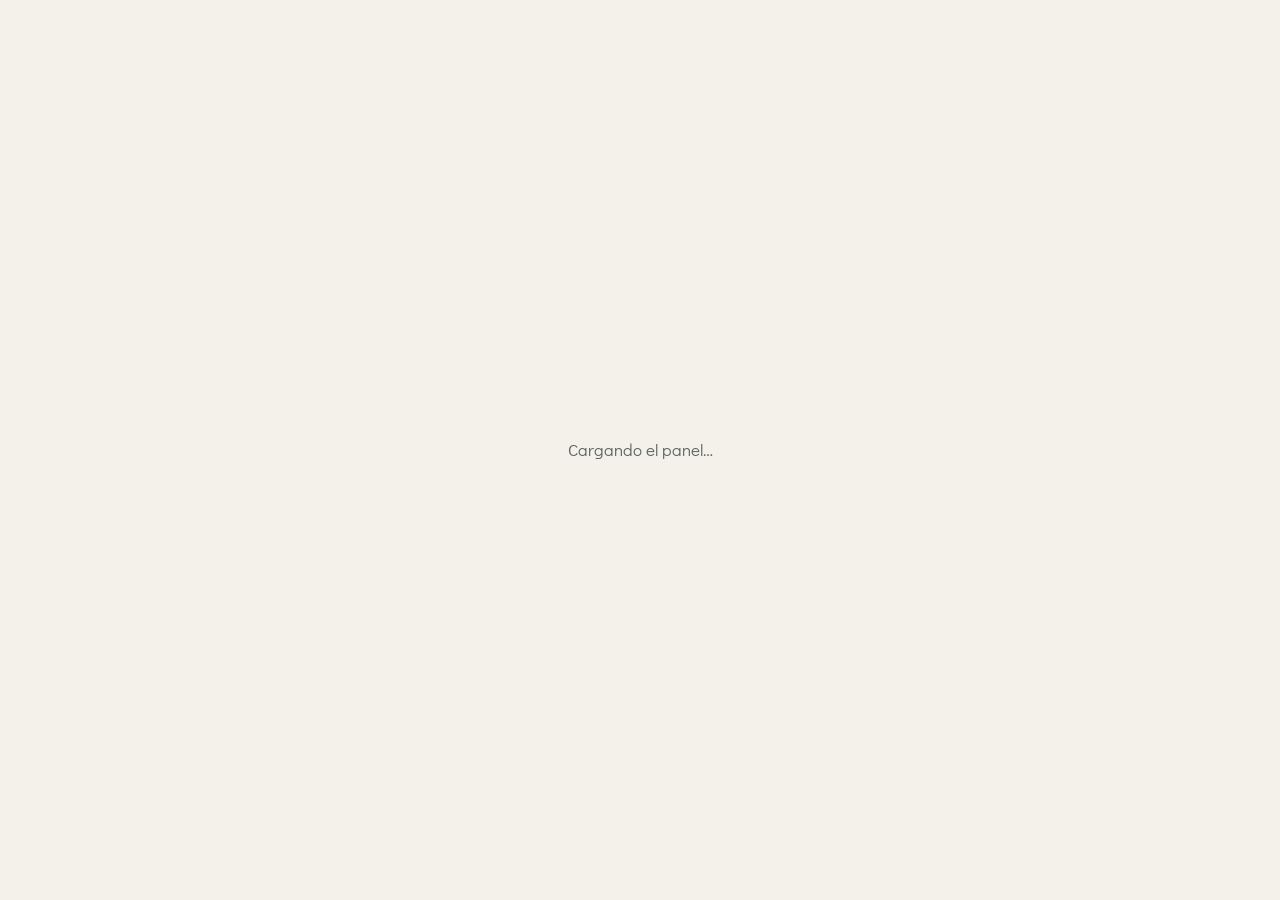
==== dashboard.html @ 0bb2232c "Recorrido guiado del panel: cómo leer los resultados y cómo editar Son veinte personas que entran ca" ====
<!doctype html>
<html lang="es">
<head>
  <meta charset="utf-8">
  <meta name="viewport" content="width=device-width, initial-scale=1">
  <meta name="theme-color" content="#0B4F4A">
  <meta name="robots" content="noindex">
  <title>Panel de resultados — Relevamiento curricular Formosa</title>
  <link rel="stylesheet" href="assets/estilos.css">
  <link rel="stylesheet" href="assets/tablero.css">
</head>
<body>
  <main id="app">
    <div class="cargando">Cargando el panel…</div>
  </main>

  <noscript>
    <div class="cargando">Para ver el panel hay que tener JavaScript activado en el navegador.</div>
  </noscript>

  <!-- Librería oficial de Supabase, por CDN y con versión fijada -->
  <script src="https://cdn.jsdelivr.net/npm/@supabase/supabase-js@2.45.4/dist/umd/supabase.js"></script>
  <script src="assets/normalizar.js"></script>
  <script src="assets/catalogo.js"></script>
  <script src="assets/supabase.js"></script>
  <script src="assets/tour.js"></script>
  <script src="assets/editor.js"></script>
  <script src="assets/dashboard.js"></script>
</body>
</html>
---- assets/estilos.css ----
/* ============================================================================
   Relevamiento Curricular — Formosa · Estilos compartidos
   Sistema visual tomado del canvas de diseño: tres tipografías, tres trabajos.
   Pensado para pantallas viejas y para usarse afuera, con sol.
   ============================================================================ */

/* ---------- Tipografías embebidas (se ven igual sin conexión) ---------- */

@font-face {
  font-family: 'Kumbh Sans';
  src: url(fuentes/kumbh-sans-latin.woff2) format('woff2');
  font-weight: 100 900;
  font-style: normal;
  font-display: swap;
  unicode-range: U+0000-00FF, U+0131, U+0152-0153, U+02BB-02BC, U+02C6, U+02DA, U+02DC, U+0304, U+0308, U+0329, U+2000-206F, U+20AC, U+2122, U+2191, U+2193, U+2212, U+2215, U+FEFF, U+FFFD;
}
@font-face {
  font-family: 'Kumbh Sans';
  src: url(fuentes/kumbh-sans-latin-ext.woff2) format('woff2');
  font-weight: 100 900;
  font-style: normal;
  font-display: swap;
  unicode-range: U+0100-02BA, U+02BD-02C5, U+02C7-02CC, U+02CE-02D7, U+02DD-02FF, U+0304, U+0308, U+0329, U+1D00-1DBF, U+1E00-1E9F, U+1EF2-1EFF, U+2020, U+20A0-20AB, U+20AD-20C0, U+2113, U+2C60-2C7F, U+A720-A7FF;
}
@font-face {
  font-family: 'Didact Gothic';
  src: url(fuentes/didact-gothic-latin.woff2) format('woff2');
  font-weight: 400;
  font-style: normal;
  font-display: swap;
  unicode-range: U+0000-00FF, U+0131, U+0152-0153, U+02BB-02BC, U+02C6, U+02DA, U+02DC, U+0304, U+0308, U+0329, U+2000-206F, U+20AC, U+2122, U+2191, U+2193, U+2212, U+2215, U+FEFF, U+FFFD;
}
@font-face {
  font-family: 'Didact Gothic';
  src: url(fuentes/didact-gothic-latin-ext.woff2) format('woff2');
  font-weight: 400;
  font-style: normal;
  font-display: swap;
  unicode-range: U+0100-02BA, U+02BD-02C5, U+02C7-02CC, U+02CE-02D7, U+02DD-02FF, U+0304, U+0308, U+0329, U+1D00-1DBF, U+1E00-1E9F, U+1EF2-1EFF, U+2020, U+20A0-20AB, U+20AD-20C0, U+2113, U+2C60-2C7F, U+A720-A7FF;
}
@font-face {
  font-family: 'Noto Serif Ahom';
  src: url(fuentes/noto-serif-ahom-latin.woff2) format('woff2');
  font-weight: 400;
  font-style: normal;
  font-display: swap;
  unicode-range: U+0000-00FF, U+0131, U+0152-0153, U+02BB-02BC, U+02C6, U+02DA, U+02DC, U+0304, U+0308, U+0329, U+2000-206F, U+20AC, U+2122, U+2191, U+2193, U+2212, U+2215, U+FEFF, U+FFFD;
}
@font-face {
  font-family: 'Noto Serif Ahom';
  src: url(fuentes/noto-serif-ahom-latin-ext.woff2) format('woff2');
  font-weight: 400;
  font-style: normal;
  font-display: swap;
  unicode-range: U+0100-02BA, U+02BD-02C5, U+02C7-02CC, U+02CE-02D7, U+02DD-02FF, U+0304, U+0308, U+0329, U+1D00-1DBF, U+1E00-1E9F, U+1EF2-1EFF, U+2020, U+20A0-20AB, U+20AD-20C0, U+2113, U+2C60-2C7F, U+A720-A7FF;
}

/* ---------- Tokens ---------- */

:root {
  /* Color */
  --verde: #0B4F4A;            /* barra superior, botón principal, selección */
  --verde-profundo: #083A36;   /* presionado y foco */
  --verde-suave: #E9F0ED;      /* fondos de contexto */
  --verde-suave-2: #E9F1EE;
  --verde-medio: #9FC2BA;      /* tramo completado */
  --verde-texto: #123A33;
  --ladrillo: #B14A12;         /* solo para lo que viene del diseño curricular */
  --ocre: #7A4E00;             /* lo que agrega el docente */
  --ocre-fondo: #FBEFD2;
  --ocre-borde: #DFC489;
  --ocre-ficha: #FFFDF5;
  --ocre-fila: #FDF6E6;
  --papel: #FBF9F4;            /* fondo de todas las pantallas */
  --blanco: #FFFFFF;           /* tarjetas */
  --tinta: #17211E;            /* texto principal */
  --tinta-2: #3B453F;          /* texto de explicaciones */
  --gris: #5C665F;             /* ayuda, 5,7:1 sobre papel */
  --gris-2: #4A544E;
  --borde: #DED9CC;
  --borde-suave: #E6E1D4;
  --borde-campo: #D3CDBF;
  --pista: #E4DFD3;            /* pista de la barra de progreso y separadores */
  --separador: #E3DFD3;
  --linea: #F0ECE1;
  --linea-2: #EDE8DC;
  --crema: #F3F0E7;
  --crema-2: #F4F1E8;
  --crema-3: #F6F3EA;
  --crema-4: #F1EEE5;
  --resaltado: #FBE6C4;
  --velo: rgba(18, 28, 25, 0.62);
  --cabecera-etiqueta: #EFC08E;
  --cabecera-bajada: #D5E3DE;
  --cabecera-sub: #C9DCD6;

  /* Tipografía */
  --ui: 'Kumbh Sans', 'Segoe UI', system-ui, sans-serif;
  --texto: 'Didact Gothic', 'Segoe UI', system-ui, sans-serif;
  --serif: 'Noto Serif Ahom', Georgia, serif;

  /* Medidas */
  --radio: 14px;
  --radio-campo: 12px;
  --toque: 44px;
  --lateral: 24px;
}

/* ---------- Base ---------- */

*, *::before, *::after { box-sizing: border-box; }

html { -webkit-text-size-adjust: 100%; }

body {
  margin: 0;
  min-height: 100vh;
  min-height: 100dvh;
  background: var(--papel);
  color: var(--tinta);
  font-family: var(--ui);
  font-size: 17px;
  line-height: 1.35;
  -webkit-font-smoothing: antialiased;
}

a { color: var(--verde); }
a:hover { color: var(--verde-profundo); }

button, input, select {
  font-family: inherit;
  color: inherit;
}

h1, h2, h3, p { margin: 0; }

strong { font-weight: 700; }

/* Foco visible con teclado, discreto con el dedo */
:focus-visible {
  outline: 3px solid var(--verde-profundo);
  outline-offset: 2px;
}
:focus:not(:focus-visible) { outline: none; }

.oculto-visual {
  position: absolute;
  width: 1px;
  height: 1px;
  overflow: hidden;
  clip: rect(0 0 0 0);
  white-space: nowrap;
}

/* ---------- Estructura de pantalla ---------- */

#app {
  min-height: 100vh;
  min-height: 100dvh;
  display: flex;
  flex-direction: column;
}

.pantalla {
  flex-grow: 1;
  display: flex;
  flex-direction: column;
  width: 100%;
  background: var(--papel);
}

.cuerpo {
  flex-grow: 1;
  display: flex;
  flex-direction: column;
  gap: 18px;
  padding: 8px var(--lateral) 26px;
  width: 100%;
}

.espaciador { flex-grow: 1; }

.columna { display: flex; flex-direction: column; }
.columna--10 { gap: 10px; }
.columna--12 { gap: 12px; }
.columna--14 { gap: 14px; }
.columna--16 { gap: 16px; }
.columna--18 { gap: 18px; }
.columna--20 { gap: 20px; }
.columna--22 { gap: 22px; }

/* ---------- Cabecera institucional ---------- */

.cabecera {
  display: flex;
  align-items: center;
  gap: 11px;
  height: 48px;
  padding: 0 18px;
  background: var(--blanco);
  border-bottom: 2px solid var(--verde);
  flex-shrink: 0;
}
.cabecera__marca { display: flex; align-items: center; gap: 11px; min-width: 0; }
/* En la cabecera compacta van solo los símbolos; el nombre escrito aparece en escritorio */
.cabecera__simbolo { height: 32px; width: auto; display: block; }
.cabecera__simbolo--des { height: 24px; }
.cabecera__nombre { display: none; }
.cabecera__separador { width: 1px; height: 24px; background: var(--separador); flex-shrink: 0; }
.cabecera__rotulo {
  margin-left: auto;
  font-size: 10px;
  font-weight: 700;
  letter-spacing: 0.11em;
  color: var(--gris);
  text-transform: uppercase;
  white-space: nowrap;
}
.cabecera__contexto { display: none; }

/* Subcabecera: volver + paso */
.subcabecera {
  display: flex;
  align-items: center;
  justify-content: space-between;
  height: 58px;
  padding: 0 16px 0 12px;
  flex-shrink: 0;
}
.volver {
  display: inline-flex;
  align-items: center;
  gap: 6px;
  height: var(--toque);
  padding: 0 8px;
  border: none;
  border-radius: 10px;
  background: transparent;
  color: var(--verde);
  font-size: 17px;
  font-weight: 700;
  cursor: pointer;
}
.volver:active { color: var(--verde-profundo); }
.paso {
  font-size: 15px;
  font-weight: 600;
  color: var(--gris);
}

/* ---------- Tipografía ---------- */

.titulo {
  font-family: var(--ui);
  font-size: 30px;
  font-weight: 800;
  line-height: 1.12;
  letter-spacing: -0.015em;
  text-wrap: pretty;
}
.titulo--28 { font-size: 28px; line-height: 1.14; }
.titulo--29 { font-size: 29px; }
.titulo--grande { font-size: 41.5px; line-height: 1.05; letter-spacing: -0.01em; }
.titulo--grande-2 { font-size: 39.5px; line-height: 1.05; }

.subtitulo {
  font-family: var(--ui);
  font-size: 24.5px;
  font-weight: 800;
  line-height: 1.15;
  letter-spacing: -0.015em;
}

.bajada {
  font-family: var(--texto);
  font-size: 17px;
  line-height: 1.45;
  color: var(--tinta-2);
}
.bajada--16 { font-size: 16.5px; }

.ayuda {
  font-family: var(--texto);
  font-size: 15px;
  line-height: 1.45;
  color: var(--gris);
}
.ayuda--centrada { text-align: center; }
.ayuda--14 { font-size: 14.5px; line-height: 1.4; }

.etiqueta {
  font-family: var(--ui);
  font-size: 11.5px;
  font-weight: 800;
  letter-spacing: 0.12em;
  text-transform: uppercase;
  color: var(--gris);
}
.etiqueta--ladrillo { color: var(--ladrillo); }
.etiqueta--verde { color: var(--verde); letter-spacing: 0.09em; }
.etiqueta--tal-cual { text-transform: none; }
.etiqueta--12 { font-size: 12px; letter-spacing: 0.11em; }

.contexto {
  font-size: 15px;
  font-weight: 600;
  color: var(--gris);
}

.nota-guardado {
  display: flex;
  align-items: center;
  justify-content: center;
  gap: 7px;
  font-size: 14px;
  color: var(--gris);
  text-align: center;
}
.nota-guardado svg { flex-shrink: 0; }
.nota-guardado span { text-wrap: balance; }

/* ---------- Botones ---------- */

.boton {
  display: flex;
  align-items: center;
  justify-content: center;
  gap: 10px;
  width: 100%;
  border: none;
  border-radius: var(--radio);
  font-family: var(--ui);
  font-weight: 700;
  text-decoration: none;
  cursor: pointer;
  -webkit-tap-highlight-color: transparent;
  transition: background-color .12s, color .12s, border-color .12s;
}
.boton:disabled { cursor: progress; opacity: .75; }

.boton--primario {
  height: 68px;
  background: var(--verde);
  color: var(--blanco);
  font-size: 22px;
}
.boton--primario:hover { background: var(--verde-profundo); color: var(--blanco); }
.boton--primario:active { background: var(--verde-profundo); }
.boton--primario.boton--21 { font-size: 21px; }
.boton--primario.boton--66 { height: 66px; font-size: 20px; }

.boton--secundario {
  height: 62px;
  background: var(--blanco);
  border: 2px solid var(--verde);
  color: var(--verde);
  font-size: 19px;
}
.boton--secundario:hover { background: var(--verde-suave); color: var(--verde-profundo); }
.boton--secundario:active { background: var(--verde-suave); }

.boton--terciario {
  height: 62px;
  background: var(--blanco);
  border: 1.5px solid var(--borde-campo);
  color: var(--tinta-2);
  font-size: 19px;
}
.boton--terciario:hover { background: var(--crema-4); }

.boton--enlace {
  height: 48px;
  background: transparent;
  color: var(--verde);
  font-size: 17px;
  text-decoration: underline;
  text-underline-offset: 4px;
}
.boton--enlace:hover { color: var(--verde-profundo); }

.enlace {
  display: inline-flex;
  align-items: center;
  height: var(--toque);
  padding: 0;
  border: none;
  background: transparent;
  color: var(--verde);
  font-family: var(--ui);
  font-size: 16px;
  font-weight: 700;
  text-decoration: underline;
  text-underline-offset: 4px;
  cursor: pointer;
  flex-shrink: 0;
}

/* Botón de opción con subtexto (confirmación) */
.boton-opcion {
  display: flex;
  align-items: center;
  gap: 14px;
  width: 100%;
  padding: 16px 18px;
  border-radius: var(--radio);
  border: none;
  text-align: left;
  cursor: pointer;
  font-family: var(--ui);
}
.boton-opcion__textos { display: flex; flex-direction: column; gap: 3px; flex-grow: 1; }
.boton-opcion__titulo { font-size: 20px; font-weight: 700; }
.boton-opcion__sub { font-size: 14.5px; }
.boton-opcion--primario { background: var(--verde); color: var(--blanco); }
.boton-opcion--primario .boton-opcion__sub { color: var(--cabecera-sub); }
.boton-opcion--primario:hover { background: var(--verde-profundo); }
.boton-opcion--secundario { background: var(--blanco); border: 2px solid var(--verde); color: var(--verde); }
.boton-opcion--secundario .boton-opcion__sub { color: var(--tinta-2); }
.boton-opcion--secundario:hover { background: var(--verde-suave); }
.boton-opcion svg { flex-shrink: 0; }

/* ---------- Campos ---------- */

.campo { display: flex; flex-direction: column; gap: 8px; }
.campo--10 { gap: 10px; }
.campo__etiqueta {
  font-size: 16px;
  font-weight: 700;
  color: var(--tinta-2);
}
.campo__etiqueta--grande {
  font-size: 20px;
  line-height: 1.25;
  color: var(--tinta);
}

.entrada {
  width: 100%;
  height: 64px;
  border: 2px solid var(--borde-campo);
  border-radius: var(--radio-campo);
  background: var(--blanco);
  padding: 0 16px;
  font-size: 20px;
  color: var(--tinta);
  -webkit-appearance: none;
  appearance: none;
}
.entrada:focus { border-color: var(--verde); outline: none; }
.entrada--select {
  padding-right: 48px;
  background-image: url("data:image/svg+xml,%3Csvg xmlns='http://www.w3.org/2000/svg' width='22' height='22' viewBox='0 0 24 24' fill='none' stroke='%230B4F4A' stroke-width='2.4' stroke-linecap='round' stroke-linejoin='round'%3E%3Cpath d='M6 9l6 6 6-6'/%3E%3C/svg%3E");
  background-repeat: no-repeat;
  background-position: right 14px center;
}

/* Campo con ícono adentro (buscador, contenido) */
.entrada-icono {
  display: flex;
  align-items: center;
  gap: 10px;
  height: 64px;
  border: 2px solid var(--borde-campo);
  border-radius: var(--radio-campo);
  background: var(--blanco);
  padding: 0 14px;
}
.entrada-icono--activa,
.entrada-icono:focus-within { border-color: var(--verde); }
.entrada-icono:focus-within svg { stroke: var(--verde); }
.entrada-icono--con-borrar { padding-right: 8px; }
.entrada-icono--60 { height: 60px; }
.entrada-icono > svg { flex-shrink: 0; }
.entrada-icono__input {
  flex-grow: 1;
  min-width: 0;
  border: none;
  outline: none;
  background: transparent;
  font-size: 20px;
  color: var(--tinta);
  padding: 0;
}
.entrada-icono__input::placeholder { color: var(--gris); opacity: 1; }
.entrada-icono__input--19 { font-size: 19px; }
.entrada-icono__input--18 { font-size: 18px; }
.entrada-icono__input--activa { font-weight: 600; }
.entrada-icono__input::-webkit-search-cancel-button { -webkit-appearance: none; display: none; }

.boton-icono {
  width: var(--toque);
  height: var(--toque);
  flex-shrink: 0;
  display: flex;
  align-items: center;
  justify-content: center;
  border: none;
  border-radius: 10px;
  background: transparent;
  cursor: pointer;
}
.boton-icono--relleno { background: var(--crema-4); }
.boton-icono:hover { background: var(--crema-4); }

.error-campo {
  font-family: var(--texto);
  font-size: 15px;
  line-height: 1.45;
  color: var(--ladrillo);
}

/* ---------- Tarjetas y opciones ---------- */

.tarjeta {
  background: var(--blanco);
  border: 1.5px solid var(--borde);
  border-radius: var(--radio);
  padding: 14px 16px;
}
.tarjeta--suave { border-color: var(--borde-suave); }
.tarjeta--16 { padding: 16px; border-radius: 16px; }

.opcion {
  display: flex;
  align-items: center;
  gap: 12px;
  width: 100%;
  padding: 15px 18px;
  background: var(--blanco);
  border: 1.5px solid var(--borde);
  border-radius: var(--radio);
  color: var(--tinta);
  text-align: left;
  text-decoration: none;
  cursor: pointer;
  font-family: var(--ui);
  -webkit-tap-highlight-color: transparent;
}
.opcion:hover { border-color: var(--verde); }
.opcion:active { background: var(--verde-suave); border-color: var(--verde); }
.opcion--seleccionada { border: 2px solid var(--verde); }
/* Espacio curricular que no se dicta en el año elegido: no es un botón apagado,
   es una tarjeta que explica por qué y ofrece cambiar el año. */
.opcion--no-disponible {
  display: flex;
  flex-direction: column;
  align-items: flex-start;
  gap: 4px;
  background: var(--crema);
  border-style: dashed;
  border-color: var(--borde-campo);
  cursor: default;
}
.opcion--no-disponible:hover { border-color: var(--borde-campo); }
.opcion--no-disponible .opcion__titulo { font-size: 19px; font-weight: 700; color: var(--gris); }
.opcion--no-disponible .opcion__sub { font-size: 15px; color: var(--gris); line-height: 1.35; }
.opcion--no-disponible .enlace { margin-top: 2px; }
.opcion > svg { flex-shrink: 0; }
.opcion__textos { display: flex; flex-direction: column; gap: 5px; flex-grow: 1; min-width: 0; }
.opcion__titulo { font-size: 19px; font-weight: 700; line-height: 1.2; }
.opcion__titulo--20 { font-size: 20px; }
.opcion__sub { font-size: 14.5px; color: var(--gris); line-height: 1.35; }
.opcion__sub--15 { font-size: 15px; line-height: 1.3; }
.opcion--alta { height: 76px; padding: 0 20px; font-size: 20px; font-weight: 700; }
.opcion--escuela { padding: 16px; }
.opcion--escuela .opcion__titulo { line-height: 1.25; }

.opcion-anio {
  display: flex;
  align-items: center;
  gap: 16px;
  width: 100%;
  height: 100px;
  padding: 0 22px;
  background: var(--blanco);
  border: 1.5px solid var(--borde);
  border-radius: 16px;
  color: var(--tinta);
  cursor: pointer;
  font-family: var(--ui);
  text-align: left;
}
.opcion-anio:hover { border-color: var(--verde); }
.opcion-anio:active { background: var(--verde-suave); }
.opcion-anio__numero {
  font-size: 39.5px;
  font-weight: 800;
  color: var(--verde);
  line-height: 1;
  letter-spacing: -0.015em;
}
.opcion-anio__texto { font-size: 22px; font-weight: 600; }
.opcion-anio > svg { margin-left: auto; flex-shrink: 0; }

.grilla-2 {
  display: grid;
  grid-template-columns: repeat(2, minmax(0, 1fr));
  gap: 10px;
}

.chip-boton {
  display: flex;
  align-items: center;
  justify-content: center;
  height: 56px;
  padding: 0 8px;
  background: var(--blanco);
  border: 1.5px solid var(--borde);
  border-radius: var(--radio-campo);
  font-family: var(--ui);
  font-size: 17px;
  font-weight: 600;
  color: var(--tinta);
  text-align: center;
  line-height: 1.2;
  cursor: pointer;
}
.chip-boton:hover { border-color: var(--verde); }
.chip-boton:active { background: var(--verde-suave); }
.chip-boton--seleccionado { border: 2px solid var(--verde); }
.chip-boton--60 { height: 60px; background: var(--crema-2); }

/* Grupo (Educación Artística) */
.grupo-espacios {
  background: var(--blanco);
  border: 1.5px solid var(--borde);
  border-radius: var(--radio);
  padding: 16px;
}
.grupo-espacios__titulo { font-size: 20px; font-weight: 700; line-height: 1.2; }
.grupo-espacios__sub { font-size: 14.5px; color: var(--gris); margin-top: 4px; margin-bottom: 14px; }

/* Aviso en caja */
.aviso {
  font-family: var(--texto);
  padding: 14px 16px;
  background: var(--crema);
  border-radius: var(--radio-campo);
  font-size: 15px;
  line-height: 1.45;
  color: var(--tinta-2);
}
.aviso--error {
  background: var(--ocre-fondo);
  border: 1.5px solid var(--ocre-borde);
  color: var(--ocre);
}

/* Contexto de escuela (banda verde clara con ícono) */
.banda-contexto {
  display: flex;
  align-items: center;
  gap: 10px;
  padding: 12px 14px;
  background: var(--verde-suave);
  border-radius: var(--radio-campo);
  font-size: 15px;
  font-weight: 600;
  line-height: 1.3;
  color: var(--verde-texto);
}
.banda-contexto svg { flex-shrink: 0; }

/* ---------- Bienvenida ---------- */

/* Barra de marca: ocupa todo el ancho arriba del panel verde. Símbolo + nombre
   escrito, que se lee a cualquier tamaño (los logos oficiales traen el nombre
   incrustado y a esta escala no se distingue). El panel mide 560 px, así que
   los dos símbolos comparten un solo bloque de texto. */
.marca-barra {
  display: flex;
  align-items: center;
  gap: 10px;
  background: var(--blanco);
  padding: 10px 24px;
}
.marca-barra__simbolo { height: 34px; width: auto; display: block; flex-shrink: 0; }
.marca-barra__simbolo--des { height: 26px; }
.marca-barra__separador { width: 1px; height: 28px; background: var(--separador); flex-shrink: 0; }
.marca-barra__nombre {
  display: flex;
  flex-direction: column;
  gap: 1px;
  line-height: 1.2;
  min-width: 0;
}
.marca-barra__nombre span {
  overflow: hidden;
  text-overflow: ellipsis;
  white-space: nowrap;
}
.marca-barra__nombre span:first-child {
  font-size: 11px;
  font-weight: 700;
  color: var(--tinta);
}
.marca-barra__nombre span + span {
  font-size: 9.5px;
  font-weight: 700;
  letter-spacing: 0.06em;
  text-transform: uppercase;
  color: var(--gris);
}


.bienvenida__hero {
  background: var(--verde);
  color: var(--blanco);
  padding: 0 0 30px;
  display: flex;
  flex-direction: column;
  gap: 22px;
  flex-shrink: 0;
}
.bienvenida__hero > *:not(.marca-barra) { padding-left: 24px; padding-right: 24px; }
.bienvenida__hero > .marca-barra + * { margin-top: 4px; }
.bienvenida__etiqueta { color: var(--cabecera-etiqueta); letter-spacing: 0.12em; }
.bienvenida__titulo {
  font-size: 32px;
  font-weight: 800;
  line-height: 1.1;
  letter-spacing: -0.015em;
  text-wrap: pretty;
}
.bienvenida__bajada { color: var(--cabecera-bajada); }
.bienvenida__cuerpo { padding: 26px 24px; gap: 24px; }
.bienvenida__items { display: flex; flex-direction: column; gap: 16px; }
.bienvenida__item { display: flex; align-items: center; gap: 14px; font-size: 17px; line-height: 1.35; }
.bienvenida__icono {
  width: 46px;
  height: 46px;
  border-radius: 50%;
  background: #E3EDE9;
  display: flex;
  align-items: center;
  justify-content: center;
  flex-shrink: 0;
}
.bienvenida__panel { display: none; }

/* ---------- Escuela ---------- */

.contador-resultados { font-size: 15px; color: var(--gris); }
.resultados { display: flex; flex-direction: column; gap: 10px; }
.resultados__departamento { margin-top: 6px; }
.resultados__departamento:first-child { margin-top: 0; }
mark.coincidencia {
  background: var(--resaltado);
  color: var(--tinta);
  border-radius: 3px;
  padding: 0 2px;
}

/* ---------- Progreso ---------- */

.progreso { display: flex; flex-direction: column; gap: 7px; }
.progreso__fila {
  display: flex;
  align-items: baseline;
  justify-content: space-between;
  gap: 10px;
}
.progreso__actual { font-size: 17px; font-weight: 700; }
.progreso__faltan { font-size: 13.5px; color: var(--gris); }
.progreso__pista { height: 8px; border-radius: 4px; background: var(--pista); overflow: hidden; }
.progreso__barra { height: 8px; border-radius: 4px; background: var(--verde); transition: width .25s ease; }

/* Tres tramos (pantallas de trimestre) */
.tramos { display: flex; gap: 8px; }
.tramos__tramo { flex: 1 1 0; display: flex; flex-direction: column; gap: 7px; }
.tramos__barra { height: 6px; border-radius: 3px; background: var(--pista); }
.tramos__nombre { display: flex; align-items: center; gap: 4px; font-size: 12px; font-weight: 600; color: var(--gris); }
.tramos__tramo--actual .tramos__barra { background: var(--verde); }
.tramos__tramo--actual .tramos__nombre { font-weight: 800; color: var(--verde); }
.tramos__tramo--listo .tramos__barra { background: var(--verde-medio); }
.tramos__tramo--listo .tramos__nombre { color: var(--verde); }

.tramo__centro {
  flex-grow: 1;
  display: flex;
  flex-direction: column;
  justify-content: center;
  gap: 18px;
}
.tramo__cantidad { display: flex; align-items: baseline; gap: 10px; }
.tramo__numero {
  font-size: 37.5px;
  font-weight: 800;
  color: var(--verde);
  line-height: 1;
  letter-spacing: -0.015em;
}
.tramo__numero--35 { font-size: 35.5px; }
.tramo__texto { font-size: 21px; font-weight: 600; }

.tramo-listo {
  display: flex;
  align-items: center;
  gap: 14px;
  padding: 16px;
  background: var(--verde-suave-2);
  border-radius: var(--radio);
}
.tramo-listo__icono {
  width: 46px;
  height: 46px;
  border-radius: 50%;
  background: var(--verde);
  display: flex;
  align-items: center;
  justify-content: center;
  flex-shrink: 0;
}
.tramo-listo__titulo { font-size: 18px; font-weight: 700; line-height: 1.25; }
.tramo-listo__sub { font-size: 15px; color: var(--tinta-2); margin-top: 3px; }

/* ---------- Saber ---------- */

.saber {
  background: var(--blanco);
  border: 1.5px solid var(--borde-suave);
  border-radius: 16px;
  padding: 18px;
}
.saber--compacto { padding: 16px; }
.saber__eje {
  font-size: 11.5px;
  font-weight: 800;
  letter-spacing: 0.1em;
  text-transform: uppercase;
  color: var(--ladrillo);
  line-height: 1.45;
  margin-bottom: 10px;
}
.saber--compacto .saber__eje { margin-bottom: 8px; }
.saber__texto {
  font-family: var(--serif);
  font-size: 20.5px;
  font-weight: 400;
  line-height: 1.38;
  text-wrap: pretty;
}
.saber--compacto .saber__texto { font-size: 18.5px; line-height: 1.36; }

.caja-ayuda {
  font-family: var(--texto);
  border: 1.5px dashed var(--borde-campo);
  border-radius: var(--radio-campo);
  background: var(--crema-3);
  padding: 18px;
  font-size: 16px;
  line-height: 1.5;
  color: var(--tinta-2);
}

.conteo-contenidos { font-size: 16px; font-weight: 700; }

/* Autocompletado */
.campo-contenido { position: relative; }
.sugerencias {
  border: 1.5px solid var(--borde-campo);
  border-radius: var(--radio-campo);
  background: var(--blanco);
  overflow: hidden;
  box-shadow: 0 10px 24px rgba(23, 33, 30, 0.10);
}
.sugerencias__titulo {
  padding: 10px 14px;
  background: var(--crema-2);
  font-size: 11px;
  font-weight: 800;
  letter-spacing: 0.11em;
  text-transform: uppercase;
  color: var(--gris-2);
}
.sugerencia {
  display: flex;
  align-items: flex-start;
  gap: 12px;
  width: 100%;
  text-align: left;
  padding: 15px 14px;
  border: none;
  border-bottom: 1px solid var(--linea-2);
  background: var(--blanco);
  font-family: var(--ui);
  cursor: pointer;
}
.sugerencia:hover, .sugerencia--activa { background: var(--crema-3); }
.sugerencia > svg { flex-shrink: 0; margin-top: 2px; }
.sugerencia__texto { font-size: 16.5px; line-height: 1.38; color: var(--tinta); }
.sugerencia__texto strong { font-weight: 800; }
.sugerencia--libre { background: var(--ocre-fila); border-bottom: none; }
.sugerencia--libre:hover, .sugerencia--libre.sugerencia--activa { background: var(--ocre-fondo); }
.sugerencia__libre { display: flex; flex-direction: column; gap: 3px; }
.sugerencia__libre-titulo { font-size: 16.5px; font-weight: 800; color: var(--ocre); }
.sugerencia__libre-texto { font-size: 16px; line-height: 1.35; color: var(--tinta-2); }

/* Fichas de contenido */
.fichas { display: flex; flex-direction: column; gap: 12px; }
.ficha {
  display: flex;
  align-items: center;
  gap: 8px;
  background: var(--blanco);
  border: 1.5px solid var(--borde-suave);
  border-radius: var(--radio);
  padding: 14px 8px 14px 16px;
}
.ficha__texto { flex-grow: 1; font-size: 17px; line-height: 1.35; }
.ficha--libre {
  background: var(--ocre-ficha);
  border: 1.5px dashed var(--ocre-borde);
  padding: 12px 8px 14px 16px;
  align-items: flex-start;
}
.ficha__cuerpo { flex-grow: 1; }
.chip-libre {
  display: inline-flex;
  align-items: center;
  height: 22px;
  padding: 0 8px;
  border-radius: 6px;
  background: var(--ocre-fondo);
  font-size: 10.5px;
  font-weight: 800;
  letter-spacing: 0.08em;
  text-transform: uppercase;
  color: var(--ocre);
  margin-bottom: 6px;
}

/* Hoja inferior (No trabajo este saber) */
.velo {
  position: fixed;
  inset: 0;
  background: var(--velo);
  z-index: 20;
}
.hoja {
  position: fixed;
  left: 0;
  right: 0;
  bottom: 0;
  z-index: 21;
  background: var(--blanco);
  border-radius: 22px 22px 0 0;
  padding: 26px 24px calc(28px + env(safe-area-inset-bottom, 0px));
  display: flex;
  flex-direction: column;
  gap: 16px;
  max-width: 560px;
  margin: 0 auto;
}
.hoja__asa { width: 48px; height: 5px; border-radius: 3px; background: var(--borde); align-self: center; }
.hoja__titulo { font-size: 25.5px; font-weight: 800; line-height: 1.15; letter-spacing: -0.015em; }
.hoja__botones { display: flex; flex-direction: column; gap: 12px; margin-top: 2px; }

/* ---------- Resumen ---------- */

.resumen-trimestre { display: flex; flex-direction: column; gap: 10px; }
.resumen-trimestre__cabecera {
  display: flex;
  align-items: baseline;
  justify-content: space-between;
  gap: 10px;
  background: var(--verde-suave-2);
  border-radius: 10px;
  padding: 9px 12px;
}
.resumen-trimestre__nombre {
  font-size: 12.5px;
  font-weight: 800;
  letter-spacing: 0.08em;
  color: var(--verde);
}
.resumen-trimestre__conteo { font-size: 13px; color: var(--tinta-2); font-variant-numeric: tabular-nums; }
.resumen-trimestre__nota { font-size: 14.5px; color: var(--gris); padding-left: 2px; }

.resumen-saber {
  background: var(--blanco);
  border: 1.5px solid var(--borde-suave);
  border-radius: var(--radio);
  padding: 14px 16px;
}
.resumen-saber__fila {
  display: flex;
  align-items: center;
  justify-content: space-between;
  gap: 10px;
}
.resumen-saber__rotulo {
  font-size: 13.5px;
  font-weight: 700;
  color: var(--gris);
  text-transform: uppercase;
  letter-spacing: 0.02em;
}
.resumen-saber__texto {
  font-family: var(--serif);
  font-size: 17px;
  line-height: 1.35;
  margin-bottom: 4px;
}
.resumen-saber__texto--solo { margin-bottom: 10px; }
.resumen-saber__contenido {
  font-size: 16px;
  line-height: 1.35;
  padding: 9px 0;
  border-top: 1px solid var(--linea);
}
.resumen-saber__contenido:last-child { padding-bottom: 0; }
.resumen-saber__libre {
  font-size: 13px;
  font-weight: 700;
  color: var(--ocre);
  margin-top: 3px;
}
.chip-no-trabajado {
  display: inline-flex;
  align-items: center;
  height: 28px;
  padding: 0 10px;
  border-radius: 7px;
  background: var(--crema-4);
  border: 1px solid var(--borde);
  font-size: 13.5px;
  font-weight: 700;
  color: var(--gris-2);
}

.resumen-escuela {
  display: flex;
  align-items: center;
  gap: 12px;
}
.resumen-escuela__textos { display: flex; flex-direction: column; gap: 4px; flex-grow: 1; min-width: 0; }
.resumen-escuela__nombre { font-size: 16.5px; font-weight: 700; line-height: 1.3; }
.resumen-escuela__sub { font-size: 15px; color: var(--gris); }

.resumen__acciones { display: none; }

/* ---------- Confirmación ---------- */

.confirmacion__cabeza {
  display: flex;
  flex-direction: column;
  align-items: center;
  gap: 16px;
  text-align: center;
}
.confirmacion__icono {
  width: 76px;
  height: 76px;
  border-radius: 50%;
  background: var(--verde);
  display: flex;
  align-items: center;
  justify-content: center;
}
.confirmacion__materia { font-size: 17px; font-weight: 700; line-height: 1.3; }
.confirmacion__escuela { font-size: 15px; color: var(--gris); line-height: 1.35; }
.linea-separadora { height: 1px; background: var(--pista); }

.banda-prueba {
  font-family: var(--texto);
  text-align: center;
  padding: 10px 14px;
  background: var(--ocre-fondo);
  border: 1.5px dashed var(--ocre-borde);
  border-radius: 10px;
  font-size: 14px;
  color: var(--ocre);
}

/* Pantalla de carga: en móvil una sola columna; en escritorio, lateral + columna */
.carga { flex-grow: 1; display: flex; flex-direction: column; }
.carga__principal { flex-grow: 1; display: flex; flex-direction: column; min-width: 0; }

/* Lo que solo existe en una de las dos versiones del diseño.
   Va al final para ganarle a las reglas de cada componente. */
.solo-escritorio { display: none; }

/* ---------- Escritorio ---------- */

.lateral { display: none; }

@media (min-width: 1024px) {
  body { font-size: 17px; }

  .solo-movil { display: none !important; }
  span.solo-escritorio { display: inline; }
  div.solo-escritorio { display: block; }
  .bienvenida__items.solo-escritorio, .bienvenida__panel.solo-escritorio, .boton.solo-escritorio { display: flex; }

  /* Cabecera grande */
  .cabecera {
    height: 88px;
    padding: 0 28px;
    gap: 18px;
    border-bottom-width: 3px;
    justify-content: space-between;
  }
  .cabecera__marca { display: flex; align-items: center; gap: 14px; }
  .cabecera__simbolo { height: 46px; }
  .cabecera__simbolo--des { height: 34px; }
  .cabecera__nombre {
    display: flex;
    flex-direction: column;
    gap: 2px;
    margin-right: 6px;
    line-height: 1.15;
    white-space: nowrap;
  }
  .cabecera__nombre span:first-child { font-size: 13.5px; font-weight: 700; color: var(--tinta); }
  .cabecera__nombre span + span { font-size: 11px; font-weight: 700; letter-spacing: 0.08em; text-transform: uppercase; color: var(--gris); }
  .cabecera__separador { height: 40px; }
  .cabecera__rotulo { display: none; }
  .cabecera__contexto {
    display: block;
    font-size: 15.5px;
    font-weight: 600;
    color: #55605A;
    white-space: nowrap;
    overflow: hidden;
    text-overflow: ellipsis;
  }

  /* Columna centrada para las pantallas cortas */
  .pantalla--centrada .subcabecera,
  .pantalla--centrada .cuerpo {
    width: 100%;
    max-width: 560px;
    margin: 0 auto;
  }
  .pantalla--centrada .subcabecera { margin-top: 18px; }
  .pantalla--centrada .cuerpo { flex-grow: 0; padding-bottom: 60px; }

  /* Bienvenida a dos columnas */
  .pantalla--bienvenida { flex-direction: row; }
  .bienvenida__hero {
    width: 560px;
    flex-shrink: 0;
    padding: 0 0 48px;
    gap: 36px;
    min-height: 100vh;
    min-height: 100dvh;
  }
  .bienvenida__hero > *:not(.marca-barra) { padding-left: 56px; padding-right: 56px; }
  .bienvenida__hero > .marca-barra + * { margin-top: 20px; }
  .marca-barra { padding: 16px 56px; gap: 14px; }
  .marca-barra__simbolo { height: 44px; }
  .marca-barra__simbolo--des { height: 33px; }
  .marca-barra__separador { height: 36px; }
  .marca-barra__nombre span:first-child { font-size: 13.5px; }
  .marca-barra__nombre span + span { font-size: 11px; }
  .bienvenida__etiqueta { font-size: 13px; letter-spacing: 0.13em; }
  .bienvenida__titulo { font-size: 51px; line-height: 1.06; }
  .bienvenida__bajada { font-size: 19px; line-height: 1.5; max-width: 420px; }
  .bienvenida__hero .espaciador { flex-grow: 1; }
  .bienvenida__hero .bienvenida__item { font-size: 18px; color: #E4EEEA; }
  .bienvenida__hero .bienvenida__item svg { flex-shrink: 0; }
  .bienvenida__cuerpo {
    flex-grow: 1;
    align-items: center;
    justify-content: center;
    padding: 56px;
  }
  .bienvenida__panel {
    display: flex;
    flex-direction: column;
    gap: 24px;
    width: 100%;
    max-width: 520px;
    background: var(--blanco);
    border: 1.5px solid var(--borde);
    border-radius: 22px;
    padding: 44px 44px 40px;
  }
  .bienvenida__panel h2 { font-size: 32px; font-weight: 800; line-height: 1.12; letter-spacing: -0.015em; }
  .bienvenida__panel .bajada { font-size: 18px; line-height: 1.5; }
  .bienvenida__panel .boton--primario { height: 66px; font-size: 21px; }

  /* Carga con barra lateral (el fondo blanco del lateral cubre toda la altura) */
  .carga {
    flex-direction: row;
    align-items: stretch;
    background: linear-gradient(to right, var(--blanco) 0, var(--blanco) 350px, var(--pista) 350px, var(--pista) 351.5px, transparent 351.5px);
  }
  .pantalla--carga .subcabecera { display: none; }
  .lateral {
    display: flex;
    flex-direction: column;
    gap: 18px;
    width: 350px;
    flex-shrink: 0;
    background: var(--blanco);
    border-right: 1.5px solid var(--pista);
    padding: 24px 22px;
    position: sticky;
    top: 0;
    align-self: flex-start;
    max-height: 100vh;
    overflow-y: auto;
  }
  .carga__principal { min-height: calc(100vh - 88px); }
  /* En el lateral el enunciado se recorta: el completo está en la columna principal */
  .lateral__saber-titulo {
    display: -webkit-box;
    -webkit-line-clamp: 2;
    -webkit-box-orient: vertical;
    overflow: hidden;
  }
  .lateral__saber--actual .lateral__saber-titulo { -webkit-line-clamp: 3; }
  /* Con contenidos cargados, en escritorio la pregunta sigue visible */
  .pantalla--carga .campo__etiqueta.oculto-visual {
    position: static;
    width: auto;
    height: auto;
    overflow: visible;
    clip: auto;
    white-space: normal;
  }
  .lateral .etiqueta--verde { font-size: 11px; }
  .lateral__lista { display: flex; flex-direction: column; gap: 8px; }
  .lateral__saber {
    display: flex;
    align-items: flex-start;
    gap: 10px;
    padding: 11px 14px;
    border-radius: 10px;
    background: var(--crema-3);
    font-size: 15px;
    line-height: 1.3;
    color: var(--tinta);
    text-align: left;
    border: none;
    font-family: var(--ui);
    cursor: pointer;
    width: 100%;
  }
  .lateral__saber svg { flex-shrink: 0; margin-top: 2px; }
  .lateral__saber-sub { font-size: 13px; color: var(--gris); margin-top: 3px; }
  .lateral__saber--actual { background: var(--verde); color: var(--blanco); font-weight: 700; }
  .lateral__saber--actual .lateral__saber-sub { color: #BFD6CF; font-weight: 400; }
  .lateral__saber--pendiente {
    background: transparent;
    border: 1.5px dashed var(--borde);
    color: var(--gris);
    cursor: default;
  }
  .lateral__nota { font-size: 13px; color: var(--gris); padding-left: 2px; }
  .lateral__trimestre {
    display: flex;
    align-items: center;
    justify-content: space-between;
    gap: 10px;
    padding: 11px 14px;
    border-radius: 10px;
    background: var(--crema-4);
    font-size: 13.5px;
    font-weight: 700;
    color: var(--gris);
  }
  .lateral__trimestre span:last-child { font-size: 13px; font-weight: 400; }
  .lateral .nota-guardado { justify-content: flex-start; }

  .pantalla--carga .cuerpo {
    padding: 34px 48px;
    gap: 22px;
    align-items: center;   /* el bloque de carga, centrado en el espacio libre */
  }
  .pantalla--carga .cuerpo > * { max-width: 760px; width: 100%; }
  .pantalla--carga .carga__principal .progreso { display: none; }
  .pantalla--carga .saber { padding: 22px 24px; }
  .pantalla--carga .saber__eje { font-size: 12px; margin-bottom: 10px; }
  .pantalla--carga .saber__texto { font-size: 25px; line-height: 1.36; }
  .pantalla--carga .entrada-icono { height: 62px; padding: 0 16px; gap: 12px; }
  .pantalla--carga .entrada-icono__input { font-size: 18px; }
  .pantalla--carga .ficha { border-radius: 12px; padding: 14px 10px 14px 18px; gap: 16px; }
  .pantalla--carga .ficha--libre { padding: 12px 10px 12px 18px; align-items: center; }
  .pantalla--carga .chip-libre {
    height: auto;
    padding: 0;
    background: transparent;
    font-size: 13px;
    letter-spacing: 0.07em;
    margin: 4px 0 0;
    order: 2;
  }
  .pantalla--carga .ficha__cuerpo { display: flex; flex-direction: column; }
  .pantalla--carga .ficha__cuerpo .ficha__texto { order: 1; }
  .pantalla--carga .acciones-saber {
    display: flex;
    align-items: center;
    gap: 16px;
  }
  .pantalla--carga .acciones-saber .boton { width: auto; height: 62px; border-radius: 13px; }
  .pantalla--carga .acciones-saber .boton--primario { padding: 0 32px; font-size: 19px; }
  .pantalla--carga .acciones-saber .boton--secundario { padding: 0 26px; font-size: 18px; }
  .pantalla--carga .acciones-saber { flex-direction: row; flex-wrap: wrap; }
  .pantalla--carga .acciones-saber .ayuda--avanzar { width: 100%; }
  .pantalla--carga .cuerpo .nota-guardado { display: none; }

  /* Resumen en tres columnas */
  .pantalla--resumen .subcabecera { display: none; }
  .pantalla--resumen .cuerpo { padding: 28px 40px 28px; gap: 20px; min-height: 0; }
  .resumen__encabezado {
    display: flex;
    align-items: flex-end;
    justify-content: space-between;
    gap: 40px;
  }
  .resumen__encabezado .titulo { font-size: 35.5px; line-height: 1.08; }
  .resumen__acciones {
    display: flex;
    flex-direction: column;
    align-items: flex-end;
    gap: 8px;
    flex-shrink: 0;
  }
  .resumen__acciones .boton { width: auto; height: 62px; padding: 0 34px; border-radius: 13px; font-size: 20px; }
  .resumen__acciones .conteo { font-size: 14.5px; color: var(--gris); }
  .pantalla--resumen .tarjeta--escuela { max-width: 640px; }
  .resumen__columnas {
    display: flex;
    flex-direction: row;
    gap: 22px;
    align-items: stretch;
    flex-grow: 1;
    min-height: 0;
  }
  .resumen__columnas .resumen-trimestre { flex: 1 1 0; min-width: 0; gap: 12px; }
  .resumen__columnas .resumen-trimestre__cabecera { border: 1px solid #CFE0DA; padding: 11px 14px; }
  .resumen__columnas .resumen-trimestre__nombre { font-size: 13px; }
  .resumen__columnas .resumen-trimestre__conteo { font-size: 13.5px; }
  .resumen__columnas .resumen-trimestre__lista {
    display: flex;
    flex-direction: column;
    gap: 12px;
    max-height: calc(100vh - 340px);
    overflow-y: auto;
    padding-right: 8px;
  }
  .resumen__columnas .resumen-saber__texto { line-height: 1.3; }
  .resumen__columnas .resumen-saber__contenido { font-size: 15px; padding: 8px 0 0; margin-top: 8px; }
  .resumen__columnas .resumen-saber__libre { font-size: 12.5px; }
  .pantalla--resumen .resumen__pie { display: none; }

  /* Hoja inferior centrada */
  .hoja { border-radius: 22px 22px 0 0; }

  /* Barra de scroll discreta */
  ::-webkit-scrollbar { width: 10px; }
  ::-webkit-scrollbar-track { background: transparent; }
  ::-webkit-scrollbar-thumb { background: #D9D4C6; border-radius: 5px; }
  ::-webkit-scrollbar-thumb:hover { background: #C4BEAC; }
}

/* Estado inicial de carga */
.cargando {
  flex-grow: 1;
  display: flex;
  align-items: center;
  justify-content: center;
  font-family: var(--texto);
  font-size: 17px;
  color: var(--gris);
  padding: 40px 24px;
  text-align: center;
}
---- assets/tablero.css ----
/* ============================================================================
   Tablero del equipo de Planificación Curricular
   Comparte tokens y tipografías con estilos.css. Es de escritorio: se proyecta.
   Principio: la respuesta ya está calculada y escrita.
   ============================================================================ */

:root {
  --t-fondo: #F3F1EA;
  --t-tinta: #14201C;
  --t-gris: #55605A;
  --t-gris-2: #66706A;
  --t-borde: #E3DFD3;
  --t-pista: #E4EFEA;
  --t-velo: rgba(18, 28, 25, 0.38);
  --t-tono-6: #0B4F4A;
  --t-tono-5: #34796B;
  --t-tono-4: #74B0A1;
  --t-tono-3: #A9CFC4;
  --t-tono-2: #D3E5DF;
  --t-tono-1: #EDEBE3;
}

body { background: var(--t-fondo); color: var(--t-tinta); }

.tablero {
  min-height: 100vh;
  display: flex;
  flex-direction: column;
}

/* ---------- Cabecera ---------- */

/* Altura mínima, no fija: con cuatro controles hay anchos donde el grupo de la
   derecha tiene que bajar de línea. Antes se superponía con la marca. */
.t-cabecera {
  display: flex;
  align-items: center;
  justify-content: space-between;
  gap: 12px 20px;
  flex-wrap: wrap;
  min-height: 88px;
  padding: 10px 32px;
  background: var(--blanco);
  border-bottom: 3px solid var(--verde);
  flex-shrink: 0;
}
.t-cabecera__marca { display: flex; align-items: center; gap: 14px; min-width: 0; }
.t-cabecera__simbolo { height: 46px; width: auto; display: block; }
.t-cabecera__simbolo--des { height: 34px; }
.t-cabecera__nombre {
  display: flex;
  flex-direction: column;
  gap: 2px;
  margin-right: 6px;
  line-height: 1.15;
  white-space: nowrap;
}
.t-cabecera__nombre span:first-child { font-size: 13.5px; font-weight: 700; color: var(--t-tinta); }
.t-cabecera__nombre span + span { font-size: 11px; font-weight: 700; letter-spacing: 0.08em; text-transform: uppercase; color: var(--t-gris-2); }
.t-cabecera__separador { width: 1px; height: 40px; background: var(--t-borde); flex-shrink: 0; }
/* La cabecera del panel lleva cuatro controles: el rótulo y el segundo nombre
   son lo primero que sobra cuando no entra todo. */
@media (max-width: 1699px) {
  .t-cabecera__rotulo, .t-cabecera__rotulo + .t-cabecera__separador { display: none; }
}
@media (max-width: 1499px) {
  .t-cabecera__marca .t-cabecera__nombre + .t-cabecera__separador + .t-cabecera__simbolo + .t-cabecera__nombre { display: none; }
}
@media (max-width: 1299px) { .t-cabecera__fecha { display: none; } }
/* Entre 900 y 1100 los cuatro controles no entran al lado de la marca */
@media (min-width: 900px) and (max-width: 1100px) {
  .t-cabecera__marca { flex: 1 1 100%; }
  .t-cabecera__derecha { flex: 1 1 100%; justify-content: flex-end; }
}
.t-modo { border-color: var(--verde); color: var(--verde); }
.t-cabecera__rotulo {
  font-size: 15px;
  font-weight: 600;
  color: var(--t-gris);
  white-space: nowrap;
  min-width: 0;
  overflow: hidden;
  text-overflow: ellipsis;
}
.t-cabecera__derecha { display: flex; align-items: center; gap: 18px; flex-shrink: 0; }
.t-cabecera__fecha { font-size: 14px; color: var(--t-gris-2); white-space: nowrap; }
.t-cabecera__usuario { font-size: 14px; color: var(--t-gris-2); white-space: nowrap; }
.t-salir {
  height: 40px;
  padding: 0 14px;
  border: 1.5px solid var(--t-borde);
  border-radius: 10px;
  background: var(--blanco);
  font-family: var(--ui);
  font-size: 14.5px;
  font-weight: 700;
  color: var(--t-gris);
  cursor: pointer;
}
.t-salir:hover { border-color: var(--verde); color: var(--verde); }

/* Interruptor de datos de ejemplo */
.t-interruptor {
  display: inline-flex;
  align-items: center;
  gap: 10px;
  height: 40px;
  padding: 0 14px 0 12px;
  border: 1.5px solid var(--t-borde);
  border-radius: 10px;
  background: var(--blanco);
  font-family: var(--ui);
  font-size: 14.5px;
  font-weight: 700;
  color: var(--t-gris);
  cursor: pointer;
  white-space: nowrap;
}
.t-interruptor__pista {
  width: 34px;
  height: 20px;
  border-radius: 10px;
  background: #CFCABD;
  position: relative;
  flex-shrink: 0;
  transition: background .15s;
}
.t-interruptor__pista::after {
  content: '';
  position: absolute;
  top: 2px;
  left: 2px;
  width: 16px;
  height: 16px;
  border-radius: 50%;
  background: var(--blanco);
  transition: left .15s;
}
.t-interruptor--activo { border-color: var(--ocre-borde); background: var(--ocre-fondo); color: var(--ocre); }
.t-interruptor--activo .t-interruptor__pista { background: var(--ocre); }
.t-interruptor--activo .t-interruptor__pista::after { left: 16px; }

.t-banda-ejemplo {
  display: flex;
  align-items: center;
  justify-content: center;
  gap: 12px;
  padding: 12px 32px;
  background: var(--ocre-fondo);
  border-bottom: 1.5px solid var(--ocre-borde);
  font-family: var(--ui);
  font-size: 16px;
  font-weight: 700;
  color: var(--ocre);
  text-align: center;
}
.t-banda-ejemplo strong { font-weight: 800; letter-spacing: 0.06em; text-transform: uppercase; }

/* ---------- Barra de selección ---------- */

.t-selectores {
  display: flex;
  align-items: flex-end;
  gap: 20px;
  padding: 22px 32px 20px;
  background: var(--blanco);
  border-bottom: 1px solid var(--t-borde);
  flex-shrink: 0;
}
.t-selector { display: flex; flex-direction: column; gap: 7px; }
.t-selector__etiqueta {
  font-size: 12px;
  font-weight: 800;
  letter-spacing: 0.11em;
  text-transform: uppercase;
  color: var(--t-gris-2);
}
.t-select {
  height: 58px;
  border: 2px solid var(--verde);
  border-radius: 12px;
  background: var(--blanco);
  padding: 0 44px 0 14px;
  font-family: var(--ui);
  font-size: 20px;
  font-weight: 700;
  color: var(--t-tinta);
  -webkit-appearance: none;
  appearance: none;
  background-image: url("data:image/svg+xml,%3Csvg xmlns='http://www.w3.org/2000/svg' width='22' height='22' viewBox='0 0 24 24' fill='none' stroke='%230B4F4A' stroke-width='2.6' stroke-linecap='round' stroke-linejoin='round'%3E%3Cpath d='M6 9l6 6 6-6'/%3E%3C/svg%3E");
  background-repeat: no-repeat;
  background-position: right 14px center;
  cursor: pointer;
}
.t-select:focus { outline: 3px solid var(--verde-profundo); outline-offset: 2px; }
.t-select--materia { width: 340px; }
.t-select--anio { width: 200px; }
.t-select--alcance { width: 400px; }

.t-exportar {
  display: flex;
  align-items: center;
  justify-content: center;
  gap: 12px;
  height: 58px;
  padding: 0 28px;
  border: none;
  border-radius: 12px;
  background: var(--verde);
  font-family: var(--ui);
  font-size: 19px;
  font-weight: 700;
  color: var(--blanco);
  cursor: pointer;
}
.t-exportar:hover { background: var(--verde-profundo); }

/* ---------- Línea de contexto y vista ---------- */

.t-contexto {
  display: flex;
  align-items: center;
  justify-content: space-between;
  gap: 32px;
  padding: 20px 32px 18px;
  flex-shrink: 0;
}
.t-contexto__texto { font-size: 21px; color: var(--tinta-2); }
.t-contexto__texto strong { font-weight: 700; color: var(--t-tinta); }
.t-vistas {
  display: flex;
  border: 2px solid var(--verde);
  border-radius: 12px;
  overflow: hidden;
  flex-shrink: 0;
}
.t-vista {
  display: flex;
  align-items: center;
  height: 48px;
  padding: 0 24px;
  border: none;
  background: var(--blanco);
  font-family: var(--ui);
  font-size: 17px;
  font-weight: 700;
  color: var(--verde);
  cursor: pointer;
}
.t-vista--activa { background: var(--verde); color: var(--blanco); cursor: default; }

/* ---------- Cuerpo: tres columnas ---------- */

.t-cuerpo {
  flex-grow: 1;
  padding: 0 32px 32px;
}
.t-columnas {
  display: flex;
  align-items: flex-start;
  gap: 24px;
}
.t-columna {
  flex: 1 1 0;
  min-width: 0;
  display: flex;
  flex-direction: column;
  gap: 16px;
}
.t-columna__cabecera {
  display: flex;
  align-items: baseline;
  justify-content: space-between;
  gap: 10px;
  background: var(--verde-suave-2);
  border: 1px solid #CFE0DA;
  border-radius: 10px;
  padding: 13px 16px;
}
.t-columna__titulo { font-size: 15px; font-weight: 800; letter-spacing: 0.07em; color: var(--verde); }
.t-columna__resumen { font-size: 14.5px; color: var(--tinta-2); font-variant-numeric: tabular-nums; }
.t-columna__vacia { font-size: 15.5px; color: var(--t-gris); padding-left: 4px; }

/* Tarjeta de saber */
.t-saber {
  background: var(--blanco);
  border: 1px solid var(--t-borde);
  border-radius: 14px;
  padding: 22px 24px;
  break-inside: avoid;
}
.t-saber--abierto { border: 1.5px solid var(--verde); padding: 21.5px 23.5px; }
.t-saber__eje {
  font-size: 11.5px;
  font-weight: 800;
  letter-spacing: 0.1em;
  text-transform: uppercase;
  color: var(--ladrillo);
  margin-bottom: 4px;
}
.t-saber__rotulo {
  font-size: 12.5px;
  font-weight: 800;
  letter-spacing: 0.13em;
  text-transform: uppercase;
  color: var(--verde);
  margin-bottom: 8px;
}
.t-saber__texto {
  font-family: var(--serif);
  font-size: 21px;
  font-weight: 400;
  line-height: 1.32;
  text-wrap: pretty;
}
.t-saber__base {
  font-size: 14px;
  color: var(--t-gris-2);
  margin-top: 8px;
}
.t-filas { display: flex; flex-direction: column; gap: 14px; margin-top: 18px; }
.t-fila { display: flex; flex-direction: column; gap: 5px; }
.t-fila--oculta { display: none; }
.t-fila__texto { font-size: 17px; line-height: 1.25; }
.t-chip-libre {
  display: inline-block;
  vertical-align: 2px;
  margin-left: 6px;
  padding: 1px 7px;
  border-radius: 6px;
  background: var(--ocre-fondo);
  font-size: 11px;
  font-weight: 800;
  letter-spacing: 0.06em;
  text-transform: uppercase;
  color: var(--ocre);
  white-space: nowrap;
}
.t-fila__barra { display: flex; align-items: center; gap: 12px; }
.t-pista { flex-grow: 1; height: 18px; border-radius: 9px; background: var(--t-pista); overflow: hidden; }
.t-barra { height: 18px; border-radius: 0 6px 6px 0; background: var(--verde); }
.t-pct {
  width: 58px;
  flex-shrink: 0;
  text-align: right;
  font-size: 20px;
  font-weight: 700;
  font-variant-numeric: tabular-nums;
}
.t-aviso {
  display: flex;
  align-items: center;
  gap: 12px;
  background: var(--t-fondo);
  border-radius: 10px;
  padding: 16px 18px;
  margin-top: 18px;
}
.t-aviso svg { flex-shrink: 0; }
.t-aviso__texto {
  font-family: var(--texto);
  font-size: 17px;
  line-height: 1.4;
  color: var(--t-gris);
}
.t-ver { display: flex; justify-content: flex-end; margin: 12px -12px -6px 0; }
.t-ver__boton {
  display: flex;
  align-items: center;
  gap: 8px;
  height: 38px;
  padding: 0 12px;
  border: none;
  background: transparent;
  font-family: var(--ui);
  font-size: 16px;
  font-weight: 700;
  color: var(--verde);
  cursor: pointer;
}
.t-ver__boton svg { transition: transform .15s; }
.t-saber--abierto .t-ver__boton svg { transform: rotate(180deg); }

/* ---------- Mapa de calor ---------- */

.t-mapa {
  background: var(--blanco);
  border: 1px solid var(--t-borde);
  border-radius: 14px;
  padding: 20px 24px 22px;
  display: flex;
  flex-direction: column;
}
.t-mapa__cabecera {
  display: flex;
  align-items: flex-end;
  gap: 14px;
  padding-bottom: 12px;
  border-bottom: 1px solid var(--t-borde);
}
.t-mapa__eje-titulo {
  width: 300px;
  flex-shrink: 0;
  font-size: 12px;
  font-weight: 800;
  letter-spacing: 0.11em;
  text-transform: uppercase;
  color: var(--t-gris-2);
}
.t-mapa__col {
  flex: 1 1 0;
  min-width: 0;
  display: flex;
  align-items: baseline;
  justify-content: space-between;
  gap: 10px;
}
.t-mapa__col-titulo { font-size: 15px; font-weight: 800; letter-spacing: 0.07em; color: var(--verde); }
.t-mapa__col-cuenta { font-size: 14px; color: var(--t-gris-2); }
.t-mapa__fila {
  display: flex;
  align-items: stretch;
  gap: 14px;
  padding: 16px 0;
  border-bottom: 1px solid var(--linea);
}
.t-mapa__eje {
  width: 300px;
  flex-shrink: 0;
  display: flex;
  flex-direction: column;
  justify-content: center;
  gap: 5px;
  padding-right: 16px;
}
.t-mapa__eje-rotulo {
  font-size: 12.5px;
  font-weight: 800;
  letter-spacing: 0.11em;
  text-transform: uppercase;
  color: var(--ladrillo);
}
.t-mapa__eje-nombre { font-family: var(--serif); font-size: 20px; line-height: 1.25; }
.t-mapa__eje-cuenta { font-size: 13.5px; color: var(--t-gris-2); }
.t-celda {
  flex: 1 1 0;
  min-width: 0;
  display: flex;
  flex-direction: column;
  gap: 8px;
  justify-content: center;
}
.t-celda__trimestre { display: none; }
.t-celda__vacia { font-size: 14.5px; color: #B4BAB4; padding-left: 4px; line-height: 1.35; }
.t-celda__mas { font-size: 13.5px; color: var(--t-gris-2); padding-left: 4px; margin-top: 2px; }
.t-tile {
  border-radius: 10px;
  padding: 8px 14px;
  display: flex;
  flex-direction: column;
  gap: 2px;
  color: var(--t-tinta);
}
.t-tile__fila { display: flex; align-items: baseline; justify-content: space-between; gap: 10px; }
.t-tile__nombre {
  font-size: 15px;
  line-height: 1.25;
  font-weight: 600;
  white-space: nowrap;
  overflow: hidden;
  text-overflow: ellipsis;
}
.t-tile__pct { font-size: 19px; font-weight: 700; font-variant-numeric: tabular-nums; flex-shrink: 0; }
.t-tile__saber { font-size: 12px; letter-spacing: 0.06em; color: rgba(20, 32, 28, 0.62); }
.t-tile--6 { background: var(--t-tono-6); color: var(--blanco); }
.t-tile--5 { background: var(--t-tono-5); color: var(--blanco); }
.t-tile--6 .t-tile__saber, .t-tile--5 .t-tile__saber { color: rgba(255, 255, 255, 0.72); }
.t-tile--4 { background: var(--t-tono-4); }
.t-tile--3 { background: var(--t-tono-3); }
.t-tile--2 { background: var(--t-tono-2); }
.t-tile--1 { background: var(--t-tono-1); }
.t-tile--insuficiente {
  background: #F5F3EC;
  border: 1.5px dashed #C9C3B4;
  color: #7C857F;
}
.t-tile--insuficiente .t-tile__saber { color: #9AA29C; letter-spacing: 0; }
.t-mapa__pie {
  display: flex;
  align-items: center;
  justify-content: space-between;
  gap: 24px;
  padding-top: 16px;
}
.t-mapa__leyenda-texto { font-size: 17px; color: var(--tinta-2); }
.t-leyenda { display: flex; align-items: center; gap: 20px; flex-shrink: 0; }
.t-leyenda__grupo { display: flex; align-items: center; gap: 10px; }
.t-leyenda__grupo span { font-size: 14px; color: var(--t-gris-2); }
.t-leyenda__escala { display: flex; gap: 2px; }
.t-leyenda__escala div { width: 34px; height: 16px; }
.t-leyenda__insuficiente { width: 22px; height: 16px; background: #F5F3EC; border: 1.5px dashed #C9C3B4; }

/* ---------- Estados: cargando, vacío, error ---------- */

.t-estado {
  display: flex;
  flex-direction: column;
  align-items: center;
  gap: 16px;
  padding: 64px 32px;
  text-align: center;
}
.t-estado__titulo { font-size: 26px; font-weight: 800; letter-spacing: -0.015em; }
.t-estado__texto { font-family: var(--texto); font-size: 18px; line-height: 1.5; color: var(--t-gris); max-width: 560px; }
.t-estado .boton { width: auto; padding: 0 28px; }

/* ---------- Exportar (panel flotante) ---------- */

.t-velo { position: fixed; inset: 0; background: var(--t-velo); z-index: 30; }
.t-panel {
  position: fixed;
  right: 32px;
  top: 218px;
  width: 580px;
  z-index: 31;
  background: var(--blanco);
  border-radius: 16px;
  box-shadow: 0 18px 44px rgba(18, 28, 25, 0.28);
  padding: 26px 28px 24px;
  display: flex;
  flex-direction: column;
  gap: 20px;
}
.t-panel__cabecera { display: flex; align-items: flex-start; justify-content: space-between; gap: 16px; }
.t-panel__titulo { font-size: 28px; font-weight: 800; line-height: 1.1; letter-spacing: -0.015em; }
.t-panel__cerrar {
  width: 40px;
  height: 40px;
  margin: -6px -6px 0 0;
  display: flex;
  align-items: center;
  justify-content: center;
  border: none;
  border-radius: 9px;
  background: transparent;
  cursor: pointer;
}
.t-panel__cerrar:hover { background: var(--crema-4); }
.t-panel__grupo { display: flex; flex-direction: column; gap: 12px; }
.t-panel__etiqueta {
  font-size: 13px;
  font-weight: 800;
  letter-spacing: 0.1em;
  text-transform: uppercase;
  color: var(--t-gris-2);
}
.t-opcion {
  display: flex;
  align-items: flex-start;
  gap: 14px;
  padding: 16px 18px;
  border: 1.5px solid #D7D2C4;
  border-radius: 12px;
  background: var(--blanco);
  cursor: pointer;
}
.t-opcion--elegida { border: 2px solid var(--verde); background: #F1F6F4; padding: 15.5px 17.5px; }
.t-opcion input { width: 22px; height: 22px; margin: 2px 0 0; accent-color: var(--verde); flex-shrink: 0; }
.t-opcion__titulo { display: block; font-size: 19px; font-weight: 700; line-height: 1.25; }
.t-opcion__sub { display: block; font-size: 15.5px; line-height: 1.35; color: var(--t-gris); margin-top: 4px; }
.t-formatos { display: flex; gap: 12px; }
.t-formato {
  flex: 1 1 0;
  display: flex;
  flex-direction: column;
  gap: 6px;
  padding: 16px 18px;
  border: 1.5px solid #D7D2C4;
  border-radius: 12px;
  background: var(--blanco);
  cursor: pointer;
}
.t-formato--elegido { border: 2px solid var(--verde); background: #F1F6F4; padding: 15.5px 17.5px; }
.t-formato__cabeza { display: flex; align-items: center; gap: 12px; }
.t-formato__cabeza input { width: 22px; height: 22px; accent-color: var(--verde); flex-shrink: 0; margin: 0; }
.t-formato__titulo { font-size: 19px; font-weight: 700; }
.t-formato__sub { font-size: 15px; color: var(--t-gris); }
.t-panel__separador { height: 1px; background: var(--t-borde); }
.t-panel__acciones { display: flex; align-items: center; gap: 12px; margin-top: 2px; }
.t-descargar {
  flex-grow: 1;
  height: 58px;
  border: none;
  border-radius: 12px;
  background: var(--verde);
  font-family: var(--ui);
  font-size: 19px;
  font-weight: 700;
  color: var(--blanco);
  cursor: pointer;
}
.t-descargar:hover { background: var(--verde-profundo); }
.t-descargar:disabled { opacity: .7; cursor: progress; }
.t-cancelar {
  display: flex;
  align-items: center;
  justify-content: center;
  height: 58px;
  padding: 0 22px;
  border-radius: 12px;
  border: 1.5px solid #D7D2C4;
  background: var(--blanco);
  font-family: var(--ui);
  font-size: 18px;
  font-weight: 700;
  color: var(--t-tinta);
  cursor: pointer;
}
.t-panel__nota { font-family: var(--texto); font-size: 15px; line-height: 1.45; color: var(--t-gris); }
.t-panel__nota--error { color: var(--ladrillo); }

/* ---------- Ingreso: panel verde + tarjeta, como la bienvenida de escritorio ---------- */

.t-ingreso { flex-direction: row; background: var(--papel); }
.t-hero {
  width: 560px;
  flex-shrink: 0;
  min-height: 100vh;
  background: var(--verde);
  color: var(--blanco);
  padding: 0 0 48px;
  display: flex;
  flex-direction: column;
  gap: 36px;
}
.t-hero > *:not(.marca-barra) { padding-left: 56px; padding-right: 56px; }
.t-hero > .marca-barra + * { margin-top: 20px; }
.t-hero .marca-barra { padding: 16px 56px; gap: 14px; }
.t-hero .marca-barra__simbolo { height: 44px; }
.t-hero .marca-barra__simbolo--des { height: 33px; }
.t-hero .marca-barra__separador { height: 36px; }
.t-hero .marca-barra__nombre span:first-child { font-size: 13.5px; }
.t-hero .marca-barra__nombre span + span { font-size: 11px; }
.t-hero__textos { display: flex; flex-direction: column; gap: 18px; }
.t-hero__etiqueta {
  font-size: 13px;
  font-weight: 800;
  letter-spacing: 0.13em;
  text-transform: uppercase;
  color: var(--cabecera-etiqueta);
}
.t-hero__titulo {
  font-size: 51px;
  font-weight: 800;
  line-height: 1.06;
  letter-spacing: -0.015em;
  text-wrap: pretty;
}
.t-hero__bajada {
  font-family: var(--texto);
  font-size: 19px;
  line-height: 1.5;
  color: var(--cabecera-bajada);
  max-width: 420px;
}
.t-hero__items { display: flex; flex-direction: column; gap: 16px; }
.t-hero__item { display: flex; align-items: center; gap: 14px; font-size: 18px; color: #E4EEEA; }
.t-hero__item svg { flex-shrink: 0; }
.t-ingreso__cuerpo {
  flex-grow: 1;
  display: flex;
  align-items: center;
  justify-content: center;
  padding: 56px;
}
.t-ingreso__tarjeta {
  width: 100%;
  max-width: 520px;
  background: var(--blanco);
  border: 1.5px solid var(--borde);
  border-radius: 22px;
  padding: 44px 44px 40px;
  display: flex;
  flex-direction: column;
  gap: 22px;
}
.t-ingreso__titulo { font-size: 32px; font-weight: 800; line-height: 1.12; letter-spacing: -0.015em; }
@media (max-width: 1023px) {
  .t-ingreso { flex-direction: column; }
  .t-hero { width: 100%; min-height: 0; padding: 0 0 36px; gap: 24px; }
  .t-hero > *:not(.marca-barra) { padding-left: 24px; padding-right: 24px; }
  .t-hero > .marca-barra + * { margin-top: 4px; }
  .t-hero .marca-barra { padding: 10px 24px; gap: 10px; }
  .t-hero .marca-barra__simbolo { height: 34px; }
  .t-hero .marca-barra__simbolo--des { height: 26px; }
  .t-hero .marca-barra__separador { height: 28px; }
  .t-hero .marca-barra__nombre span:first-child { font-size: 11.5px; }
  .t-hero .marca-barra__nombre span + span { font-size: 9.5px; }
  .t-hero__titulo { font-size: 36px; }
  .t-hero__items { display: none; }
  .t-ingreso__cuerpo { padding: 32px 24px; align-items: flex-start; }
  .t-ingreso__tarjeta { padding: 28px 24px; }
}

/* Notebooks y tablets anchas (900–1279 px): los selectores dejan de tener
   ancho fijo y se reparten el lugar, así nada se sale de la pantalla. */
@media (min-width: 900px) and (max-width: 1279px) {
  /* La fecha y el nombre de la Dirección se pisan: queda el símbolo, que ya se reconoce */
  .t-cabecera__marca .t-cabecera__nombre + .t-cabecera__separador + .t-cabecera__simbolo + .t-cabecera__nombre { display: none; }
  .t-cabecera { padding: 0 24px; }
  .t-selectores { flex-wrap: wrap; padding: 18px 24px 16px; gap: 16px; }
  .t-selectores .espaciador { display: none; }
  .t-selector { flex: 1 1 200px; min-width: 0; }
  .t-select--materia, .t-select--anio, .t-select--alcance { width: 100%; }
  .t-select--anio { max-width: 160px; }
  .t-exportar { flex: 0 0 auto; align-self: flex-end; }
  .t-contexto { padding: 18px 24px 16px; gap: 20px; }
  .t-contexto__texto { font-size: 19px; }
  .t-cuerpo { padding: 0 24px 24px; }
  .t-columnas { gap: 16px; }
  .t-saber { padding: 18px 20px; }
  .t-saber__texto { font-size: 19px; }
  .t-mapa__eje { width: 220px; }
  .t-mapa__eje-nombre { font-size: 18px; }
  .t-mapa__eje-titulo { width: 220px; }
}

/* ============================================================================
   Celular y tablet angosta (hasta 899 px)

   El tablero es de escritorio y se proyecta, pero se abre igual desde el
   teléfono: en una reunión, en la escuela, camino a la oficina. Acá todo se
   apila —selectores, trimestres, celdas del mapa— y nada mide un ancho fijo.
   ============================================================================ */

@media (max-width: 899px) {
  /* Cabecera: marca compacta arriba, controles debajo */
  .t-cabecera {
    height: auto;
    flex-direction: column;
    align-items: stretch;
    gap: 0;
    padding: 0;
    border-bottom-width: 2px;
  }
  .t-cabecera__marca {
    gap: 10px;
    padding: 10px 16px;
    border-bottom: 1px solid var(--t-borde);
  }
  .t-cabecera__simbolo { height: 30px; }
  .t-cabecera__simbolo--des { height: 23px; }
  .t-cabecera__separador { height: 24px; }
  .t-cabecera__nombre { margin-right: 0; min-width: 0; }
  .t-cabecera__nombre span { overflow: hidden; text-overflow: ellipsis; white-space: nowrap; }
  .t-cabecera__nombre span:first-child { font-size: 12px; }
  .t-cabecera__nombre span + span { font-size: 9.5px; }
  /* Del segundo lockup, en el teléfono, alcanza con el símbolo */
  .t-cabecera__marca .t-cabecera__nombre + .t-cabecera__separador + .t-cabecera__simbolo + .t-cabecera__nombre { display: none; }
  .t-cabecera__rotulo, .t-cabecera__fecha { display: none; }
  .t-cabecera__derecha {
    gap: 10px;
    padding: 10px 16px;
    justify-content: flex-end;
  }
  .t-interruptor { height: 44px; }
  .t-salir { height: 44px; padding: 0 18px; }

  .t-banda-ejemplo { padding: 10px 16px; font-size: 14.5px; line-height: 1.35; }

  /* Selectores: uno debajo del otro, a todo el ancho */
  .t-selectores {
    flex-direction: column;
    align-items: stretch;
    gap: 14px;
    padding: 16px;
  }
  .t-selectores .espaciador { display: none; }
  .t-select--materia, .t-select--anio, .t-select--alcance { width: 100%; }
  .t-select { height: 56px; font-size: 18px; }
  .t-exportar { height: 56px; }

  /* Contexto y cambio de vista */
  .t-contexto {
    flex-direction: column;
    align-items: stretch;
    gap: 14px;
    padding: 16px 16px 14px;
  }
  .t-contexto__texto { font-size: 17px; line-height: 1.4; }
  .t-vistas { align-self: stretch; }
  .t-vista { flex: 1 1 0; justify-content: center; height: 46px; font-size: 16px; }

  /* Cuerpo: los tres trimestres, uno debajo del otro */
  .t-cuerpo { padding: 0 16px 24px; }
  .t-columnas { flex-direction: column; gap: 22px; }
  .t-columna { gap: 12px; }
  .t-columna__cabecera { padding: 11px 14px; position: sticky; top: 0; z-index: 2; }
  .t-columna__titulo { font-size: 14px; }
  .t-saber { padding: 16px 18px; border-radius: 12px; }
  .t-saber--abierto { padding: 15.5px 17.5px; }
  .t-saber__texto { font-size: 18.5px; line-height: 1.36; }
  .t-saber__eje { font-size: 11px; line-height: 1.35; }
  .t-fila__texto { font-size: 16px; }
  .t-pista { height: 16px; }
  .t-barra { height: 16px; }
  .t-pct { width: 48px; font-size: 18px; }
  .t-aviso { padding: 14px 16px; }
  .t-aviso__texto { font-size: 15.5px; }
  .t-ver__boton { height: 44px; }

  /* Mapa de calor: cada eje es un bloque y los trimestres se apilan */
  .t-mapa { padding: 4px 14px 16px; border-radius: 12px; }
  .t-mapa__cabecera { display: none; }
  .t-mapa__fila {
    flex-direction: column;
    gap: 12px;
    padding: 16px 0;
  }
  .t-mapa__eje {
    width: auto;
    padding-right: 0;
    gap: 3px;
  }
  .t-mapa__eje-nombre { font-size: 18px; }
  .t-celda { gap: 8px; }
  .t-celda__trimestre {
    display: block;
    font-size: 12px;
    font-weight: 800;
    letter-spacing: 0.07em;
    color: var(--verde);
    padding-left: 2px;
  }
  .t-tile { padding: 10px 14px; }
  .t-tile__nombre { white-space: normal; font-size: 15.5px; }
  .t-mapa__pie { flex-direction: column; align-items: flex-start; gap: 14px; padding-top: 14px; }
  .t-mapa__leyenda-texto { font-size: 15.5px; line-height: 1.4; }
  .t-leyenda { flex-wrap: wrap; gap: 12px 20px; }
  .t-leyenda__escala div { width: 26px; }

  /* Exportar: hoja que sube desde abajo, como en el formulario */
  .t-panel {
    right: 0;
    left: 0;
    top: auto;
    bottom: 0;
    width: 100%;
    max-height: 92vh;
    overflow-y: auto;
    border-radius: 18px 18px 0 0;
    padding: 20px 18px calc(20px + env(safe-area-inset-bottom, 0px));
    gap: 16px;
  }
  .t-panel__titulo { font-size: 24px; }
  .t-opcion, .t-formato { padding: 14px 16px; }
  .t-opcion--elegida, .t-formato--elegido { padding: 13.5px 15.5px; }
  .t-opcion__titulo, .t-formato__titulo { font-size: 17.5px; }
  .t-opcion__sub, .t-formato__sub { font-size: 14.5px; }
  .t-panel__acciones { flex-direction: column-reverse; gap: 10px; }
  .t-descargar, .t-cancelar { width: 100%; height: 56px; }

  .t-estado { padding: 40px 16px; }
  .t-estado__titulo { font-size: 22px; line-height: 1.2; }
  .t-estado__texto { font-size: 16.5px; }
}

/* Teléfonos angostos: que el nombre del Ministerio no empuje a los botones */
@media (max-width: 400px) {
  .t-cabecera__nombre span:first-child { font-size: 11px; }
  .t-interruptor, .t-salir { font-size: 13.5px; }
}

/* ---------- Impresión (PDF) ---------- */

@media print {
  @page { size: A4 landscape; margin: 14mm; }
  body { background: var(--blanco); }
  .t-cabecera, .t-selectores, .t-contexto .t-vistas, .t-velo, .t-panel, .t-ver, .t-banda-ejemplo, .t-salir, .t-interruptor { display: none !important; }
  .t-impresion { display: block !important; }
  .t-cuerpo { padding: 0; }
  .t-columnas { display: block; }
  .t-columna { margin-bottom: 18px; break-before: page; }
  .t-columna:first-child { break-before: auto; }
  .t-fila--oculta { display: flex !important; }
  .t-saber, .t-mapa__fila { break-inside: avoid; }
  .t-saber--abierto { border: 1px solid var(--t-borde); padding: 22px 24px; }
  .t-mapa { border: none; padding: 0; }
}
.t-impresion { display: none; margin-bottom: 18px; }
.t-impresion__titulo { font-size: 24px; font-weight: 800; letter-spacing: -0.015em; }
.t-impresion__sub { font-size: 15px; color: var(--t-gris); margin-top: 4px; }

/* ============================================================================
   Editor del catálogo (assets/editor.js)

   Es la única pantalla del panel donde se escribe. Se nota: fondo papel,
   fichas con borde y acciones visibles solo donde se puede actuar.
   ============================================================================ */

.ed-cuerpo { padding-top: 18px; max-width: 1100px; margin: 0 auto; width: 100%; }

.ed-barra {
  display: flex;
  align-items: center;
  justify-content: space-between;
  gap: 20px;
  flex-wrap: wrap;
  margin-bottom: 10px;
}
.ed-barra__texto { font-size: 18px; color: var(--tinta-2); }
.ed-barra__botones { display: flex; gap: 10px; }

.ed-nota-publicar {
  font-family: var(--texto);
  background: var(--ocre-fondo);
  border: 1.5px dashed var(--ocre-borde);
  border-radius: 12px;
  padding: 12px 16px;
  font-size: 15.5px;
  line-height: 1.45;
  color: var(--ocre);
  margin-bottom: 18px;
}

.ed-aviso {
  background: var(--verde-suave-2);
  border: 1px solid #CFE0DA;
  border-radius: 10px;
  padding: 12px 16px;
  font-size: 16px;
  font-weight: 600;
  color: var(--verde);
  margin-bottom: 14px;
}
.ed-aviso--error {
  background: var(--ocre-fondo);
  border-color: var(--ocre-borde);
  color: var(--ladrillo);
}

.ed-boton {
  display: inline-flex;
  align-items: center;
  gap: 8px;
  height: 44px;
  padding: 0 16px;
  border: 1.5px solid var(--borde);
  border-radius: 10px;
  background: var(--blanco);
  font-family: var(--ui);
  font-size: 15.5px;
  font-weight: 700;
  color: var(--tinta-2);
  cursor: pointer;
}
.ed-boton:hover { border-color: var(--verde); color: var(--verde); }
.ed-boton--guardar { background: var(--verde); border-color: var(--verde); color: var(--blanco); }
.ed-boton--guardar:hover { background: var(--verde-profundo); color: var(--blanco); }
.ed-boton--publicar { background: var(--verde); border-color: var(--verde); color: var(--blanco); }
.ed-boton--publicar:hover { background: var(--verde-profundo); color: var(--blanco); }

.ed-icono {
  width: 38px;
  height: 38px;
  display: inline-flex;
  align-items: center;
  justify-content: center;
  border: none;
  border-radius: 9px;
  background: transparent;
  cursor: pointer;
}
.ed-icono:hover { background: var(--crema-4); }

.ed-lista { display: flex; flex-direction: column; gap: 16px; }

.ed-saber {
  background: var(--blanco);
  border: 1px solid var(--t-borde);
  border-radius: 14px;
  padding: 18px 20px;
}
.ed-saber--archivado { background: #FAF8F2; border-style: dashed; }
.ed-saber--nuevo { border: 1.5px solid var(--verde); margin-bottom: 16px; }
.ed-saber__cabecera {
  display: flex;
  align-items: flex-start;
  justify-content: space-between;
  gap: 16px;
  margin-bottom: 8px;
}
.ed-saber__datos { display: flex; flex-wrap: wrap; align-items: center; gap: 10px; min-width: 0; }
.ed-saber__eje {
  font-size: 11.5px;
  font-weight: 800;
  letter-spacing: 0.09em;
  text-transform: uppercase;
  color: var(--ladrillo);
}
.ed-saber__meta { font-size: 13.5px; color: var(--t-gris-2); }
.ed-saber__botones { display: flex; gap: 2px; flex-shrink: 0; }
.ed-saber__texto {
  font-family: var(--serif);
  font-size: 20px;
  line-height: 1.35;
}

.ed-chip {
  display: inline-flex;
  align-items: center;
  height: 22px;
  padding: 0 8px;
  border-radius: 6px;
  background: var(--crema-4);
  border: 1px solid var(--borde);
  font-size: 11px;
  font-weight: 800;
  letter-spacing: 0.06em;
  text-transform: uppercase;
  color: var(--gris-2);
}

.ed-contenidos { margin-top: 14px; border-top: 1px solid var(--linea); padding-top: 12px; }
.ed-contenidos__titulo {
  font-size: 12.5px;
  font-weight: 800;
  letter-spacing: 0.08em;
  text-transform: uppercase;
  color: var(--t-gris-2);
  margin-bottom: 8px;
}

.ed-fila {
  display: flex;
  align-items: center;
  gap: 12px;
  padding: 8px 0;
  border-bottom: 1px solid var(--linea);
}
.ed-fila:last-of-type { border-bottom: none; }
.ed-fila--archivada .ed-fila__texto { color: var(--t-gris-2); text-decoration: line-through; }
.ed-fila--editando { flex-direction: column; align-items: stretch; gap: 8px; }
.ed-fila__texto { flex-grow: 1; font-size: 16.5px; line-height: 1.35; min-width: 0; }
.ed-fila__datos { font-size: 13px; color: var(--t-gris-2); white-space: nowrap; }
.ed-fila__botones { display: flex; gap: 2px; flex-shrink: 0; }

.ed-campo {
  width: 100%;
  border: 2px solid var(--verde);
  border-radius: 10px;
  padding: 10px 12px;
  font-family: var(--ui);
  font-size: 16.5px;
  line-height: 1.4;
  color: var(--tinta);
  resize: vertical;
}
.ed-campo--saber { font-family: var(--serif); font-size: 19px; }
.ed-acciones-campo { display: flex; align-items: center; gap: 10px; flex-wrap: wrap; }
.ed-select-linea {
  display: inline-flex;
  align-items: center;
  gap: 8px;
  font-size: 14px;
  font-weight: 700;
  color: var(--t-gris-2);
}
.ed-select {
  height: 40px;
  border: 1.5px solid var(--borde-campo);
  border-radius: 9px;
  background: var(--blanco);
  padding: 0 10px;
  font-family: var(--ui);
  font-size: 15px;
  color: var(--tinta);
}

.ed-agregar {
  display: inline-flex;
  align-items: center;
  gap: 8px;
  height: 42px;
  padding: 0 14px;
  margin-top: 6px;
  border: 1.5px dashed var(--borde-campo);
  border-radius: 10px;
  background: transparent;
  font-family: var(--ui);
  font-size: 15.5px;
  font-weight: 700;
  color: var(--verde);
  cursor: pointer;
}
.ed-agregar:hover { border-color: var(--verde); background: var(--verde-suave); }
.ed-agregar--saber { margin: 0 0 18px; height: 48px; padding: 0 18px; font-size: 16.5px; }

.ed-vacio { font-family: var(--texto); font-size: 16px; color: var(--t-gris); padding: 16px 0; }

/* Paneles */
.ed-panel { top: 120px; max-height: 78vh; overflow-y: auto; }
.ed-panel--historial { width: 680px; }
.ed-historial { display: flex; flex-direction: column; gap: 12px; }
.ed-historial__fila {
  border: 1px solid var(--t-borde);
  border-radius: 10px;
  padding: 12px 14px;
}
.ed-historial__cabecera {
  display: flex;
  align-items: center;
  gap: 10px;
  flex-wrap: wrap;
  margin-bottom: 6px;
}
.ed-historial__accion {
  font-size: 11px;
  font-weight: 800;
  letter-spacing: 0.06em;
  text-transform: uppercase;
  padding: 2px 8px;
  border-radius: 6px;
  background: var(--verde-suave-2);
  color: var(--verde);
}
.ed-historial__accion--archivado { background: var(--ocre-fondo); color: var(--ocre); }
.ed-historial__accion--baja { background: #F6E3E0; color: var(--ladrillo); }
.ed-historial__fecha, .ed-historial__usuario { font-size: 13px; color: var(--t-gris-2); }
.ed-historial__antes {
  font-size: 15px;
  line-height: 1.35;
  color: var(--t-gris-2);
  text-decoration: line-through;
  margin-bottom: 3px;
}
.ed-historial__despues { font-size: 15.5px; line-height: 1.35; }
.ed-historial__nota { font-family: var(--texto); font-size: 14px; color: var(--t-gris); margin-top: 5px; }

@media (max-width: 899px) {
  .ed-cuerpo { padding-left: 16px; padding-right: 16px; }
  .ed-barra { flex-direction: column; align-items: stretch; gap: 12px; }
  .ed-barra__botones { flex-direction: column; }
  .ed-boton { justify-content: center; }
  .ed-saber { padding: 14px 16px; }
  .ed-saber__cabecera { align-items: center; gap: 10px; }
  .ed-saber__datos { flex-direction: column; align-items: flex-start; gap: 3px; }
  .ed-saber__texto { font-size: 18px; }
  /* El texto ocupa el ancho y debajo van las respuestas y los botones */
  .ed-fila { flex-wrap: wrap; gap: 2px 10px; padding: 10px 0; }
  .ed-fila__texto { width: 100%; flex: none; font-size: 16px; }
  .ed-fila__datos { order: 2; margin-right: auto; font-size: 12.5px; }
  .ed-fila__botones { order: 3; margin-left: auto; }
  .ed-icono { width: 36px; height: 36px; }
  .ed-panel { top: auto; bottom: 0; width: 100%; max-height: 92vh; }
  .ed-panel--historial { width: 100%; }
}

/* ============================================================================
   Tour del panel (assets/tour.js)

   Ilumina una parte de la pantalla y explica qué mira. Vive sobre todo lo
   demás, así que el foco es un recorte del velo, no un borde de color.
   ============================================================================ */

body.tour-abierto { overflow: hidden; }

.tour { position: fixed; inset: 0; z-index: 60; }
.tour__velo { position: absolute; inset: 0; background: rgba(18, 28, 25, 0.62); }

/* El «agujero»: una sombra enorme alrededor del recuadro iluminado */
.tour__foco {
  position: absolute;
  border-radius: 12px;
  box-shadow: 0 0 0 9999px rgba(18, 28, 25, 0.62);
  border: 2px solid var(--blanco);
  pointer-events: none;
  transition: top .18s ease, left .18s ease, width .18s ease, height .18s ease;
}
/* Con foco, el velo plano sobra */
.tour__foco ~ .tour__velo, .tour:has(.tour__foco) .tour__velo { display: none; }

.tour__tarjeta {
  position: absolute;
  background: var(--blanco);
  border-radius: 16px;
  box-shadow: 0 18px 44px rgba(18, 28, 25, 0.3);
  padding: 20px 22px 18px;
  display: flex;
  flex-direction: column;
  gap: 8px;
}
.tour__tarjeta--centro {
  top: 50%;
  left: 50%;
  transform: translate(-50%, -50%);
  width: min(460px, calc(100vw - 32px));
}
.tour__tarjeta--abajo {
  left: 16px;
  right: 16px;
  bottom: calc(16px + env(safe-area-inset-bottom, 0px));
  width: auto;
}
/* Puntita que señala el elemento */
.tour__tarjeta--flecha-arriba::before,
.tour__tarjeta--flecha-abajo::before {
  content: '';
  position: absolute;
  left: 50%;
  margin-left: -9px;
  border: 9px solid transparent;
}
.tour__tarjeta--flecha-arriba::before { top: -18px; border-bottom-color: var(--blanco); }
.tour__tarjeta--flecha-abajo::before { bottom: -18px; border-top-color: var(--blanco); }

.tour__paso {
  font-size: 11.5px;
  font-weight: 800;
  letter-spacing: 0.1em;
  text-transform: uppercase;
  color: var(--verde);
}
.tour__titulo {
  margin: 0;
  font-family: var(--ui);
  font-size: 22px;
  font-weight: 800;
  line-height: 1.15;
  letter-spacing: -0.015em;
  color: var(--tinta);
}
.tour__texto {
  margin: 0;
  font-family: var(--texto);
  font-size: 16.5px;
  line-height: 1.5;
  color: var(--tinta-2);
}
.tour__pie {
  display: flex;
  align-items: center;
  justify-content: space-between;
  gap: 14px;
  margin-top: 6px;
  flex-wrap: wrap;
}
.tour__puntos { display: flex; gap: 6px; }
.tour__punto {
  width: 7px;
  height: 7px;
  border-radius: 50%;
  background: var(--pista);
}
.tour__punto--actual { background: var(--verde); width: 20px; border-radius: 4px; }
.tour__botones { display: flex; gap: 8px; margin-left: auto; }
.tour__boton {
  height: 42px;
  padding: 0 16px;
  border: 1.5px solid var(--borde);
  border-radius: 10px;
  background: var(--blanco);
  font-family: var(--ui);
  font-size: 15.5px;
  font-weight: 700;
  color: var(--tinta-2);
  cursor: pointer;
}
.tour__boton:hover { border-color: var(--verde); color: var(--verde); }
.tour__boton--principal {
  background: var(--verde);
  border-color: var(--verde);
  color: var(--blanco);
  padding: 0 22px;
}
.tour__boton--principal:hover { background: var(--verde-profundo); color: var(--blanco); }

@media (max-width: 899px) {
  .tour__tarjeta { padding: 18px 18px 16px; }
  .tour__titulo { font-size: 20px; }
  .tour__texto { font-size: 16px; }
  .tour__botones { width: 100%; margin-left: 0; }
  .tour__boton { flex: 1 1 0; justify-content: center; }
  .tour__boton--principal { flex: 1.4 1 0; }
}

/* El botón que vuelve a abrirlo */
.t-ayuda { border-color: var(--borde); }
.t-ayuda:hover { border-color: var(--verde); color: var(--verde); }
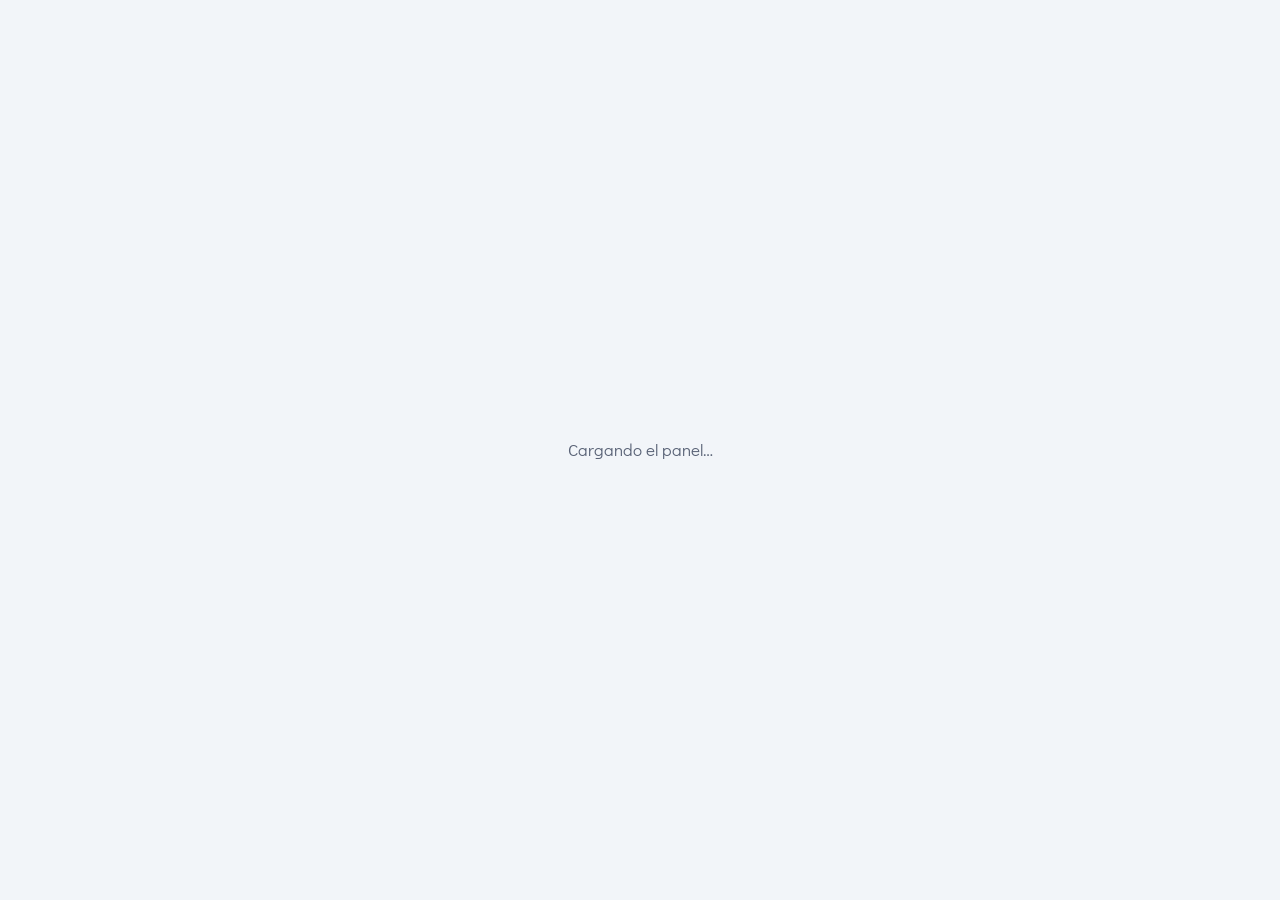
==== commit 5a4af69c: "Integrar logo y marca ReSaP en formulario, panel, PDF y paleta de colores - Recortar logo de la plac" ====
--- a/dashboard.html
+++ b/dashboard.html
@@ -3,9 +3,11 @@
 <head>
   <meta charset="utf-8">
   <meta name="viewport" content="width=device-width, initial-scale=1">
-  <meta name="theme-color" content="#0B4F4A">
+  <meta name="theme-color" content="#003380">
   <meta name="robots" content="noindex">
-  <title>Panel de resultados — Relevamiento curricular Formosa</title>
+  <title>ReSaP — Relevamiento y Sistematización de Saberes Prioritarios</title>
+  <link rel="icon" type="image/png" href="assets/img/resap-icono.png">
+  <link rel="apple-touch-icon" href="assets/img/resap-icono-180.png">
   <link rel="stylesheet" href="assets/estilos.css">
   <link rel="stylesheet" href="assets/tablero.css">
 </head>
@@ -24,6 +26,7 @@
   <script src="assets/catalogo.js"></script>
   <script src="assets/supabase.js"></script>
   <script src="assets/tour.js"></script>
+  <script src="assets/archivo.js"></script>
   <script src="assets/editor.js"></script>
   <script src="assets/dashboard.js"></script>
 </body>
--- a/assets/estilos.css
+++ b/assets/estilos.css
@@ -1,5 +1,5 @@
 /* ============================================================================
-   Relevamiento Curricular — Formosa · Estilos compartidos
+   ReSaP · Relevamiento curricular — Formosa · Estilos compartidos
    Sistema visual tomado del canvas de diseño: tres tipografías, tres trabajos.
    Pensado para pantallas viejas y para usarse afuera, con sol.
    ============================================================================ */
@@ -58,41 +58,47 @@
 /* ---------- Tokens ---------- */
 
 :root {
-  /* Color */
-  --verde: #0B4F4A;            /* barra superior, botón principal, selección */
-  --verde-profundo: #083A36;   /* presionado y foco */
-  --verde-suave: #E9F0ED;      /* fondos de contexto */
-  --verde-suave-2: #E9F1EE;
-  --verde-medio: #9FC2BA;      /* tramo completado */
-  --verde-texto: #123A33;
+  /* Color. El principal es el azul marino del logo ReSaP */
+  --azul: #003380;             /* barra superior, botón principal, selección */
+  --azul-profundo: #00255E;    /* presionado y foco */
+  --azul-suave: #E8EEF8;       /* fondos de contexto */
+  --azul-suave-2: #E6EEF9;
+  --azul-medio: #99B2DA;       /* tramo completado */
+  --azul-texto: #0D2A57;
+  /* Los otros tres colores del logo. Tal cual, solo en el filete tricolor;
+     para texto, su versión oscura (los originales no llegan a 4,5:1 sobre blanco) */
+  --marca-celeste: #0094F9;
+  --marca-verde: #49A830;
+  --marca-amarillo: #FEB501;
+  --marca-celeste-texto: #0072C6;
+  --marca-verde-texto: #2F7D1F;
+  --marca-amarillo-texto: #9A6700;
   --ladrillo: #B14A12;         /* solo para lo que viene del diseño curricular */
   --ocre: #7A4E00;             /* lo que agrega el docente */
   --ocre-fondo: #FBEFD2;
   --ocre-borde: #DFC489;
   --ocre-ficha: #FFFDF5;
   --ocre-fila: #FDF6E6;
-  --papel: #FBF9F4;            /* fondo de todas las pantallas */
+  --papel: #F6F8FB;            /* fondo de todas las pantallas */
   --blanco: #FFFFFF;           /* tarjetas */
-  --tinta: #17211E;            /* texto principal */
-  --tinta-2: #3B453F;          /* texto de explicaciones */
-  --gris: #5C665F;             /* ayuda, 5,7:1 sobre papel */
-  --gris-2: #4A544E;
-  --borde: #DED9CC;
-  --borde-suave: #E6E1D4;
-  --borde-campo: #D3CDBF;
-  --pista: #E4DFD3;            /* pista de la barra de progreso y separadores */
-  --separador: #E3DFD3;
-  --linea: #F0ECE1;
-  --linea-2: #EDE8DC;
-  --crema: #F3F0E7;
-  --crema-2: #F4F1E8;
-  --crema-3: #F6F3EA;
-  --crema-4: #F1EEE5;
-  --resaltado: #FBE6C4;
-  --velo: rgba(18, 28, 25, 0.62);
-  --cabecera-etiqueta: #EFC08E;
-  --cabecera-bajada: #D5E3DE;
-  --cabecera-sub: #C9DCD6;
+  --tinta: #151C2B;            /* texto principal */
+  --tinta-2: #3A4356;          /* texto de explicaciones */
+  --gris: #5A6377;             /* ayuda, 5,7:1 sobre papel */
+  --gris-2: #485166;
+  --borde: #D8DEE8;
+  --borde-suave: #E1E6EE;
+  --borde-campo: #CDD4DF;
+  --pista: #DFE4EC;            /* pista de la barra de progreso y separadores */
+  --separador: #DEE3EB;
+  --linea: #EDF0F5;
+  --linea-2: #E9EDF3;
+  --gris-claro: #EFF2F7;
+  --gris-claro-2: #F0F3F8;
+  --gris-claro-3: #F2F5F9;
+  --gris-claro-4: #EDF1F6;
+  --resaltado: #FFEDBF;
+  --velo: rgba(12, 20, 38, 0.62);
+  --cabecera-sub: #C4D5EE;
 
   /* Tipografía */
   --ui: 'Kumbh Sans', 'Segoe UI', system-ui, sans-serif;
@@ -100,8 +106,8 @@
   --serif: 'Noto Serif Ahom', Georgia, serif;
 
   /* Medidas */
-  --radio: 14px;
-  --radio-campo: 12px;
+  --radio: 3px;               /* casi recto: esto es un documento, no una app */
+  --radio-campo: 3px;
   --toque: 44px;
   --lateral: 24px;
 }
@@ -124,8 +130,8 @@
   -webkit-font-smoothing: antialiased;
 }
 
-a { color: var(--verde); }
-a:hover { color: var(--verde-profundo); }
+a { color: var(--azul); }
+a:hover { color: var(--azul-profundo); }
 
 button, input, select {
   font-family: inherit;
@@ -138,7 +144,7 @@
 
 /* Foco visible con teclado, discreto con el dedo */
 :focus-visible {
-  outline: 3px solid var(--verde-profundo);
+  outline: 3px solid var(--azul-profundo);
   outline-offset: 2px;
 }
 :focus:not(:focus-visible) { outline: none; }
@@ -181,6 +187,7 @@
 .espaciador { flex-grow: 1; }
 
 .columna { display: flex; flex-direction: column; }
+.columna--8 { gap: 8px; }
 .columna--10 { gap: 10px; }
 .columna--12 { gap: 12px; }
 .columna--14 { gap: 14px; }
@@ -198,24 +205,17 @@
   height: 48px;
   padding: 0 18px;
   background: var(--blanco);
-  border-bottom: 2px solid var(--verde);
+  border-bottom: 2px solid var(--azul);
   flex-shrink: 0;
 }
-.cabecera__marca { display: flex; align-items: center; gap: 11px; min-width: 0; }
+.cabecera__marca { display: flex; align-items: center; gap: 11px; min-width: 0; flex: 1; }
 /* En la cabecera compacta van solo los símbolos; el nombre escrito aparece en escritorio */
 .cabecera__simbolo { height: 32px; width: auto; display: block; }
 .cabecera__simbolo--des { height: 24px; }
 .cabecera__nombre { display: none; }
 .cabecera__separador { width: 1px; height: 24px; background: var(--separador); flex-shrink: 0; }
-.cabecera__rotulo {
-  margin-left: auto;
-  font-size: 10px;
-  font-weight: 700;
-  letter-spacing: 0.11em;
-  color: var(--gris);
-  text-transform: uppercase;
-  white-space: nowrap;
-}
+/* En el celular ReSaP va a la derecha, sin filete; en escritorio, a continuación de la Dirección */
+.cabecera__separador--resap { margin-left: auto; background: transparent; }
 .cabecera__contexto { display: none; }
 
 /* Subcabecera: volver + paso */
@@ -234,14 +234,14 @@
   height: var(--toque);
   padding: 0 8px;
   border: none;
-  border-radius: 10px;
+  border-radius: 3px;
   background: transparent;
-  color: var(--verde);
+  color: var(--azul);
   font-size: 17px;
   font-weight: 700;
   cursor: pointer;
 }
-.volver:active { color: var(--verde-profundo); }
+.volver:active { color: var(--azul-profundo); }
 .paso {
   font-size: 15px;
   font-weight: 600;
@@ -297,7 +297,7 @@
   color: var(--gris);
 }
 .etiqueta--ladrillo { color: var(--ladrillo); }
-.etiqueta--verde { color: var(--verde); letter-spacing: 0.09em; }
+.etiqueta--azul { color: var(--azul); letter-spacing: 0.09em; }
 .etiqueta--tal-cual { text-transform: none; }
 .etiqueta--12 { font-size: 12px; letter-spacing: 0.11em; }
 
@@ -340,24 +340,24 @@
 
 .boton--primario {
   height: 68px;
-  background: var(--verde);
+  background: var(--azul);
   color: var(--blanco);
   font-size: 22px;
 }
-.boton--primario:hover { background: var(--verde-profundo); color: var(--blanco); }
-.boton--primario:active { background: var(--verde-profundo); }
+.boton--primario:hover { background: var(--azul-profundo); color: var(--blanco); }
+.boton--primario:active { background: var(--azul-profundo); }
 .boton--primario.boton--21 { font-size: 21px; }
 .boton--primario.boton--66 { height: 66px; font-size: 20px; }
 
 .boton--secundario {
   height: 62px;
   background: var(--blanco);
-  border: 2px solid var(--verde);
-  color: var(--verde);
+  border: 2px solid var(--azul);
+  color: var(--azul);
   font-size: 19px;
 }
-.boton--secundario:hover { background: var(--verde-suave); color: var(--verde-profundo); }
-.boton--secundario:active { background: var(--verde-suave); }
+.boton--secundario:hover { background: var(--azul-suave); color: var(--azul-profundo); }
+.boton--secundario:active { background: var(--azul-suave); }
 
 .boton--terciario {
   height: 62px;
@@ -366,17 +366,17 @@
   color: var(--tinta-2);
   font-size: 19px;
 }
-.boton--terciario:hover { background: var(--crema-4); }
+.boton--terciario:hover { background: var(--gris-claro-4); }
 
 .boton--enlace {
   height: 48px;
   background: transparent;
-  color: var(--verde);
+  color: var(--azul);
   font-size: 17px;
   text-decoration: underline;
   text-underline-offset: 4px;
 }
-.boton--enlace:hover { color: var(--verde-profundo); }
+.boton--enlace:hover { color: var(--azul-profundo); }
 
 .enlace {
   display: inline-flex;
@@ -385,7 +385,7 @@
   padding: 0;
   border: none;
   background: transparent;
-  color: var(--verde);
+  color: var(--azul);
   font-family: var(--ui);
   font-size: 16px;
   font-weight: 700;
@@ -411,12 +411,12 @@
 .boton-opcion__textos { display: flex; flex-direction: column; gap: 3px; flex-grow: 1; }
 .boton-opcion__titulo { font-size: 20px; font-weight: 700; }
 .boton-opcion__sub { font-size: 14.5px; }
-.boton-opcion--primario { background: var(--verde); color: var(--blanco); }
+.boton-opcion--primario { background: var(--azul); color: var(--blanco); }
 .boton-opcion--primario .boton-opcion__sub { color: var(--cabecera-sub); }
-.boton-opcion--primario:hover { background: var(--verde-profundo); }
-.boton-opcion--secundario { background: var(--blanco); border: 2px solid var(--verde); color: var(--verde); }
+.boton-opcion--primario:hover { background: var(--azul-profundo); }
+.boton-opcion--secundario { background: var(--blanco); border: 2px solid var(--azul); color: var(--azul); }
 .boton-opcion--secundario .boton-opcion__sub { color: var(--tinta-2); }
-.boton-opcion--secundario:hover { background: var(--verde-suave); }
+.boton-opcion--secundario:hover { background: var(--azul-suave); }
 .boton-opcion svg { flex-shrink: 0; }
 
 /* ---------- Campos ---------- */
@@ -446,7 +446,7 @@
   -webkit-appearance: none;
   appearance: none;
 }
-.entrada:focus { border-color: var(--verde); outline: none; }
+.entrada:focus { border-color: var(--azul); outline: none; }
 .entrada--select {
   padding-right: 48px;
   background-image: url("data:image/svg+xml,%3Csvg xmlns='http://www.w3.org/2000/svg' width='22' height='22' viewBox='0 0 24 24' fill='none' stroke='%230B4F4A' stroke-width='2.4' stroke-linecap='round' stroke-linejoin='round'%3E%3Cpath d='M6 9l6 6 6-6'/%3E%3C/svg%3E");
@@ -466,8 +466,8 @@
   padding: 0 14px;
 }
 .entrada-icono--activa,
-.entrada-icono:focus-within { border-color: var(--verde); }
-.entrada-icono:focus-within svg { stroke: var(--verde); }
+.entrada-icono:focus-within { border-color: var(--azul); }
+.entrada-icono:focus-within svg { stroke: var(--azul); }
 .entrada-icono--con-borrar { padding-right: 8px; }
 .entrada-icono--60 { height: 60px; }
 .entrada-icono > svg { flex-shrink: 0; }
@@ -495,12 +495,12 @@
   align-items: center;
   justify-content: center;
   border: none;
-  border-radius: 10px;
+  border-radius: 3px;
   background: transparent;
   cursor: pointer;
 }
-.boton-icono--relleno { background: var(--crema-4); }
-.boton-icono:hover { background: var(--crema-4); }
+.boton-icono--relleno { background: var(--gris-claro-4); }
+.boton-icono:hover { background: var(--gris-claro-4); }
 
 .error-campo {
   font-family: var(--texto);
@@ -518,7 +518,7 @@
   padding: 14px 16px;
 }
 .tarjeta--suave { border-color: var(--borde-suave); }
-.tarjeta--16 { padding: 16px; border-radius: 16px; }
+.tarjeta--16 { padding: 16px; border-radius: 3px; }
 
 .opcion {
   display: flex;
@@ -536,9 +536,9 @@
   font-family: var(--ui);
   -webkit-tap-highlight-color: transparent;
 }
-.opcion:hover { border-color: var(--verde); }
-.opcion:active { background: var(--verde-suave); border-color: var(--verde); }
-.opcion--seleccionada { border: 2px solid var(--verde); }
+.opcion:hover { border-color: var(--azul); }
+.opcion:active { background: var(--azul-suave); border-color: var(--azul); }
+.opcion--seleccionada { border: 2px solid var(--azul); }
 /* Espacio curricular que no se dicta en el año elegido: no es un botón apagado,
    es una tarjeta que explica por qué y ofrece cambiar el año. */
 .opcion--no-disponible {
@@ -546,7 +546,7 @@
   flex-direction: column;
   align-items: flex-start;
   gap: 4px;
-  background: var(--crema);
+  background: var(--gris-claro);
   border-style: dashed;
   border-color: var(--borde-campo);
   cursor: default;
@@ -574,18 +574,18 @@
   padding: 0 22px;
   background: var(--blanco);
   border: 1.5px solid var(--borde);
-  border-radius: 16px;
+  border-radius: 3px;
   color: var(--tinta);
   cursor: pointer;
   font-family: var(--ui);
   text-align: left;
 }
-.opcion-anio:hover { border-color: var(--verde); }
-.opcion-anio:active { background: var(--verde-suave); }
+.opcion-anio:hover { border-color: var(--azul); }
+.opcion-anio:active { background: var(--azul-suave); }
 .opcion-anio__numero {
   font-size: 39.5px;
   font-weight: 800;
-  color: var(--verde);
+  color: var(--azul);
   line-height: 1;
   letter-spacing: -0.015em;
 }
@@ -615,10 +615,10 @@
   line-height: 1.2;
   cursor: pointer;
 }
-.chip-boton:hover { border-color: var(--verde); }
-.chip-boton:active { background: var(--verde-suave); }
-.chip-boton--seleccionado { border: 2px solid var(--verde); }
-.chip-boton--60 { height: 60px; background: var(--crema-2); }
+.chip-boton:hover { border-color: var(--azul); }
+.chip-boton:active { background: var(--azul-suave); }
+.chip-boton--seleccionado { border: 2px solid var(--azul); }
+.chip-boton--60 { height: 60px; background: var(--gris-claro-2); }
 
 /* Grupo (Educación Artística) */
 .grupo-espacios {
@@ -634,7 +634,7 @@
 .aviso {
   font-family: var(--texto);
   padding: 14px 16px;
-  background: var(--crema);
+  background: var(--gris-claro);
   border-radius: var(--radio-campo);
   font-size: 15px;
   line-height: 1.45;
@@ -646,24 +646,24 @@
   color: var(--ocre);
 }
 
-/* Contexto de escuela (banda verde clara con ícono) */
+/* Contexto de escuela (banda azul clara con ícono) */
 .banda-contexto {
   display: flex;
   align-items: center;
   gap: 10px;
   padding: 12px 14px;
-  background: var(--verde-suave);
+  background: var(--azul-suave);
   border-radius: var(--radio-campo);
   font-size: 15px;
   font-weight: 600;
   line-height: 1.3;
-  color: var(--verde-texto);
+  color: var(--azul-texto);
 }
 .banda-contexto svg { flex-shrink: 0; }
 
 /* ---------- Bienvenida ---------- */
 
-/* Barra de marca: ocupa todo el ancho arriba del panel verde. Símbolo + nombre
+/* Barra de marca: ocupa todo el ancho arriba de la presentación. Símbolo + nombre
    escrito, que se lee a cualquier tamaño (los logos oficiales traen el nombre
    incrustado y a esta escala no se distingue). El panel mide 560 px, así que
    los dos símbolos comparten un solo bloque de texto. */
@@ -703,26 +703,94 @@
 }
 
 
+/* ---------- Marca ReSaP ---------- */
+
+/* El logo del programa, armado como en la placa oficial: el símbolo a la
+   izquierda y, a su lado, la palabra ReSaP con el nombre completo abajo. El
+   nombre va escrito, no en la imagen: se lee a cualquier tamaño y lo encuentra
+   un lector de pantalla. Los recortes son transparentes pero el logo está
+   pensado para fondo claro: sobre el azul de los botones, su azul no se ve. */
+.resap { display: flex; align-items: center; gap: 14px; }
+.resap__simbolo { height: 72px; width: auto; display: block; flex-shrink: 0; }
+.resap__textos { display: flex; flex-direction: column; gap: 6px; min-width: 0; }
+.resap__palabra { height: 36px; width: auto; display: block; align-self: flex-start; }
+.resap__nombre { margin: 0; font-size: 13.5px; font-weight: 800; line-height: 1.25; letter-spacing: 0; color: var(--azul); text-wrap: pretty; }
+.resap__nombre span { display: block; font-weight: 500; }
+.resap--grande { gap: 22px; }
+.resap--grande .resap__simbolo { height: 128px; }
+.resap--grande .resap__textos { gap: 10px; }
+.resap--grande .resap__palabra { height: 60px; }
+.resap--grande .resap__nombre { font-size: 19px; }
+
+/* El filete tricolor del logo: la única vez que van los tres colores juntos */
+.filete-marca { display: flex; height: 4px; -webkit-print-color-adjust: exact; print-color-adjust: exact; }
+.filete-marca span { flex: 1; }
+.filete-marca span:nth-child(1) { background: var(--marca-celeste); }
+.filete-marca span:nth-child(2) { background: var(--marca-verde); }
+.filete-marca span:nth-child(3) { background: var(--marca-amarillo); }
+
+.eslogan {
+  margin: 0;
+  padding-left: 14px;
+  border-left: 2px solid var(--azul);
+  font-size: 16px;
+  line-height: 1.4;
+  color: var(--azul);
+  text-wrap: pretty;
+}
+.eslogan strong { font-weight: 800; }
+.eslogan__celeste { color: var(--marca-celeste-texto); }
+.eslogan__verde { color: var(--marca-verde-texto); }
+.eslogan__amarillo { color: var(--marca-amarillo-texto); }
+
+/* En la cabecera: el símbolo y la palabra, sin el nombre */
+.resap-chico { display: flex; align-items: center; gap: 8px; flex-shrink: 0; }
+.resap-chico__simbolo { height: 30px; width: auto; display: block; }
+.resap-chico__palabra { height: 18px; width: auto; display: block; }
+
+/* La presentación va en blanco, como el logo, y la separa del resto un filete */
 .bienvenida__hero {
-  background: var(--verde);
-  color: var(--blanco);
-  padding: 0 0 30px;
+  background: var(--blanco);
+  color: var(--tinta);
+  border-bottom: 1px solid var(--borde);
+  padding: 0 0 28px;
   display: flex;
   flex-direction: column;
-  gap: 22px;
+  gap: 20px;
   flex-shrink: 0;
 }
 .bienvenida__hero > *:not(.marca-barra) { padding-left: 24px; padding-right: 24px; }
+.bienvenida__hero > .marca-barra { border-bottom: 1px solid var(--linea); }
 .bienvenida__hero > .marca-barra + * { margin-top: 4px; }
-.bienvenida__etiqueta { color: var(--cabecera-etiqueta); letter-spacing: 0.12em; }
+.bienvenida__marca { display: flex; flex-direction: column; gap: 16px; }
+.bienvenida__etiqueta { color: var(--ladrillo); letter-spacing: 0.12em; }
 .bienvenida__titulo {
-  font-size: 32px;
+  font-size: 30px;
   font-weight: 800;
   line-height: 1.1;
   letter-spacing: -0.015em;
+  color: var(--azul);
   text-wrap: pretty;
 }
-.bienvenida__bajada { color: var(--cabecera-bajada); }
+.bienvenida__bajada { color: var(--tinta-2); }
+/* Teléfono bajo (360 × 640 y parecidos): «Comenzar» tiene que verse sin
+   bajar, así que el eslogan y la etiqueta se quedan afuera */
+@media (max-width: 1023px) and (max-height: 740px) {
+  .bienvenida__hero { gap: 14px; padding-bottom: 18px; }
+  .bienvenida__hero > .marca-barra + * { margin-top: 0; }
+  .bienvenida__marca { gap: 12px; }
+  .bienvenida__marca .eslogan, .bienvenida__hero .bienvenida__etiqueta { display: none; }
+  .bienvenida__marca .resap { gap: 12px; }
+  .bienvenida__marca .resap__simbolo { height: 54px; }
+  .bienvenida__marca .resap__palabra { height: 26px; }
+  .bienvenida__marca .resap__textos { gap: 4px; }
+  .bienvenida__marca .resap__nombre { font-size: 12px; }
+  .bienvenida__hero .columna { gap: 8px; }
+  .bienvenida__titulo { font-size: 26px; }
+  .bienvenida__bajada { font-size: 15.5px; line-height: 1.4; }
+  .bienvenida__cuerpo { padding-top: 16px; padding-bottom: 16px; gap: 14px; }
+  .bienvenida__items { gap: 10px; }
+}
 .bienvenida__cuerpo { padding: 26px 24px; gap: 24px; }
 .bienvenida__items { display: flex; flex-direction: column; gap: 16px; }
 .bienvenida__item { display: flex; align-items: center; gap: 14px; font-size: 17px; line-height: 1.35; }
@@ -730,7 +798,7 @@
   width: 46px;
   height: 46px;
   border-radius: 50%;
-  background: #E3EDE9;
+  background: #E3EAF6;
   display: flex;
   align-items: center;
   justify-content: center;
@@ -762,18 +830,18 @@
 }
 .progreso__actual { font-size: 17px; font-weight: 700; }
 .progreso__faltan { font-size: 13.5px; color: var(--gris); }
-.progreso__pista { height: 8px; border-radius: 4px; background: var(--pista); overflow: hidden; }
-.progreso__barra { height: 8px; border-radius: 4px; background: var(--verde); transition: width .25s ease; }
+.progreso__pista { height: 8px; background: var(--pista); overflow: hidden; }
+.progreso__barra { height: 8px; background: var(--azul); transition: width .25s ease; }
 
 /* Tres tramos (pantallas de trimestre) */
 .tramos { display: flex; gap: 8px; }
 .tramos__tramo { flex: 1 1 0; display: flex; flex-direction: column; gap: 7px; }
-.tramos__barra { height: 6px; border-radius: 3px; background: var(--pista); }
+.tramos__barra { height: 6px; background: var(--pista); }
 .tramos__nombre { display: flex; align-items: center; gap: 4px; font-size: 12px; font-weight: 600; color: var(--gris); }
-.tramos__tramo--actual .tramos__barra { background: var(--verde); }
-.tramos__tramo--actual .tramos__nombre { font-weight: 800; color: var(--verde); }
-.tramos__tramo--listo .tramos__barra { background: var(--verde-medio); }
-.tramos__tramo--listo .tramos__nombre { color: var(--verde); }
+.tramos__tramo--actual .tramos__barra { background: var(--azul); }
+.tramos__tramo--actual .tramos__nombre { font-weight: 800; color: var(--azul); }
+.tramos__tramo--listo .tramos__barra { background: var(--azul-medio); }
+.tramos__tramo--listo .tramos__nombre { color: var(--azul); }
 
 .tramo__centro {
   flex-grow: 1;
@@ -786,7 +854,7 @@
 .tramo__numero {
   font-size: 37.5px;
   font-weight: 800;
-  color: var(--verde);
+  color: var(--azul);
   line-height: 1;
   letter-spacing: -0.015em;
 }
@@ -798,14 +866,14 @@
   align-items: center;
   gap: 14px;
   padding: 16px;
-  background: var(--verde-suave-2);
+  background: var(--azul-suave-2);
   border-radius: var(--radio);
 }
 .tramo-listo__icono {
   width: 46px;
   height: 46px;
   border-radius: 50%;
-  background: var(--verde);
+  background: var(--azul);
   display: flex;
   align-items: center;
   justify-content: center;
@@ -816,13 +884,16 @@
 
 /* ---------- Saber ---------- */
 
+/* El saber es una cita textual de la Resolución 672, no una tarjeta más: se
+   marca con un filete al margen, como una cita en bloque. El ladrillo es el
+   color reservado para lo que viene del diseño curricular. */
 .saber {
   background: var(--blanco);
-  border: 1.5px solid var(--borde-suave);
-  border-radius: 16px;
-  padding: 18px;
-}
-.saber--compacto { padding: 16px; }
+  border: 1px solid var(--borde-suave);
+  border-left: 4px solid var(--ladrillo);
+  padding: 18px 18px 18px 16px;
+}
+.saber--compacto { padding: 16px 16px 16px 14px; }
 .saber__eje {
   font-size: 11.5px;
   font-weight: 800;
@@ -846,7 +917,7 @@
   font-family: var(--texto);
   border: 1.5px dashed var(--borde-campo);
   border-radius: var(--radio-campo);
-  background: var(--crema-3);
+  background: var(--gris-claro-3);
   padding: 18px;
   font-size: 16px;
   line-height: 1.5;
@@ -862,11 +933,11 @@
   border-radius: var(--radio-campo);
   background: var(--blanco);
   overflow: hidden;
-  box-shadow: 0 10px 24px rgba(23, 33, 30, 0.10);
+  box-shadow: 0 2px 0 rgba(15, 25, 45, 0.06);
 }
 .sugerencias__titulo {
   padding: 10px 14px;
-  background: var(--crema-2);
+  background: var(--gris-claro-2);
   font-size: 11px;
   font-weight: 800;
   letter-spacing: 0.11em;
@@ -886,7 +957,7 @@
   font-family: var(--ui);
   cursor: pointer;
 }
-.sugerencia:hover, .sugerencia--activa { background: var(--crema-3); }
+.sugerencia:hover, .sugerencia--activa { background: var(--gris-claro-3); }
 .sugerencia > svg { flex-shrink: 0; margin-top: 2px; }
 .sugerencia__texto { font-size: 16.5px; line-height: 1.38; color: var(--tinta); }
 .sugerencia__texto strong { font-weight: 800; }
@@ -896,6 +967,102 @@
 .sugerencia__libre-titulo { font-size: 16.5px; font-weight: 800; color: var(--ocre); }
 .sugerencia__libre-texto { font-size: 16px; line-height: 1.35; color: var(--tinta-2); }
 
+/* ---------- Casillas: la lista del trimestre y las sugerencias ----------
+
+   Dos atajos que pidieron los docentes. En la lista del trimestre se
+   destildan de una vez los saberes que no se trabajan; en cada saber, las
+   sugerencias se tocan en vez de escribirse. Filas altas (56 px como mínimo),
+   casilla cuadrada y el texto completo: se usa con el pulgar y al sol. */
+.lista-casillas { display: flex; flex-direction: column; gap: 8px; }
+.lista-casillas__cabecera {
+  display: flex;
+  align-items: baseline;
+  justify-content: space-between;
+  gap: 12px;
+  font-size: 13px;
+  font-weight: 800;
+  letter-spacing: 0.08em;
+  text-transform: uppercase;
+  color: var(--gris);
+  padding: 0 2px 2px;
+}
+.lista-casillas__cabecera .enlace { font-size: 15px; letter-spacing: 0; text-transform: none; }
+.lista-casillas__ayuda { font-weight: 600; letter-spacing: 0; text-transform: none; font-size: 14.5px; }
+.lista-casillas__cabecera--apilada { flex-direction: column; align-items: flex-start; gap: 3px; }
+.lista-casillas__cabecera--apilada .lista-casillas__ayuda { font-family: var(--texto); font-size: 15px; color: var(--tinta-2); }
+/* El eje, una sola vez arriba de sus saberes. El primero va pegado a la cabecera */
+.lista-casillas__eje {
+  font-size: 11.5px;
+  font-weight: 800;
+  letter-spacing: 0.08em;
+  text-transform: uppercase;
+  color: var(--ladrillo);
+  line-height: 1.35;
+  padding: 14px 2px 2px;
+}
+.lista-casillas__cabecera + .lista-casillas__eje { padding-top: 4px; }
+.casilla__eje {
+  display: block;
+  font-size: 11px;
+  font-weight: 800;
+  letter-spacing: 0.07em;
+  text-transform: uppercase;
+  color: var(--ladrillo);
+  line-height: 1.35;
+}
+
+.casilla {
+  display: flex;
+  align-items: flex-start;
+  gap: 14px;
+  width: 100%;
+  min-height: 56px;
+  padding: 14px 14px 14px 12px;
+  background: var(--blanco);
+  border: 1.5px solid var(--borde-suave);
+  border-radius: var(--radio);
+  font-family: var(--ui);
+  color: var(--tinta);
+  text-align: left;
+  cursor: pointer;
+}
+.casilla:active { background: var(--gris-claro-3); }
+.casilla--si { border-color: var(--azul); background: var(--azul-suave); }
+.casilla--si:active { background: var(--azul-suave-2); }
+.casilla--no { background: var(--gris-claro-3); border-style: dashed; }
+.casilla__caja {
+  flex-shrink: 0;
+  width: 26px;
+  height: 26px;
+  margin-top: 1px;
+  display: flex;
+  align-items: center;
+  justify-content: center;
+  border: 2px solid var(--borde-campo);
+  border-radius: 2px;
+  background: var(--blanco);
+}
+.casilla--si .casilla__caja { background: var(--azul); border-color: var(--azul); }
+.casilla__cuerpo { display: flex; flex-direction: column; gap: 5px; min-width: 0; }
+.casilla__eje {
+  font-size: 11px;
+  font-weight: 800;
+  letter-spacing: 0.08em;
+  text-transform: uppercase;
+  color: var(--ladrillo);
+  line-height: 1.3;
+}
+.casilla__texto { font-size: 17px; line-height: 1.35; }
+/* El enunciado del saber va en la letra de la Resolución, como en su pantalla */
+.casilla__texto--saber { font-family: var(--serif); font-size: 17.5px; line-height: 1.38; }
+.casilla--no .casilla__texto { color: var(--gris); }
+.casilla__no { font-size: 13.5px; font-weight: 700; color: var(--gris); }
+.casilla__aviso { font-size: 14px; font-weight: 700; color: var(--ocre); }
+
+.campo__etiqueta--otro { font-size: 16.5px; color: var(--tinta); }
+.conteo-contenidos--total { color: var(--azul); }
+.tramo__acciones { padding-top: 6px; }
+
 /* Fichas de contenido */
 .fichas { display: flex; flex-direction: column; gap: 12px; }
 .ficha {
@@ -920,7 +1087,7 @@
   align-items: center;
   height: 22px;
   padding: 0 8px;
-  border-radius: 6px;
+  border-radius: 2px;
   background: var(--ocre-fondo);
   font-size: 10.5px;
   font-weight: 800;
@@ -944,7 +1111,7 @@
   bottom: 0;
   z-index: 21;
   background: var(--blanco);
-  border-radius: 22px 22px 0 0;
+  border-top: 3px solid var(--azul);
   padding: 26px 24px calc(28px + env(safe-area-inset-bottom, 0px));
   display: flex;
   flex-direction: column;
@@ -964,15 +1131,15 @@
   align-items: baseline;
   justify-content: space-between;
   gap: 10px;
-  background: var(--verde-suave-2);
-  border-radius: 10px;
+  background: var(--azul-suave-2);
+  border-radius: 3px;
   padding: 9px 12px;
 }
 .resumen-trimestre__nombre {
   font-size: 12.5px;
   font-weight: 800;
   letter-spacing: 0.08em;
-  color: var(--verde);
+  color: var(--azul);
 }
 .resumen-trimestre__conteo { font-size: 13px; color: var(--tinta-2); font-variant-numeric: tabular-nums; }
 .resumen-trimestre__nota { font-size: 14.5px; color: var(--gris); padding-left: 2px; }
@@ -1021,8 +1188,8 @@
   align-items: center;
   height: 28px;
   padding: 0 10px;
-  border-radius: 7px;
-  background: var(--crema-4);
+  border-radius: 2px;
+  background: var(--gris-claro-4);
   border: 1px solid var(--borde);
   font-size: 13.5px;
   font-weight: 700;
@@ -1053,7 +1220,7 @@
   width: 76px;
   height: 76px;
   border-radius: 50%;
-  background: var(--verde);
+  background: var(--azul);
   display: flex;
   align-items: center;
   justify-content: center;
@@ -1068,7 +1235,7 @@
   padding: 10px 14px;
   background: var(--ocre-fondo);
   border: 1.5px dashed var(--ocre-borde);
-  border-radius: 10px;
+  border-radius: 3px;
   font-size: 14px;
   color: var(--ocre);
 }
@@ -1101,7 +1268,10 @@
     border-bottom-width: 3px;
     justify-content: space-between;
   }
-  .cabecera__marca { display: flex; align-items: center; gap: 14px; }
+  .cabecera__marca { display: flex; align-items: center; gap: 14px; flex: 0 1 auto; }
+  .cabecera__separador--resap { margin-left: 0; background: var(--separador); }
+  .cabecera .resap-chico__simbolo { height: 44px; }
+  .cabecera .resap-chico__palabra { height: 26px; }
   .cabecera__simbolo { height: 46px; }
   .cabecera__simbolo--des { height: 34px; }
   .cabecera__nombre {
@@ -1115,12 +1285,11 @@
   .cabecera__nombre span:first-child { font-size: 13.5px; font-weight: 700; color: var(--tinta); }
   .cabecera__nombre span + span { font-size: 11px; font-weight: 700; letter-spacing: 0.08em; text-transform: uppercase; color: var(--gris); }
   .cabecera__separador { height: 40px; }
-  .cabecera__rotulo { display: none; }
   .cabecera__contexto {
     display: block;
     font-size: 15.5px;
     font-weight: 600;
-    color: #55605A;
+    color: #535D71;
     white-space: nowrap;
     overflow: hidden;
     text-overflow: ellipsis;
@@ -1128,13 +1297,19 @@
 
   /* Columna centrada para las pantallas cortas */
   .pantalla--centrada .subcabecera,
-  .pantalla--centrada .cuerpo {
+  .pantalla--centrada .cuerpo,
+  .pantalla--tramo .subcabecera,
+  .pantalla--tramo .cuerpo {
     width: 100%;
     max-width: 560px;
     margin: 0 auto;
   }
-  .pantalla--centrada .subcabecera { margin-top: 18px; }
-  .pantalla--centrada .cuerpo { flex-grow: 0; padding-bottom: 60px; }
+  .pantalla--tramo .cuerpo { max-width: 640px; }
+  .pantalla--tramo .subcabecera { max-width: 640px; }
+  .pantalla--centrada .subcabecera,
+  .pantalla--tramo .subcabecera { margin-top: 18px; }
+  .pantalla--centrada .cuerpo,
+  .pantalla--tramo .cuerpo { flex-grow: 0; padding-bottom: 60px; }
 
   /* Bienvenida a dos columnas */
   .pantalla--bienvenida { flex-direction: row; }
@@ -1142,9 +1317,11 @@
     width: 560px;
     flex-shrink: 0;
     padding: 0 0 48px;
-    gap: 36px;
+    gap: 32px;
     min-height: 100vh;
     min-height: 100dvh;
+    border-bottom: none;
+    border-right: 1px solid var(--borde);
   }
   .bienvenida__hero > *:not(.marca-barra) { padding-left: 56px; padding-right: 56px; }
   .bienvenida__hero > .marca-barra + * { margin-top: 20px; }
@@ -1154,11 +1331,18 @@
   .marca-barra__separador { height: 36px; }
   .marca-barra__nombre span:first-child { font-size: 13.5px; }
   .marca-barra__nombre span + span { font-size: 11px; }
+  .bienvenida__marca { gap: 26px; }
+  .bienvenida__marca .resap { gap: 20px; }
+  .bienvenida__marca .resap__simbolo { height: 128px; }
+  .bienvenida__marca .resap__palabra { height: 60px; }
+  .bienvenida__marca .resap__textos { gap: 10px; }
+  .bienvenida__marca .resap__nombre { font-size: 18px; }
+  .bienvenida__marca .eslogan { font-size: 19px; }
   .bienvenida__etiqueta { font-size: 13px; letter-spacing: 0.13em; }
-  .bienvenida__titulo { font-size: 51px; line-height: 1.06; }
-  .bienvenida__bajada { font-size: 19px; line-height: 1.5; max-width: 420px; }
+  .bienvenida__titulo { font-size: 40px; line-height: 1.08; }
+  .bienvenida__bajada { font-size: 18px; line-height: 1.5; }
   .bienvenida__hero .espaciador { flex-grow: 1; }
-  .bienvenida__hero .bienvenida__item { font-size: 18px; color: #E4EEEA; }
+  .bienvenida__hero .bienvenida__item { font-size: 18px; color: var(--tinta-2); }
   .bienvenida__hero .bienvenida__item svg { flex-shrink: 0; }
   .bienvenida__cuerpo {
     flex-grow: 1;
@@ -1174,10 +1358,9 @@
     max-width: 520px;
     background: var(--blanco);
     border: 1.5px solid var(--borde);
-    border-radius: 22px;
+    border-radius: 3px;
     padding: 44px 44px 40px;
   }
-  .bienvenida__panel h2 { font-size: 32px; font-weight: 800; line-height: 1.12; letter-spacing: -0.015em; }
   .bienvenida__panel .bajada { font-size: 18px; line-height: 1.5; }
   .bienvenida__panel .boton--primario { height: 66px; font-size: 21px; }
 
@@ -1187,7 +1370,10 @@
     align-items: stretch;
     background: linear-gradient(to right, var(--blanco) 0, var(--blanco) 350px, var(--pista) 350px, var(--pista) 351.5px, transparent 351.5px);
   }
-  .pantalla--carga .subcabecera { display: none; }
+  /* «Volver» también en escritorio: el paso ya lo dice el lateral */
+  .pantalla--carga .subcabecera { width: calc(100% - 96px); max-width: 760px; height: 48px; margin: 14px auto 0; padding: 0; }
+  .pantalla--carga .subcabecera .volver { margin-left: -8px; }
+  .pantalla--carga .subcabecera .paso { display: none; }
   .lateral {
     display: flex;
     flex-direction: column;
@@ -1221,15 +1407,15 @@
     clip: auto;
     white-space: normal;
   }
-  .lateral .etiqueta--verde { font-size: 11px; }
+  .lateral .etiqueta--azul { font-size: 11px; }
   .lateral__lista { display: flex; flex-direction: column; gap: 8px; }
   .lateral__saber {
     display: flex;
     align-items: flex-start;
     gap: 10px;
     padding: 11px 14px;
-    border-radius: 10px;
-    background: var(--crema-3);
+    border-radius: 3px;
+    background: var(--gris-claro-3);
     font-size: 15px;
     line-height: 1.3;
     color: var(--tinta);
@@ -1241,8 +1427,8 @@
   }
   .lateral__saber svg { flex-shrink: 0; margin-top: 2px; }
   .lateral__saber-sub { font-size: 13px; color: var(--gris); margin-top: 3px; }
-  .lateral__saber--actual { background: var(--verde); color: var(--blanco); font-weight: 700; }
-  .lateral__saber--actual .lateral__saber-sub { color: #BFD6CF; font-weight: 400; }
+  .lateral__saber--actual { background: var(--azul); color: var(--blanco); font-weight: 700; }
+  .lateral__saber--actual .lateral__saber-sub { color: #BBCDEA; font-weight: 400; }
   .lateral__saber--pendiente {
     background: transparent;
     border: 1.5px dashed var(--borde);
@@ -1256,8 +1442,8 @@
     justify-content: space-between;
     gap: 10px;
     padding: 11px 14px;
-    border-radius: 10px;
-    background: var(--crema-4);
+    border-radius: 3px;
+    background: var(--gris-claro-4);
     font-size: 13.5px;
     font-weight: 700;
     color: var(--gris);
@@ -1277,7 +1463,7 @@
   .pantalla--carga .saber__texto { font-size: 25px; line-height: 1.36; }
   .pantalla--carga .entrada-icono { height: 62px; padding: 0 16px; gap: 12px; }
   .pantalla--carga .entrada-icono__input { font-size: 18px; }
-  .pantalla--carga .ficha { border-radius: 12px; padding: 14px 10px 14px 18px; gap: 16px; }
+  .pantalla--carga .ficha { border-radius: 3px; padding: 14px 10px 14px 18px; gap: 16px; }
   .pantalla--carga .ficha--libre { padding: 12px 10px 12px 18px; align-items: center; }
   .pantalla--carga .chip-libre {
     height: auto;
@@ -1295,7 +1481,7 @@
     align-items: center;
     gap: 16px;
   }
-  .pantalla--carga .acciones-saber .boton { width: auto; height: 62px; border-radius: 13px; }
+  .pantalla--carga .acciones-saber .boton { width: auto; height: 62px; border-radius: 3px; }
   .pantalla--carga .acciones-saber .boton--primario { padding: 0 32px; font-size: 19px; }
   .pantalla--carga .acciones-saber .boton--secundario { padding: 0 26px; font-size: 18px; }
   .pantalla--carga .acciones-saber { flex-direction: row; flex-wrap: wrap; }
@@ -1303,7 +1489,7 @@
   .pantalla--carga .cuerpo .nota-guardado { display: none; }
 
   /* Resumen en tres columnas */
-  .pantalla--resumen .subcabecera { display: none; }
+  .pantalla--resumen .subcabecera { height: 56px; padding: 8px 32px 0; }
   .pantalla--resumen .cuerpo { padding: 28px 40px 28px; gap: 20px; min-height: 0; }
   .resumen__encabezado {
     display: flex;
@@ -1319,42 +1505,40 @@
     gap: 8px;
     flex-shrink: 0;
   }
-  .resumen__acciones .boton { width: auto; height: 62px; padding: 0 34px; border-radius: 13px; font-size: 20px; }
   .resumen__acciones .conteo { font-size: 14.5px; color: var(--gris); }
   .pantalla--resumen .tarjeta--escuela { max-width: 640px; }
+  /* Las tres columnas bajan con la página, como en el panel: una sola barra
+     de desplazamiento, no una por trimestre */
   .resumen__columnas {
     display: flex;
     flex-direction: row;
     gap: 22px;
-    align-items: stretch;
-    flex-grow: 1;
-    min-height: 0;
+    align-items: flex-start;
   }
   .resumen__columnas .resumen-trimestre { flex: 1 1 0; min-width: 0; gap: 12px; }
-  .resumen__columnas .resumen-trimestre__cabecera { border: 1px solid #CFE0DA; padding: 11px 14px; }
+  .resumen__columnas .resumen-trimestre__cabecera { border: 1px solid #CCDAEF; padding: 11px 14px; position: sticky; top: 0; z-index: 1; }
   .resumen__columnas .resumen-trimestre__nombre { font-size: 13px; }
   .resumen__columnas .resumen-trimestre__conteo { font-size: 13.5px; }
   .resumen__columnas .resumen-trimestre__lista {
     display: flex;
     flex-direction: column;
     gap: 12px;
-    max-height: calc(100vh - 340px);
-    overflow-y: auto;
-    padding-right: 8px;
   }
   .resumen__columnas .resumen-saber__texto { line-height: 1.3; }
   .resumen__columnas .resumen-saber__contenido { font-size: 15px; padding: 8px 0 0; margin-top: 8px; }
   .resumen__columnas .resumen-saber__libre { font-size: 12.5px; }
-  .pantalla--resumen .resumen__pie { display: none; }
+  /* Un solo botón, al final: primero se revisa, después se envía (igual que en el celular) */
+  .pantalla--resumen .resumen__pie { align-items: center; max-width: none; padding-top: 12px; }
+  .pantalla--resumen .resumen__pie .boton { width: auto; height: 62px; padding: 0 34px; border-radius: 3px; font-size: 20px; }
 
   /* Hoja inferior centrada */
-  .hoja { border-radius: 22px 22px 0 0; }
+  .hoja { border-radius: 0; }
 
   /* Barra de scroll discreta */
   ::-webkit-scrollbar { width: 10px; }
   ::-webkit-scrollbar-track { background: transparent; }
-  ::-webkit-scrollbar-thumb { background: #D9D4C6; border-radius: 5px; }
-  ::-webkit-scrollbar-thumb:hover { background: #C4BEAC; }
+  ::-webkit-scrollbar-thumb { background: #D3D9E3; border-radius: 2px; }
+  ::-webkit-scrollbar-thumb:hover { background: #BCC4D1; }
 }
 
 /* Estado inicial de carga */
@@ -1369,3 +1553,39 @@
   padding: 40px 24px;
   text-align: center;
 }
+
+/* ============================================================================
+   Movimiento
+
+   Poco y corto: la barra de progreso avanza, la casilla que se toca hace un
+   «pop», la hoja sube desde abajo y los botones se hunden un pixel al
+   apretarlos. Entre pantallas no hay transición: se probó un fundido al tocar
+   «Siguiente» y molestaba. Con «reducir movimiento» del sistema, nada corre.
+   ============================================================================ */
+:root { --curva: cubic-bezier(.2, .7, .2, 1); }
+
+@keyframes entrar { from { opacity: 0; transform: translateY(6px); } to { opacity: 1; transform: none; } }
+@keyframes aparecer { from { opacity: 0; } to { opacity: 1; } }
+@keyframes subir { from { opacity: 0; transform: translateY(28px); } to { opacity: 1; transform: none; } }
+@keyframes pop { 0% { transform: scale(.72); } 60% { transform: scale(1.12); } 100% { transform: scale(1); } }
+
+.hoja.entra-abajo { animation: subir 260ms var(--curva) both; }
+.velo.entra-abajo { animation: aparecer 200ms ease both; }
+.casilla--tocada .casilla__caja { animation: pop 240ms var(--curva); }
+
+.progreso__barra { transition: width 380ms var(--curva); }
+
+.boton, .boton-opcion, .opcion, .casilla, .enlace, .volver, .ficha, .departamento {
+  transition: background-color 150ms ease, border-color 150ms ease, color 150ms ease, transform 100ms ease;
+}
+.boton:active, .boton-opcion:active, .opcion:active, .casilla:active { transform: translateY(1px); }
+
+::selection { background: #CCDCF3; color: var(--tinta); }
+
+@media (prefers-reduced-motion: reduce) {
+  *, *::before, *::after {
+    animation-duration: 1ms !important;
+    animation-iteration-count: 1 !important;
+    transition-duration: 1ms !important;
+  }
+}
--- a/assets/tablero.css
+++ b/assets/tablero.css
@@ -5,19 +5,19 @@
    ============================================================================ */
 
 :root {
-  --t-fondo: #F3F1EA;
-  --t-tinta: #14201C;
-  --t-gris: #55605A;
-  --t-gris-2: #66706A;
-  --t-borde: #E3DFD3;
-  --t-pista: #E4EFEA;
-  --t-velo: rgba(18, 28, 25, 0.38);
-  --t-tono-6: #0B4F4A;
-  --t-tono-5: #34796B;
-  --t-tono-4: #74B0A1;
-  --t-tono-3: #A9CFC4;
-  --t-tono-2: #D3E5DF;
-  --t-tono-1: #EDEBE3;
+  --t-fondo: #F2F5F9;
+  --t-tinta: #121A2A;
+  --t-gris: #535D71;
+  --t-gris-2: #636C80;
+  --t-borde: #DEE3EB;
+  --t-pista: #E3EAF5;
+  --t-velo: rgba(12, 20, 38, 0.38);
+  --t-tono-6: #003380;
+  --t-tono-5: #2B5FA8;
+  --t-tono-4: #6E95CE;
+  --t-tono-3: #A6BFE4;
+  --t-tono-2: #D3E0F2;
+  --t-tono-1: #EDF0F5;
 }
 
 body { background: var(--t-fondo); color: var(--t-tinta); }
@@ -41,7 +41,7 @@
   min-height: 88px;
   padding: 10px 32px;
   background: var(--blanco);
-  border-bottom: 3px solid var(--verde);
+  border-bottom: 3px solid var(--azul);
   flex-shrink: 0;
 }
 .t-cabecera__marca { display: flex; align-items: center; gap: 14px; min-width: 0; }
@@ -58,21 +58,23 @@
 .t-cabecera__nombre span:first-child { font-size: 13.5px; font-weight: 700; color: var(--t-tinta); }
 .t-cabecera__nombre span + span { font-size: 11px; font-weight: 700; letter-spacing: 0.08em; text-transform: uppercase; color: var(--t-gris-2); }
 .t-cabecera__separador { width: 1px; height: 40px; background: var(--t-borde); flex-shrink: 0; }
+.t-cabecera .resap-chico__simbolo { height: 44px; }
+.t-cabecera .resap-chico__palabra { height: 26px; }
 /* La cabecera del panel lleva cuatro controles: el rótulo y el segundo nombre
    son lo primero que sobra cuando no entra todo. */
 @media (max-width: 1699px) {
   .t-cabecera__rotulo, .t-cabecera__rotulo + .t-cabecera__separador { display: none; }
 }
-@media (max-width: 1499px) {
+@media (max-width: 1599px) {
   .t-cabecera__marca .t-cabecera__nombre + .t-cabecera__separador + .t-cabecera__simbolo + .t-cabecera__nombre { display: none; }
 }
-@media (max-width: 1299px) { .t-cabecera__fecha { display: none; } }
+@media (max-width: 1399px) { .t-cabecera__fecha { display: none; } }
 /* Entre 900 y 1100 los cuatro controles no entran al lado de la marca */
 @media (min-width: 900px) and (max-width: 1100px) {
   .t-cabecera__marca { flex: 1 1 100%; }
   .t-cabecera__derecha { flex: 1 1 100%; justify-content: flex-end; }
 }
-.t-modo { border-color: var(--verde); color: var(--verde); }
+.t-modo { border-color: var(--azul); color: var(--azul); }
 .t-cabecera__rotulo {
   font-size: 15px;
   font-weight: 600;
@@ -89,7 +91,7 @@
   height: 40px;
   padding: 0 14px;
   border: 1.5px solid var(--t-borde);
-  border-radius: 10px;
+  border-radius: 3px;
   background: var(--blanco);
   font-family: var(--ui);
   font-size: 14.5px;
@@ -97,7 +99,7 @@
   color: var(--t-gris);
   cursor: pointer;
 }
-.t-salir:hover { border-color: var(--verde); color: var(--verde); }
+.t-salir:hover { border-color: var(--azul); color: var(--azul); }
 
 /* Interruptor de datos de ejemplo */
 .t-interruptor {
@@ -107,7 +109,7 @@
   height: 40px;
   padding: 0 14px 0 12px;
   border: 1.5px solid var(--t-borde);
-  border-radius: 10px;
+  border-radius: 3px;
   background: var(--blanco);
   font-family: var(--ui);
   font-size: 14.5px;
@@ -117,28 +119,22 @@
   white-space: nowrap;
 }
 .t-interruptor__pista {
-  width: 34px;
-  height: 20px;
-  border-radius: 10px;
-  background: #CFCABD;
+  width: 18px;
+  height: 18px;
+  border: 2px solid #9AA3B2;
+  border-radius: 2px;
+  background: var(--blanco);
   position: relative;
   flex-shrink: 0;
-  transition: background .15s;
-}
-.t-interruptor__pista::after {
-  content: '';
-  position: absolute;
-  top: 2px;
-  left: 2px;
-  width: 16px;
-  height: 16px;
-  border-radius: 50%;
-  background: var(--blanco);
-  transition: left .15s;
+  transition: background .15s, border-color .15s;
 }
 .t-interruptor--activo { border-color: var(--ocre-borde); background: var(--ocre-fondo); color: var(--ocre); }
-.t-interruptor--activo .t-interruptor__pista { background: var(--ocre); }
-.t-interruptor--activo .t-interruptor__pista::after { left: 16px; }
+/* El tilde va como trazo SVG: a 14 px, dos bordes girados se empastan y sale
+   un romboide en vez de una tilde. */
+.t-interruptor--activo .t-interruptor__pista {
+  border-color: var(--ocre);
+  background: var(--ocre) url("data:image/svg+xml,%3Csvg xmlns='http://www.w3.org/2000/svg' viewBox='0 0 16 16'%3E%3Cpath d='M3.4 8.4l3.1 3.1 6.1-6.6' fill='none' stroke='white' stroke-width='2.6' stroke-linecap='round' stroke-linejoin='round'/%3E%3C/svg%3E") center / 12px 12px no-repeat;
+}
 
 .t-banda-ejemplo {
   display: flex;
@@ -161,59 +157,68 @@
 .t-selectores {
   display: flex;
   align-items: flex-end;
-  gap: 20px;
-  padding: 22px 32px 20px;
+  gap: 18px;
+  padding: 12px 32px 13px;
   background: var(--blanco);
   border-bottom: 1px solid var(--t-borde);
   flex-shrink: 0;
 }
-.t-selector { display: flex; flex-direction: column; gap: 7px; }
+.t-selector { display: flex; flex-direction: column; gap: 4px; }
 .t-selector__etiqueta {
-  font-size: 12px;
+  font-size: 11px;
   font-weight: 800;
   letter-spacing: 0.11em;
   text-transform: uppercase;
   color: var(--t-gris-2);
 }
 .t-select {
-  height: 58px;
-  border: 2px solid var(--verde);
-  border-radius: 12px;
-  background: var(--blanco);
-  padding: 0 44px 0 14px;
-  font-family: var(--ui);
-  font-size: 20px;
+  height: 46px;
+  border: 2px solid var(--azul);
+  border-radius: 3px;
+  background: var(--blanco);
+  padding: 0 38px 0 12px;
+  font-family: var(--ui);
+  font-size: 17.5px;
   font-weight: 700;
   color: var(--t-tinta);
   -webkit-appearance: none;
   appearance: none;
   background-image: url("data:image/svg+xml,%3Csvg xmlns='http://www.w3.org/2000/svg' width='22' height='22' viewBox='0 0 24 24' fill='none' stroke='%230B4F4A' stroke-width='2.6' stroke-linecap='round' stroke-linejoin='round'%3E%3Cpath d='M6 9l6 6 6-6'/%3E%3C/svg%3E");
   background-repeat: no-repeat;
-  background-position: right 14px center;
-  cursor: pointer;
-}
-.t-select:focus { outline: 3px solid var(--verde-profundo); outline-offset: 2px; }
-.t-select--materia { width: 340px; }
-.t-select--anio { width: 200px; }
-.t-select--alcance { width: 400px; }
+  background-position: right 11px center;
+  cursor: pointer;
+}
+.t-select:focus { outline: 3px solid var(--azul-profundo); outline-offset: 2px; }
+.t-select--materia { width: 300px; }
+.t-select--anio { width: 150px; }
+.t-select--alcance { width: 340px; }
 
 .t-exportar {
   display: flex;
   align-items: center;
   justify-content: center;
-  gap: 12px;
-  height: 58px;
-  padding: 0 28px;
+  gap: 10px;
+  height: 46px;
+  padding: 0 22px;
   border: none;
-  border-radius: 12px;
-  background: var(--verde);
-  font-family: var(--ui);
-  font-size: 19px;
+  border-radius: 3px;
+  background: var(--azul);
+  font-family: var(--ui);
+  font-size: 17px;
   font-weight: 700;
   color: var(--blanco);
   cursor: pointer;
 }
-.t-exportar:hover { background: var(--verde-profundo); }
+.t-exportar:hover { background: var(--azul-profundo); }
+
+/* En pantalla ancha el rótulo va al lado del selector, no encima: la barra
+   pasa de 122 a 71 px y esos 50 px son media tarjeta de saber más a la vista.
+   Abajo de 1280 no entran en una línea y vuelven a apilarse. */
+@media (min-width: 1280px) {
+  .t-selectores { align-items: center; gap: 22px; }
+  .t-selector { flex-direction: row; align-items: center; gap: 9px; }
+  .t-selector__etiqueta { font-size: 11.5px; }
+}
 
 /* ---------- Línea de contexto y vista ---------- */
 
@@ -229,25 +234,27 @@
 .t-contexto__texto strong { font-weight: 700; color: var(--t-tinta); }
 .t-vistas {
   display: flex;
-  border: 2px solid var(--verde);
-  border-radius: 12px;
-  overflow: hidden;
+  gap: 28px;
+  border-bottom: 2px solid var(--t-borde);
   flex-shrink: 0;
 }
 .t-vista {
   display: flex;
   align-items: center;
-  height: 48px;
-  padding: 0 24px;
+  height: 44px;
+  padding: 0 2px;
   border: none;
-  background: var(--blanco);
+  border-bottom: 3px solid transparent;
+  margin-bottom: -2px;
+  background: none;
   font-family: var(--ui);
   font-size: 17px;
   font-weight: 700;
-  color: var(--verde);
-  cursor: pointer;
-}
-.t-vista--activa { background: var(--verde); color: var(--blanco); cursor: default; }
+  color: var(--azul);
+  cursor: pointer;
+}
+.t-vista:hover { color: var(--azul); }
+.t-vista--activa { border-bottom-color: var(--azul); color: var(--azul); cursor: default; }
 
 /* ---------- Cuerpo: tres columnas ---------- */
 
@@ -258,53 +265,60 @@
 .t-columnas {
   display: flex;
   align-items: flex-start;
-  gap: 24px;
+  gap: 28px;
 }
 .t-columna {
   flex: 1 1 0;
   min-width: 0;
   display: flex;
   flex-direction: column;
-  gap: 16px;
+  gap: 14px;
 }
 .t-columna__cabecera {
   display: flex;
   align-items: baseline;
   justify-content: space-between;
   gap: 10px;
-  background: var(--verde-suave-2);
-  border: 1px solid #CFE0DA;
-  border-radius: 10px;
-  padding: 13px 16px;
-}
-.t-columna__titulo { font-size: 15px; font-weight: 800; letter-spacing: 0.07em; color: var(--verde); }
-.t-columna__resumen { font-size: 14.5px; color: var(--tinta-2); font-variant-numeric: tabular-nums; }
-.t-columna__vacia { font-size: 15.5px; color: var(--t-gris); padding-left: 4px; }
+  background: var(--azul);
+  padding: 11px 18px;
+}
+.t-columna__titulo { font-size: 14px; font-weight: 800; letter-spacing: 0.1em; color: var(--blanco); }
+.t-columna__resumen { font-size: 13.5px; color: #BBCDEA; font-variant-numeric: tabular-nums; }
+.t-columna__vacia { font-size: 15.5px; color: var(--t-gris); padding: 4px 2px; }
 
 /* Tarjeta de saber */
+/* Cada saber, un bloque con aire alrededor. Lo que lo separa del siguiente es
+   el espacio en blanco: alcanzó con eso y sobraban las bandas de color. */
 .t-saber {
   background: var(--blanco);
   border: 1px solid var(--t-borde);
-  border-radius: 14px;
-  padding: 22px 24px;
   break-inside: avoid;
 }
-.t-saber--abierto { border: 1.5px solid var(--verde); padding: 21.5px 23.5px; }
-.t-saber__eje {
+.t-saber__cabeza { padding: 18px 20px 0; }
+/* Abierto: una marca al margen, como el corchete de una acotación */
+.t-saber--abierto { border-color: var(--azul); box-shadow: inset 3px 0 0 var(--azul); }
+.t-saber__rotulos {
+  display: flex;
+  align-items: baseline;
+  gap: 9px;
+  margin-bottom: 6px;
+}
+.t-saber__rotulo {
+  flex-shrink: 0;
   font-size: 11.5px;
   font-weight: 800;
-  letter-spacing: 0.1em;
+  letter-spacing: 0.12em;
+  text-transform: uppercase;
+  color: var(--azul);
+  white-space: nowrap;
+}
+.t-saber__eje {
+  font-size: 11px;
+  font-weight: 700;
+  letter-spacing: 0.07em;
   text-transform: uppercase;
   color: var(--ladrillo);
-  margin-bottom: 4px;
-}
-.t-saber__rotulo {
-  font-size: 12.5px;
-  font-weight: 800;
-  letter-spacing: 0.13em;
-  text-transform: uppercase;
-  color: var(--verde);
-  margin-bottom: 8px;
+  line-height: 1.35;
 }
 .t-saber__texto {
   font-family: var(--serif);
@@ -314,11 +328,12 @@
   text-wrap: pretty;
 }
 .t-saber__base {
-  font-size: 14px;
+  font-size: 13.5px;
   color: var(--t-gris-2);
-  margin-top: 8px;
-}
-.t-filas { display: flex; flex-direction: column; gap: 14px; margin-top: 18px; }
+  margin-top: 7px;
+}
+.t-filas { display: flex; flex-direction: column; gap: 14px; padding: 16px 20px 18px; }
+.t-saber__cabeza + .t-filas { padding-top: 14px; }
 .t-fila { display: flex; flex-direction: column; gap: 5px; }
 .t-fila--oculta { display: none; }
 .t-fila__texto { font-size: 17px; line-height: 1.25; }
@@ -327,7 +342,7 @@
   vertical-align: 2px;
   margin-left: 6px;
   padding: 1px 7px;
-  border-radius: 6px;
+  border-radius: 2px;
   background: var(--ocre-fondo);
   font-size: 11px;
   font-weight: 800;
@@ -337,8 +352,14 @@
   white-space: nowrap;
 }
 .t-fila__barra { display: flex; align-items: center; gap: 12px; }
-.t-pista { flex-grow: 1; height: 18px; border-radius: 9px; background: var(--t-pista); overflow: hidden; }
-.t-barra { height: 18px; border-radius: 0 6px 6px 0; background: var(--verde); }
+.t-pista {
+  flex-grow: 1;
+  height: 18px;
+  background: var(--t-pista);
+  border-left: 1px solid var(--t-tono-3);   /* el cero se ve, aunque el valor sea 0 % */
+  overflow: hidden;
+}
+.t-barra { height: 18px; background: var(--azul); }
 .t-pct {
   width: 58px;
   flex-shrink: 0;
@@ -352,7 +373,7 @@
   align-items: center;
   gap: 12px;
   background: var(--t-fondo);
-  border-radius: 10px;
+  border-radius: 3px;
   padding: 16px 18px;
   margin-top: 18px;
 }
@@ -363,7 +384,10 @@
   line-height: 1.4;
   color: var(--t-gris);
 }
-.t-ver { display: flex; justify-content: flex-end; margin: 12px -12px -6px 0; }
+/* Vive fuera de .t-filas, así que lleva su propio margen: antes quedaba
+   colgado contra el borde de la tarjeta, fuera de la caja de contenido. */
+.t-ver { display: flex; justify-content: center; padding: 0 20px 14px; }
+.t-filas:has(+ .t-ver) { padding-bottom: 4px; }
 .t-ver__boton {
   display: flex;
   align-items: center;
@@ -375,7 +399,7 @@
   font-family: var(--ui);
   font-size: 16px;
   font-weight: 700;
-  color: var(--verde);
+  color: var(--azul);
   cursor: pointer;
 }
 .t-ver__boton svg { transition: transform .15s; }
@@ -386,7 +410,7 @@
 .t-mapa {
   background: var(--blanco);
   border: 1px solid var(--t-borde);
-  border-radius: 14px;
+  border-radius: 3px;
   padding: 20px 24px 22px;
   display: flex;
   flex-direction: column;
@@ -415,7 +439,7 @@
   justify-content: space-between;
   gap: 10px;
 }
-.t-mapa__col-titulo { font-size: 15px; font-weight: 800; letter-spacing: 0.07em; color: var(--verde); }
+.t-mapa__col-titulo { font-size: 15px; font-weight: 800; letter-spacing: 0.07em; color: var(--azul); }
 .t-mapa__col-cuenta { font-size: 14px; color: var(--t-gris-2); }
 .t-mapa__fila {
   display: flex;
@@ -451,10 +475,10 @@
   justify-content: center;
 }
 .t-celda__trimestre { display: none; }
-.t-celda__vacia { font-size: 14.5px; color: #B4BAB4; padding-left: 4px; line-height: 1.35; }
+.t-celda__vacia { font-size: 14.5px; color: #B0B7C3; padding-left: 4px; line-height: 1.35; }
 .t-celda__mas { font-size: 13.5px; color: var(--t-gris-2); padding-left: 4px; margin-top: 2px; }
 .t-tile {
-  border-radius: 10px;
+  border-radius: 3px;
   padding: 8px 14px;
   display: flex;
   flex-direction: column;
@@ -471,7 +495,7 @@
   text-overflow: ellipsis;
 }
 .t-tile__pct { font-size: 19px; font-weight: 700; font-variant-numeric: tabular-nums; flex-shrink: 0; }
-.t-tile__saber { font-size: 12px; letter-spacing: 0.06em; color: rgba(20, 32, 28, 0.62); }
+.t-tile__saber { font-size: 12px; letter-spacing: 0.06em; color: rgba(14, 22, 40, 0.62); }
 .t-tile--6 { background: var(--t-tono-6); color: var(--blanco); }
 .t-tile--5 { background: var(--t-tono-5); color: var(--blanco); }
 .t-tile--6 .t-tile__saber, .t-tile--5 .t-tile__saber { color: rgba(255, 255, 255, 0.72); }
@@ -480,11 +504,11 @@
 .t-tile--2 { background: var(--t-tono-2); }
 .t-tile--1 { background: var(--t-tono-1); }
 .t-tile--insuficiente {
-  background: #F5F3EC;
-  border: 1.5px dashed #C9C3B4;
-  color: #7C857F;
-}
-.t-tile--insuficiente .t-tile__saber { color: #9AA29C; letter-spacing: 0; }
+  background: #F3F5F9;
+  border: 1.5px dashed #C3CAD6;
+  color: #778093;
+}
+.t-tile--insuficiente .t-tile__saber { color: #969FAE; letter-spacing: 0; }
 .t-mapa__pie {
   display: flex;
   align-items: center;
@@ -498,7 +522,7 @@
 .t-leyenda__grupo span { font-size: 14px; color: var(--t-gris-2); }
 .t-leyenda__escala { display: flex; gap: 2px; }
 .t-leyenda__escala div { width: 34px; height: 16px; }
-.t-leyenda__insuficiente { width: 22px; height: 16px; background: #F5F3EC; border: 1.5px dashed #C9C3B4; }
+.t-leyenda__insuficiente { width: 22px; height: 16px; background: #F3F5F9; border: 1.5px dashed #C3CAD6; }
 
 /* ---------- Estados: cargando, vacío, error ---------- */
 
@@ -524,8 +548,9 @@
   width: 580px;
   z-index: 31;
   background: var(--blanco);
-  border-radius: 16px;
-  box-shadow: 0 18px 44px rgba(18, 28, 25, 0.28);
+  border-radius: 3px;
+  border: 1px solid var(--t-tinta);
+  box-shadow: 0 6px 0 rgba(12, 20, 38, 0.10);
   padding: 26px 28px 24px;
   display: flex;
   flex-direction: column;
@@ -541,11 +566,11 @@
   align-items: center;
   justify-content: center;
   border: none;
-  border-radius: 9px;
+  border-radius: 3px;
   background: transparent;
   cursor: pointer;
 }
-.t-panel__cerrar:hover { background: var(--crema-4); }
+.t-panel__cerrar:hover { background: var(--gris-claro-4); }
 .t-panel__grupo { display: flex; flex-direction: column; gap: 12px; }
 .t-panel__etiqueta {
   font-size: 13px;
@@ -559,13 +584,13 @@
   align-items: flex-start;
   gap: 14px;
   padding: 16px 18px;
-  border: 1.5px solid #D7D2C4;
-  border-radius: 12px;
-  background: var(--blanco);
-  cursor: pointer;
-}
-.t-opcion--elegida { border: 2px solid var(--verde); background: #F1F6F4; padding: 15.5px 17.5px; }
-.t-opcion input { width: 22px; height: 22px; margin: 2px 0 0; accent-color: var(--verde); flex-shrink: 0; }
+  border: 1.5px solid #D2D9E4;
+  border-radius: 3px;
+  background: var(--blanco);
+  cursor: pointer;
+}
+.t-opcion--elegida { border: 2px solid var(--azul); background: #EEF3FA; padding: 15.5px 17.5px; }
+.t-opcion input { width: 22px; height: 22px; margin: 2px 0 0; accent-color: var(--azul); flex-shrink: 0; }
 .t-opcion__titulo { display: block; font-size: 19px; font-weight: 700; line-height: 1.25; }
 .t-opcion__sub { display: block; font-size: 15.5px; line-height: 1.35; color: var(--t-gris); margin-top: 4px; }
 .t-formatos { display: flex; gap: 12px; }
@@ -575,14 +600,14 @@
   flex-direction: column;
   gap: 6px;
   padding: 16px 18px;
-  border: 1.5px solid #D7D2C4;
-  border-radius: 12px;
-  background: var(--blanco);
-  cursor: pointer;
-}
-.t-formato--elegido { border: 2px solid var(--verde); background: #F1F6F4; padding: 15.5px 17.5px; }
+  border: 1.5px solid #D2D9E4;
+  border-radius: 3px;
+  background: var(--blanco);
+  cursor: pointer;
+}
+.t-formato--elegido { border: 2px solid var(--azul); background: #EEF3FA; padding: 15.5px 17.5px; }
 .t-formato__cabeza { display: flex; align-items: center; gap: 12px; }
-.t-formato__cabeza input { width: 22px; height: 22px; accent-color: var(--verde); flex-shrink: 0; margin: 0; }
+.t-formato__cabeza input { width: 22px; height: 22px; accent-color: var(--azul); flex-shrink: 0; margin: 0; }
 .t-formato__titulo { font-size: 19px; font-weight: 700; }
 .t-formato__sub { font-size: 15px; color: var(--t-gris); }
 .t-panel__separador { height: 1px; background: var(--t-borde); }
@@ -591,15 +616,15 @@
   flex-grow: 1;
   height: 58px;
   border: none;
-  border-radius: 12px;
-  background: var(--verde);
+  border-radius: 3px;
+  background: var(--azul);
   font-family: var(--ui);
   font-size: 19px;
   font-weight: 700;
   color: var(--blanco);
   cursor: pointer;
 }
-.t-descargar:hover { background: var(--verde-profundo); }
+.t-descargar:hover { background: var(--azul-profundo); }
 .t-descargar:disabled { opacity: .7; cursor: progress; }
 .t-cancelar {
   display: flex;
@@ -607,8 +632,8 @@
   justify-content: center;
   height: 58px;
   padding: 0 22px;
-  border-radius: 12px;
-  border: 1.5px solid #D7D2C4;
+  border-radius: 3px;
+  border: 1.5px solid #D2D9E4;
   background: var(--blanco);
   font-family: var(--ui);
   font-size: 18px;
@@ -619,20 +644,22 @@
 .t-panel__nota { font-family: var(--texto); font-size: 15px; line-height: 1.45; color: var(--t-gris); }
 .t-panel__nota--error { color: var(--ladrillo); }
 
-/* ---------- Ingreso: panel verde + tarjeta, como la bienvenida de escritorio ---------- */
+/* ---------- Ingreso: presentación en blanco con la marca + tarjeta, como la bienvenida de escritorio ---------- */
 
 .t-ingreso { flex-direction: row; background: var(--papel); }
 .t-hero {
   width: 560px;
   flex-shrink: 0;
   min-height: 100vh;
-  background: var(--verde);
-  color: var(--blanco);
+  background: var(--blanco);
+  color: var(--t-tinta);
+  border-right: 1px solid var(--borde);
   padding: 0 0 48px;
   display: flex;
   flex-direction: column;
-  gap: 36px;
-}
+  gap: 32px;
+}
+.t-hero > .marca-barra { border-bottom: 1px solid var(--linea); }
 .t-hero > *:not(.marca-barra) { padding-left: 56px; padding-right: 56px; }
 .t-hero > .marca-barra + * { margin-top: 20px; }
 .t-hero .marca-barra { padding: 16px 56px; gap: 14px; }
@@ -641,30 +668,12 @@
 .t-hero .marca-barra__separador { height: 36px; }
 .t-hero .marca-barra__nombre span:first-child { font-size: 13.5px; }
 .t-hero .marca-barra__nombre span + span { font-size: 11px; }
-.t-hero__textos { display: flex; flex-direction: column; gap: 18px; }
-.t-hero__etiqueta {
-  font-size: 13px;
-  font-weight: 800;
-  letter-spacing: 0.13em;
-  text-transform: uppercase;
-  color: var(--cabecera-etiqueta);
-}
-.t-hero__titulo {
-  font-size: 51px;
-  font-weight: 800;
-  line-height: 1.06;
-  letter-spacing: -0.015em;
-  text-wrap: pretty;
-}
-.t-hero__bajada {
-  font-family: var(--texto);
-  font-size: 19px;
-  line-height: 1.5;
-  color: var(--cabecera-bajada);
-  max-width: 420px;
-}
+.t-hero__marca { display: flex; flex-direction: column; gap: 26px; }
+.t-hero .resap { gap: 20px; }
+.t-hero .resap__nombre { font-size: 18px; }
+.t-hero .eslogan { font-size: 19px; }
 .t-hero__items { display: flex; flex-direction: column; gap: 16px; }
-.t-hero__item { display: flex; align-items: center; gap: 14px; font-size: 18px; color: #E4EEEA; }
+.t-hero__item { display: flex; align-items: center; gap: 14px; font-size: 18px; color: var(--tinta-2); }
 .t-hero__item svg { flex-shrink: 0; }
 .t-ingreso__cuerpo {
   flex-grow: 1;
@@ -678,16 +687,25 @@
   max-width: 520px;
   background: var(--blanco);
   border: 1.5px solid var(--borde);
-  border-radius: 22px;
+  border-radius: 3px;
   padding: 44px 44px 40px;
   display: flex;
   flex-direction: column;
   gap: 22px;
 }
+.t-ingreso__etiqueta { font-size: 13px; font-weight: 800; letter-spacing: 0.13em; text-transform: uppercase; color: var(--ladrillo); }
 .t-ingreso__titulo { font-size: 32px; font-weight: 800; line-height: 1.12; letter-spacing: -0.015em; }
 @media (max-width: 1023px) {
   .t-ingreso { flex-direction: column; }
-  .t-hero { width: 100%; min-height: 0; padding: 0 0 36px; gap: 24px; }
+  .t-hero { width: 100%; min-height: 0; padding: 0 0 28px; gap: 20px; border-right: none; border-bottom: 1px solid var(--borde); }
+  .t-hero .espaciador { display: none; }
+  .t-hero__marca { gap: 16px; }
+  .t-hero .resap { gap: 14px; }
+  .t-hero .resap__simbolo { height: 72px; }
+  .t-hero .resap__palabra { height: 36px; }
+  .t-hero .resap__textos { gap: 6px; }
+  .t-hero .resap__nombre { font-size: 13.5px; }
+  .t-hero .eslogan { font-size: 16px; }
   .t-hero > *:not(.marca-barra) { padding-left: 24px; padding-right: 24px; }
   .t-hero > .marca-barra + * { margin-top: 4px; }
   .t-hero .marca-barra { padding: 10px 24px; gap: 10px; }
@@ -696,7 +714,6 @@
   .t-hero .marca-barra__separador { height: 28px; }
   .t-hero .marca-barra__nombre span:first-child { font-size: 11.5px; }
   .t-hero .marca-barra__nombre span + span { font-size: 9.5px; }
-  .t-hero__titulo { font-size: 36px; }
   .t-hero__items { display: none; }
   .t-ingreso__cuerpo { padding: 32px 24px; align-items: flex-start; }
   .t-ingreso__tarjeta { padding: 28px 24px; }
@@ -708,7 +725,7 @@
   /* La fecha y el nombre de la Dirección se pisan: queda el símbolo, que ya se reconoce */
   .t-cabecera__marca .t-cabecera__nombre + .t-cabecera__separador + .t-cabecera__simbolo + .t-cabecera__nombre { display: none; }
   .t-cabecera { padding: 0 24px; }
-  .t-selectores { flex-wrap: wrap; padding: 18px 24px 16px; gap: 16px; }
+  .t-selectores { flex-wrap: wrap; padding: 12px 24px 13px; gap: 14px; }
   .t-selectores .espaciador { display: none; }
   .t-selector { flex: 1 1 200px; min-width: 0; }
   .t-select--materia, .t-select--anio, .t-select--alcance { width: 100%; }
@@ -735,14 +752,19 @@
 
 @media (max-width: 899px) {
   /* Cabecera: marca compacta arriba, controles debajo */
+  /* Sin «wrap»: apilada en columna y con wrap, la fila de la marca mide lo que
+     su contenido y no la pantalla, y el nombre del Ministerio no se recorta */
   .t-cabecera {
     height: auto;
     flex-direction: column;
+    flex-wrap: nowrap;
     align-items: stretch;
     gap: 0;
     padding: 0;
     border-bottom-width: 2px;
   }
+  .t-cabecera .resap-chico__simbolo { height: 30px; }
+  .t-cabecera .resap-chico__palabra { height: 18px; }
   .t-cabecera__marca {
     gap: 10px;
     padding: 10px 16px;
@@ -758,11 +780,16 @@
   /* Del segundo lockup, en el teléfono, alcanza con el símbolo */
   .t-cabecera__marca .t-cabecera__nombre + .t-cabecera__separador + .t-cabecera__simbolo + .t-cabecera__nombre { display: none; }
   .t-cabecera__rotulo, .t-cabecera__fecha { display: none; }
+  /* Cuatro controles no entran en una línea de teléfono: que bajen. Antes
+     «Salir» quedaba fuera de la pantalla y no había forma de cerrar sesión. */
   .t-cabecera__derecha {
-    gap: 10px;
+    flex-wrap: wrap;
+    flex-shrink: 1;
+    gap: 8px;
     padding: 10px 16px;
-    justify-content: flex-end;
+    justify-content: flex-start;
   }
+  .t-cabecera__usuario { flex-basis: 100%; }
   .t-interruptor { height: 44px; }
   .t-salir { height: 44px; padding: 0 18px; }
 
@@ -793,11 +820,11 @@
 
   /* Cuerpo: los tres trimestres, uno debajo del otro */
   .t-cuerpo { padding: 0 16px 24px; }
-  .t-columnas { flex-direction: column; gap: 22px; }
+  .t-columnas { flex-direction: column; gap: 28px; }
   .t-columna { gap: 12px; }
   .t-columna__cabecera { padding: 11px 14px; position: sticky; top: 0; z-index: 2; }
   .t-columna__titulo { font-size: 14px; }
-  .t-saber { padding: 16px 18px; border-radius: 12px; }
+  .t-saber { padding: 16px 18px; border-radius: 3px; }
   .t-saber--abierto { padding: 15.5px 17.5px; }
   .t-saber__texto { font-size: 18.5px; line-height: 1.36; }
   .t-saber__eje { font-size: 11px; line-height: 1.35; }
@@ -810,7 +837,7 @@
   .t-ver__boton { height: 44px; }
 
   /* Mapa de calor: cada eje es un bloque y los trimestres se apilan */
-  .t-mapa { padding: 4px 14px 16px; border-radius: 12px; }
+  .t-mapa { padding: 4px 14px 16px; border-radius: 3px; }
   .t-mapa__cabecera { display: none; }
   .t-mapa__fila {
     flex-direction: column;
@@ -829,7 +856,7 @@
     font-size: 12px;
     font-weight: 800;
     letter-spacing: 0.07em;
-    color: var(--verde);
+    color: var(--azul);
     padding-left: 2px;
   }
   .t-tile { padding: 10px 14px; }
@@ -848,7 +875,8 @@
     width: 100%;
     max-height: 92vh;
     overflow-y: auto;
-    border-radius: 18px 18px 0 0;
+    border-radius: 0;
+    border-top: 3px solid var(--azul);
     padding: 20px 18px calc(20px + env(safe-area-inset-bottom, 0px));
     gap: 16px;
   }
@@ -873,23 +901,60 @@
 
 /* ---------- Impresión (PDF) ---------- */
 
+/* ============================================================================
+   El PDF: un documento propio (documentoImpresion en dashboard.js)
+
+   No se imprime la pantalla: se imprime la currícula de la materia, en A4
+   vertical, en registro de documento. Título, y por trimestre cada saber con
+   sus contenidos priorizados y una barra fina con el porcentaje.
+   ============================================================================ */
+.t-doc { display: none; }
+
 @media print {
-  @page { size: A4 landscape; margin: 14mm; }
-  body { background: var(--blanco); }
-  .t-cabecera, .t-selectores, .t-contexto .t-vistas, .t-velo, .t-panel, .t-ver, .t-banda-ejemplo, .t-salir, .t-interruptor { display: none !important; }
-  .t-impresion { display: block !important; }
-  .t-cuerpo { padding: 0; }
-  .t-columnas { display: block; }
-  .t-columna { margin-bottom: 18px; break-before: page; }
-  .t-columna:first-child { break-before: auto; }
-  .t-fila--oculta { display: flex !important; }
-  .t-saber, .t-mapa__fila { break-inside: avoid; }
-  .t-saber--abierto { border: 1px solid var(--t-borde); padding: 22px 24px; }
-  .t-mapa { border: none; padding: 0; }
-}
-.t-impresion { display: none; margin-bottom: 18px; }
-.t-impresion__titulo { font-size: 24px; font-weight: 800; letter-spacing: -0.015em; }
-.t-impresion__sub { font-size: 15px; color: var(--t-gris); margin-top: 4px; }
+  @page { size: A4 portrait; margin: 16mm 15mm; }
+  body { background: #FFFFFF; }
+  .tablero > :not(.t-doc) { display: none !important; }
+  .t-doc { display: block; font-family: var(--ui); color: var(--tinta); }
+
+  .t-doc__cabeza { border-bottom: 2px solid var(--azul); padding-bottom: 10px; margin-bottom: 14px; }
+  .t-doc__marca { display: flex; align-items: center; gap: 7px; margin-bottom: 8px; }
+  .t-doc__marca-simbolo { height: 30px; width: auto; }
+  .t-doc__marca-palabra { height: 17px; width: auto; }
+  .t-doc__marca-nombre { font-size: 8.5pt; font-weight: 700; color: var(--azul); padding-left: 8px; margin-left: 2px; border-left: 1px solid var(--t-borde); }
+  .t-doc__institucion { font-size: 9pt; font-weight: 700; letter-spacing: 0.06em; text-transform: uppercase; color: var(--azul); }
+  .t-doc__titulo { font-size: 22pt; font-weight: 800; letter-spacing: -0.01em; margin: 6px 0 2px; }
+  .t-doc__sub { font-size: 12pt; color: var(--tinta-2); }
+  .t-doc__datos { font-size: 9.5pt; color: var(--t-gris); margin-top: 4px; }
+  .t-doc__ejemplo { font-size: 10pt; font-weight: 800; color: var(--ocre); border: 1.5px dashed var(--ocre-borde); padding: 5px 8px; margin-top: 8px; }
+  .t-doc__lectura { font-family: var(--texto); font-size: 9.5pt; color: var(--t-gris); margin: 8px 0 0; line-height: 1.4; }
+
+  .t-doc__trimestre { margin-top: 16px; }
+  .t-doc__trimestre + .t-doc__trimestre { break-before: page; }
+  .t-doc__trimestre-titulo {
+    font-size: 13pt; font-weight: 800; letter-spacing: 0.04em; text-transform: uppercase;
+    color: var(--azul); border-bottom: 1px solid var(--t-borde); padding-bottom: 4px; margin: 0 0 6px;
+    break-after: avoid;
+  }
+  .t-doc__trimestre-titulo span { font-weight: 600; letter-spacing: 0; text-transform: none; color: var(--t-gris); font-size: 10pt; }
+
+  .t-doc__saber { padding: 9px 0 10px; border-bottom: 1px solid #E1E6EE; break-inside: avoid; }
+  .t-doc__rotulo { font-size: 8pt; font-weight: 800; letter-spacing: 0.06em; text-transform: uppercase; color: var(--ladrillo); }
+  .t-doc__texto { font-family: var(--serif); font-size: 11.5pt; line-height: 1.35; margin-top: 2px; }
+  .t-doc__cuenta { font-size: 8.5pt; color: var(--t-gris); margin-top: 3px; }
+  .t-doc__nota { font-family: var(--texto); font-size: 9.5pt; color: var(--t-gris); font-style: italic; margin: 5px 0 0; }
+
+  .t-doc__contenidos { list-style: none; margin: 5px 0 0; padding: 0; }
+  .t-doc__contenido { display: grid; grid-template-columns: 1fr 90px 38px; align-items: center; gap: 10px; font-size: 10pt; line-height: 1.3; padding: 2px 0; }
+  .t-doc__contenido-texto em { font-style: normal; color: var(--ocre); font-size: 8.5pt; }
+  .t-doc__barra { height: 6px; background: #E3EAF5; -webkit-print-color-adjust: exact; print-color-adjust: exact; }
+  .t-doc__barra span { display: block; height: 100%; background: var(--azul); -webkit-print-color-adjust: exact; print-color-adjust: exact; }
+  .t-doc__pct { text-align: right; font-weight: 800; font-variant-numeric: tabular-nums; }
+  /* La currícula sin resultados: contenidos como lista simple */
+  .t-doc__lista { margin: 5px 0 0 18px; padding: 0; font-size: 10pt; line-height: 1.35; }
+  .t-doc__lista li { padding: 1px 0; }
+  .t-doc--curricula .t-doc__trimestre + .t-doc__trimestre { break-before: auto; }
+  .t-doc--curricula .t-doc__trimestre--anio { break-before: page !important; }
+}
 
 /* ============================================================================
    Editor del catálogo (assets/editor.js)
@@ -909,13 +974,13 @@
   margin-bottom: 10px;
 }
 .ed-barra__texto { font-size: 18px; color: var(--tinta-2); }
-.ed-barra__botones { display: flex; gap: 10px; }
+.ed-barra__botones { display: flex; gap: 10px; flex-wrap: wrap; }
 
 .ed-nota-publicar {
   font-family: var(--texto);
   background: var(--ocre-fondo);
   border: 1.5px dashed var(--ocre-borde);
-  border-radius: 12px;
+  border-radius: 3px;
   padding: 12px 16px;
   font-size: 15.5px;
   line-height: 1.45;
@@ -923,14 +988,38 @@
   margin-bottom: 18px;
 }
 
+/* «Ver lo archivado»: discreto, a la derecha, arriba de la lista */
+.ed-archivados { display: flex; justify-content: flex-end; margin: -4px 0 10px; }
+.ed-archivados__boton {
+  height: 36px;
+  padding: 0 4px;
+  border: none;
+  background: none;
+  font-family: var(--ui);
+  font-size: 14.5px;
+  font-weight: 700;
+  color: var(--t-gris);
+  text-decoration: underline;
+  text-underline-offset: 3px;
+  cursor: pointer;
+}
+.ed-archivados__boton:hover { color: var(--azul); }
+
+.ed-nota-publicar--ok {
+  background: var(--fondo-suave, #E8EEF8);
+  border-style: solid;
+  border-color: #C3D3EC;
+  color: var(--azul);
+}
+
 .ed-aviso {
-  background: var(--verde-suave-2);
-  border: 1px solid #CFE0DA;
-  border-radius: 10px;
+  background: var(--azul-suave-2);
+  border: 1px solid #CCDAEF;
+  border-radius: 3px;
   padding: 12px 16px;
   font-size: 16px;
   font-weight: 600;
-  color: var(--verde);
+  color: var(--azul);
   margin-bottom: 14px;
 }
 .ed-aviso--error {
@@ -946,7 +1035,7 @@
   height: 44px;
   padding: 0 16px;
   border: 1.5px solid var(--borde);
-  border-radius: 10px;
+  border-radius: 3px;
   background: var(--blanco);
   font-family: var(--ui);
   font-size: 15.5px;
@@ -954,11 +1043,12 @@
   color: var(--tinta-2);
   cursor: pointer;
 }
-.ed-boton:hover { border-color: var(--verde); color: var(--verde); }
-.ed-boton--guardar { background: var(--verde); border-color: var(--verde); color: var(--blanco); }
-.ed-boton--guardar:hover { background: var(--verde-profundo); color: var(--blanco); }
-.ed-boton--publicar { background: var(--verde); border-color: var(--verde); color: var(--blanco); }
-.ed-boton--publicar:hover { background: var(--verde-profundo); color: var(--blanco); }
+.ed-boton:hover { border-color: var(--azul); color: var(--azul); }
+.ed-boton--guardar { background: var(--azul); border-color: var(--azul); color: var(--blanco); }
+.ed-boton--guardar:hover { background: var(--azul-profundo); color: var(--blanco); }
+.ed-boton--publicar { background: var(--azul); border-color: var(--azul); color: var(--blanco); }
+.ed-boton--publicar:hover { background: var(--azul-profundo); color: var(--blanco); }
+.ed-boton--publicar[disabled] { opacity: .6; cursor: default; }
 
 .ed-icono {
   width: 38px;
@@ -967,22 +1057,48 @@
   align-items: center;
   justify-content: center;
   border: none;
-  border-radius: 9px;
+  border-radius: 3px;
   background: transparent;
   cursor: pointer;
 }
-.ed-icono:hover { background: var(--crema-4); }
+.ed-icono:hover { background: var(--gris-claro-4); }
 
 .ed-lista { display: flex; flex-direction: column; gap: 16px; }
 
+/* El orden de los saberes: un bloque por trimestre, el lugar de cada uno y
+   flechas para cambiarlo */
+.ed-ayuda-orden { font-family: var(--texto); font-size: 15px; color: var(--t-gris); margin: 4px 0 0; }
+.ed-trimestre { display: flex; flex-direction: column; gap: 12px; margin-top: 22px; }
+.ed-trimestre__titulo {
+  font-size: 13px;
+  font-weight: 800;
+  letter-spacing: 0.08em;
+  text-transform: uppercase;
+  color: var(--azul);
+  margin: 0;
+}
+.ed-trimestre__titulo span { font-weight: 600; letter-spacing: 0; text-transform: none; color: var(--t-gris-2); }
+.ed-saber__lugar {
+  font-size: 12.5px;
+  font-weight: 800;
+  color: var(--azul);
+  font-variant-numeric: tabular-nums;
+}
+.ed-saber__flechas { display: inline-flex; gap: 2px; margin-right: 6px; padding-right: 6px; border-right: 1px solid var(--t-borde); }
+.ed-icono--vacio { cursor: default; }
+.ed-icono--vacio:hover { background: transparent; }
+.ed-icono[disabled] { opacity: .45; cursor: default; }
+.ed-saber--movido { border-color: var(--azul); box-shadow: inset 4px 0 0 var(--azul); transition: box-shadow .4s, border-color .4s; }
+.ed-historial__lugar { font-family: var(--texto); font-size: 15px; margin-top: 4px; }
+
 .ed-saber {
   background: var(--blanco);
   border: 1px solid var(--t-borde);
-  border-radius: 14px;
+  border-radius: 3px;
   padding: 18px 20px;
 }
-.ed-saber--archivado { background: #FAF8F2; border-style: dashed; }
-.ed-saber--nuevo { border: 1.5px solid var(--verde); margin-bottom: 16px; }
+.ed-saber--archivado { background: #F8F9FB; border-style: dashed; }
+.ed-saber--nuevo { border: 1.5px solid var(--azul); margin-bottom: 16px; }
 .ed-saber__cabecera {
   display: flex;
   align-items: flex-start;
@@ -1011,8 +1127,8 @@
   align-items: center;
   height: 22px;
   padding: 0 8px;
-  border-radius: 6px;
-  background: var(--crema-4);
+  border-radius: 2px;
+  background: var(--gris-claro-4);
   border: 1px solid var(--borde);
   font-size: 11px;
   font-weight: 800;
@@ -1047,8 +1163,8 @@
 
 .ed-campo {
   width: 100%;
-  border: 2px solid var(--verde);
-  border-radius: 10px;
+  border: 2px solid var(--azul);
+  border-radius: 3px;
   padding: 10px 12px;
   font-family: var(--ui);
   font-size: 16.5px;
@@ -1069,7 +1185,7 @@
 .ed-select {
   height: 40px;
   border: 1.5px solid var(--borde-campo);
-  border-radius: 9px;
+  border-radius: 3px;
   background: var(--blanco);
   padding: 0 10px;
   font-family: var(--ui);
@@ -1085,15 +1201,15 @@
   padding: 0 14px;
   margin-top: 6px;
   border: 1.5px dashed var(--borde-campo);
-  border-radius: 10px;
+  border-radius: 3px;
   background: transparent;
   font-family: var(--ui);
   font-size: 15.5px;
   font-weight: 700;
-  color: var(--verde);
-  cursor: pointer;
-}
-.ed-agregar:hover { border-color: var(--verde); background: var(--verde-suave); }
+  color: var(--azul);
+  cursor: pointer;
+}
+.ed-agregar:hover { border-color: var(--azul); background: var(--azul-suave); }
 .ed-agregar--saber { margin: 0 0 18px; height: 48px; padding: 0 18px; font-size: 16.5px; }
 
 .ed-vacio { font-family: var(--texto); font-size: 16px; color: var(--t-gris); padding: 16px 0; }
@@ -1104,7 +1220,7 @@
 .ed-historial { display: flex; flex-direction: column; gap: 12px; }
 .ed-historial__fila {
   border: 1px solid var(--t-borde);
-  border-radius: 10px;
+  border-radius: 3px;
   padding: 12px 14px;
 }
 .ed-historial__cabecera {
@@ -1120,9 +1236,9 @@
   letter-spacing: 0.06em;
   text-transform: uppercase;
   padding: 2px 8px;
-  border-radius: 6px;
-  background: var(--verde-suave-2);
-  color: var(--verde);
+  border-radius: 2px;
+  background: var(--azul-suave-2);
+  color: var(--azul);
 }
 .ed-historial__accion--archivado { background: var(--ocre-fondo); color: var(--ocre); }
 .ed-historial__accion--baja { background: #F6E3E0; color: var(--ladrillo); }
@@ -1157,6 +1273,141 @@
 }
 
 /* ============================================================================
+   Exportar e importar el catálogo (assets/archivo.js)
+
+   Dos secciones en un solo panel, porque son las dos caras del mismo archivo:
+   el Excel que baja es el que vuelve a subir.
+   ============================================================================ */
+
+.ar-panel { width: 640px; }
+.ar-seccion { display: flex; flex-direction: column; gap: 12px; }
+.ar-seccion--importar {
+  border-top: 1px solid var(--t-borde);
+  padding-top: 20px;
+}
+.ar-seccion__titulo {
+  font-size: 13px;
+  font-weight: 800;
+  letter-spacing: 0.1em;
+  text-transform: uppercase;
+  color: var(--t-gris-2);
+}
+.ar-opciones { display: flex; gap: 10px; flex-wrap: wrap; }
+.ar-opcion {
+  flex: 1 1 200px;
+  min-height: 52px;
+  padding: 10px 16px;
+  border: 2px solid var(--borde-campo);
+  border-radius: 3px;
+  background: var(--blanco);
+  font-family: var(--ui);
+  font-size: 16.5px;
+  font-weight: 600;
+  color: var(--tinta);
+  text-align: left;
+  cursor: pointer;
+}
+.ar-opcion:hover { border-color: var(--azul); }
+.ar-opcion--elegida { border-color: var(--azul); background: var(--azul-suave); color: var(--azul-texto); }
+.ar-botones { display: flex; gap: 12px; flex-wrap: wrap; }
+.ar-botones .t-descargar { flex: 1 1 220px; }
+.ar-ayuda { font-family: var(--texto); font-size: 14.5px; line-height: 1.45; color: var(--gris); }
+.ar-ayuda code { font-size: 13.5px; background: var(--gris-claro-4); padding: 1px 5px; border-radius: 2px; }
+
+/* El input de archivo real queda tapado por su etiqueta, que es el botón */
+.ar-subir {
+  position: relative;
+  display: flex;
+  align-items: center;
+  justify-content: center;
+  min-height: 58px;
+  border: 2px dashed var(--borde-campo);
+  border-radius: 3px;
+  background: var(--gris-claro-3);
+  font-family: var(--ui);
+  font-size: 18px;
+  font-weight: 700;
+  color: var(--azul);
+  cursor: pointer;
+}
+.ar-subir:hover { border-color: var(--azul); background: var(--azul-suave); }
+.ar-subir input {
+  position: absolute;
+  inset: 0;
+  width: 100%;
+  height: 100%;
+  opacity: 0;
+  cursor: pointer;
+}
+.ar-subir input:disabled { cursor: progress; }
+
+.ar-trabajando {
+  font-family: var(--texto);
+  font-size: 16px;
+  color: var(--gris);
+  padding: 10px 0;
+}
+
+.ar-resumen { display: flex; flex-direction: column; gap: 12px; }
+.ar-resumen__titulo { font-size: 21px; font-weight: 800; line-height: 1.2; }
+.ar-resumen--error .ar-resumen__titulo { color: var(--ladrillo); }
+.ar-cuenta, .ar-errores {
+  display: flex;
+  flex-direction: column;
+  gap: 7px;
+  margin: 0;
+  padding: 14px 16px;
+  list-style: none;
+  border-radius: 3px;
+  background: var(--azul-suave);
+  font-family: var(--ui);
+  font-size: 17px;
+  font-weight: 600;
+  color: var(--azul-texto);
+}
+.ar-errores {
+  background: var(--ocre-fondo);
+  color: var(--ocre);
+  font-size: 15.5px;
+  font-weight: 500;
+  line-height: 1.4;
+}
+.ar-ejemplos__titulo {
+  font-size: 12.5px;
+  font-weight: 800;
+  letter-spacing: 0.1em;
+  text-transform: uppercase;
+  color: var(--t-gris-2);
+}
+.ar-ejemplos { display: flex; flex-direction: column; gap: 10px; margin: 0; padding: 0; list-style: none; }
+.ar-ejemplos li {
+  display: flex;
+  flex-direction: column;
+  gap: 3px;
+  padding-left: 12px;
+  border-left: 3px solid var(--pista);
+}
+.ar-ejemplo__que {
+  font-size: 11.5px;
+  font-weight: 800;
+  letter-spacing: 0.08em;
+  text-transform: uppercase;
+  color: var(--gris);
+}
+.ar-ejemplo__antes {
+  font-family: var(--texto);
+  font-size: 15px;
+  color: var(--gris);
+  text-decoration: line-through;
+}
+.ar-ejemplo__despues { font-family: var(--texto); font-size: 15.5px; color: var(--tinta); }
+
+@media (max-width: 899px) {
+  .ar-panel { width: 100%; }
+  .ar-opcion, .ar-botones .t-descargar, .ar-botones .t-cancelar { flex: 1 1 100%; }
+}
+
+/* ============================================================================
    Tour del panel (assets/tour.js)
 
    Ilumina una parte de la pantalla y explica qué mira. Vive sobre todo lo
@@ -1166,13 +1417,13 @@
 body.tour-abierto { overflow: hidden; }
 
 .tour { position: fixed; inset: 0; z-index: 60; }
-.tour__velo { position: absolute; inset: 0; background: rgba(18, 28, 25, 0.62); }
+.tour__velo { position: absolute; inset: 0; background: rgba(12, 20, 38, 0.62); }
 
 /* El «agujero»: una sombra enorme alrededor del recuadro iluminado */
 .tour__foco {
   position: absolute;
-  border-radius: 12px;
-  box-shadow: 0 0 0 9999px rgba(18, 28, 25, 0.62);
+  border-radius: 3px;
+  box-shadow: 0 0 0 9999px rgba(12, 20, 38, 0.62);
   border: 2px solid var(--blanco);
   pointer-events: none;
   transition: top .18s ease, left .18s ease, width .18s ease, height .18s ease;
@@ -1183,8 +1434,9 @@
 .tour__tarjeta {
   position: absolute;
   background: var(--blanco);
-  border-radius: 16px;
-  box-shadow: 0 18px 44px rgba(18, 28, 25, 0.3);
+  border-radius: 3px;
+  border: 1px solid var(--t-tinta);
+  box-shadow: 0 6px 0 rgba(12, 20, 38, 0.12);
   padding: 20px 22px 18px;
   display: flex;
   flex-direction: column;
@@ -1219,7 +1471,7 @@
   font-weight: 800;
   letter-spacing: 0.1em;
   text-transform: uppercase;
-  color: var(--verde);
+  color: var(--azul);
 }
 .tour__titulo {
   margin: 0;
@@ -1252,13 +1504,13 @@
   border-radius: 50%;
   background: var(--pista);
 }
-.tour__punto--actual { background: var(--verde); width: 20px; border-radius: 4px; }
+.tour__punto--actual { background: var(--azul); width: 20px; border-radius: 2px; }
 .tour__botones { display: flex; gap: 8px; margin-left: auto; }
 .tour__boton {
   height: 42px;
   padding: 0 16px;
   border: 1.5px solid var(--borde);
-  border-radius: 10px;
+  border-radius: 3px;
   background: var(--blanco);
   font-family: var(--ui);
   font-size: 15.5px;
@@ -1266,14 +1518,14 @@
   color: var(--tinta-2);
   cursor: pointer;
 }
-.tour__boton:hover { border-color: var(--verde); color: var(--verde); }
+.tour__boton:hover { border-color: var(--azul); color: var(--azul); }
 .tour__boton--principal {
-  background: var(--verde);
-  border-color: var(--verde);
+  background: var(--azul);
+  border-color: var(--azul);
   color: var(--blanco);
   padding: 0 22px;
 }
-.tour__boton--principal:hover { background: var(--verde-profundo); color: var(--blanco); }
+.tour__boton--principal:hover { background: var(--azul-profundo); color: var(--blanco); }
 
 @media (max-width: 899px) {
   .tour__tarjeta { padding: 18px 18px 16px; }
@@ -1286,4 +1538,124 @@
 
 /* El botón que vuelve a abrirlo */
 .t-ayuda { border-color: var(--borde); }
-.t-ayuda:hover { border-color: var(--verde); color: var(--verde); }
+.t-ayuda:hover { border-color: var(--azul); color: var(--azul); }
+
+/* Datos para que el administrador compare con equipo_planificacion */
+.t-ingreso__datos { font-family: var(--texto); font-size: 13px; color: var(--t-gris-2); overflow-wrap: anywhere; margin: 0; }
+
+/* Historial: dónde es cada cambio, y filtros */
+.ed-historial__filtros { display: flex; flex-wrap: wrap; gap: 10px 18px; margin-bottom: 14px; }
+.ed-historial__alcance { font-family: var(--texto); font-size: 14.5px; color: var(--t-gris); margin: 0 0 12px; }
+.ed-historial__donde { font-size: 12.5px; font-weight: 700; color: var(--azul); margin-top: 2px; }
+
+/* ============================================================================
+   Inicio: el nombre del sistema como título, un saludo chico, una línea de
+   cómo va la carga y los dos caminos. Nada más.
+   ============================================================================ */
+.t-inicio { flex-grow: 1; display: flex; align-items: center; padding: 48px 40px 72px; }
+.t-inicio__marco { max-width: 900px; width: 100%; margin: 0 auto; display: flex; flex-direction: column; }
+.t-inicio__hola { font-size: 17px; font-weight: 600; color: var(--t-gris); }
+.t-inicio__marca { display: flex; flex-direction: column; gap: 24px; max-width: 720px; margin-top: 18px; }
+.t-inicio .resap__nombre { font-size: 21px; }
+.t-inicio .eslogan { font-size: 19px; }
+.t-inicio__estado { font-family: var(--texto); font-size: 16.5px; color: var(--tinta-2); margin: 26px 0 0; }
+.t-inicio__estado strong { font-family: var(--ui); color: var(--t-tinta); }
+.t-inicio__opciones { display: grid; grid-template-columns: 1fr 1fr; gap: 18px; margin-top: 36px; }
+.t-inicio__opcion {
+  display: flex; align-items: center; gap: 16px; text-align: left;
+  background: var(--blanco); border: 1.5px solid var(--t-borde); border-radius: 3px;
+  padding: 20px 20px; cursor: pointer; font: inherit; color: inherit;
+}
+.t-inicio__opcion:hover { border-color: var(--azul); }
+.t-inicio__opcion:focus-visible { outline: 3px solid var(--azul); outline-offset: 2px; }
+.t-inicio__icono { flex-shrink: 0; width: 48px; height: 48px; display: flex; align-items: center; justify-content: center; background: #E8EEF8; border-radius: 3px; }
+.t-inicio__opcion-textos { display: flex; flex-direction: column; gap: 4px; flex-grow: 1; min-width: 0; }
+.t-inicio__opcion-titulo { font-size: 21px; font-weight: 800; color: var(--azul); }
+.t-inicio__opcion-texto { font-family: var(--texto); font-size: 15px; line-height: 1.45; color: var(--tinta-2); }
+.t-inicio__flecha { flex-shrink: 0; }
+
+/* Enlaces de la cabecera (Inicio, ¿Cómo se usa?, Salir): sin recuadro, para
+   que los controles de verdad —editar, datos de ejemplo— entren en una fila */
+.t-enlace-cab {
+  height: 44px; padding: 0 8px; border: none; background: transparent; border-radius: 3px;
+  font: inherit; font-size: 15.5px; font-weight: 700; color: var(--azul); cursor: pointer;
+  text-decoration: underline; text-decoration-color: transparent; text-underline-offset: 4px;
+}
+.t-enlace-cab:hover { text-decoration-color: currentColor; }
+.t-enlace-cab:focus-visible { outline: 3px solid var(--azul); outline-offset: 1px; }
+
+@media (max-width: 899px) {
+  .t-inicio { align-items: flex-start; padding: 28px 16px 48px; }
+  .t-inicio__marca { gap: 16px; margin-top: 12px; }
+  .t-inicio .resap { gap: 14px; }
+  .t-inicio .resap__simbolo { height: 76px; }
+  .t-inicio .resap__palabra { height: 38px; }
+  .t-inicio .resap__textos { gap: 6px; }
+  .t-inicio .resap__nombre { font-size: 14px; }
+  .t-inicio .eslogan { font-size: 16px; }
+  .t-inicio__opciones { grid-template-columns: 1fr; }
+  .t-inicio__opcion { padding: 16px 14px; gap: 12px; }
+  .t-inicio__opcion-titulo { font-size: 19px; }
+}
+
+/* Navegación de la cabecera: Inicio · Resultados · Catálogo, con el lugar
+   actual subrayado como una solapa */
+.t-nav { display: flex; align-items: center; gap: 2px; }
+.t-enlace-cab--actual { color: var(--t-tinta); text-decoration-color: var(--azul); text-decoration-thickness: 3px; text-underline-offset: 8px; }
+.t-nav__separador { width: 1px; height: 26px; background: var(--t-borde); margin: 0 6px; }
+.t-panel__bajada { font-family: var(--texto); font-size: 15.5px; line-height: 1.5; color: var(--tinta-2); margin: 0; }
+.ar-respaldo { margin-top: 18px; }
+.ar-enlace { border: none; background: none; padding: 0; font: inherit; color: var(--azul); text-decoration: underline; cursor: pointer; }
+@media (max-width: 899px) {
+  .t-nav__separador { display: none; }
+  .t-selectores .t-interruptor { justify-content: center; height: 52px; }
+}
+
+/* Datos de ejemplo y Descargar van juntos: si no entran al lado de los
+   selectores, bajan los dos a una segunda línea, a la derecha */
+.t-selectores { flex-wrap: wrap; row-gap: 10px; }
+.t-selectores__acciones { display: flex; align-items: center; gap: 14px; margin-left: auto; }
+.t-selectores__acciones .t-interruptor { height: 46px; }
+@media (max-width: 899px) {
+  .t-selectores__acciones { flex-direction: column; align-items: stretch; margin-left: 0; gap: 10px; }
+}
+/* Entre 1280 y 1599 los selectores se achican un poco para que Datos de
+   ejemplo y Descargar entren en la misma línea */
+@media (min-width: 1280px) and (max-width: 1599px) {
+  .t-select--materia { width: 250px; }
+  .t-select--anio { width: 130px; }
+  .t-select--alcance { width: 270px; }
+}
+
+/* ============================================================================
+   Movimiento del panel (ver animarLoNuevo en dashboard.js)
+
+   Una sección nueva entra con un fundido; las barras crecen desde la izquierda
+   cuando llegan datos nuevos; los paneles aparecen con un leve desplazamiento.
+   Los botones responden al pasar el mouse. Nada más.
+   ============================================================================ */
+@keyframes t-entrar { from { opacity: 0; transform: translateY(8px); } to { opacity: 1; transform: none; } }
+@keyframes t-aparecer { from { opacity: 0; } to { opacity: 1; } }
+@keyframes t-crecer { from { transform: scaleX(0); } to { transform: scaleX(1); } }
+@keyframes t-panel { from { opacity: 0; transform: translateY(10px); } to { opacity: 1; transform: none; } }
+
+.t-entra { animation: t-entrar 260ms cubic-bezier(.2, .7, .2, 1) both; }
+.t-barra--crece { transform-origin: left center; animation: t-crecer 650ms cubic-bezier(.2, .7, .2, 1) both; }
+.t-panel.t-panel--entra { animation: t-panel 220ms cubic-bezier(.2, .7, .2, 1) both; }
+.t-velo.t-panel--entra { animation: t-aparecer 180ms ease both; }
+
+.t-inicio__opcion { transition: border-color 160ms ease, box-shadow 160ms ease, transform 120ms ease; }
+.t-inicio__opcion:hover { box-shadow: inset 4px 0 0 var(--azul); }
+.t-inicio__opcion:active { transform: translateY(1px); }
+.t-inicio__flecha { transition: transform 200ms cubic-bezier(.2, .7, .2, 1); }
+.t-inicio__opcion:hover .t-inicio__flecha { transform: translateX(4px); }
+.t-enlace-cab { transition: text-decoration-color 150ms ease, color 150ms ease; }
+.t-exportar, .ed-boton, .t-interruptor, .t-descargar, .t-cancelar, .t-vista, .ed-icono, .t-opcion, .t-formato {
+  transition: background-color 150ms ease, border-color 150ms ease, color 150ms ease, transform 100ms ease;
+}
+.t-exportar:active, .ed-boton:active, .t-descargar:active, .t-cancelar:active { transform: translateY(1px); }
+
+@media (prefers-reduced-motion: reduce) {
+  .t-entra, .t-barra--crece, .t-panel--entra { animation: none !important; }
+  .t-inicio__opcion:hover .t-inicio__flecha { transform: none; }
+}
